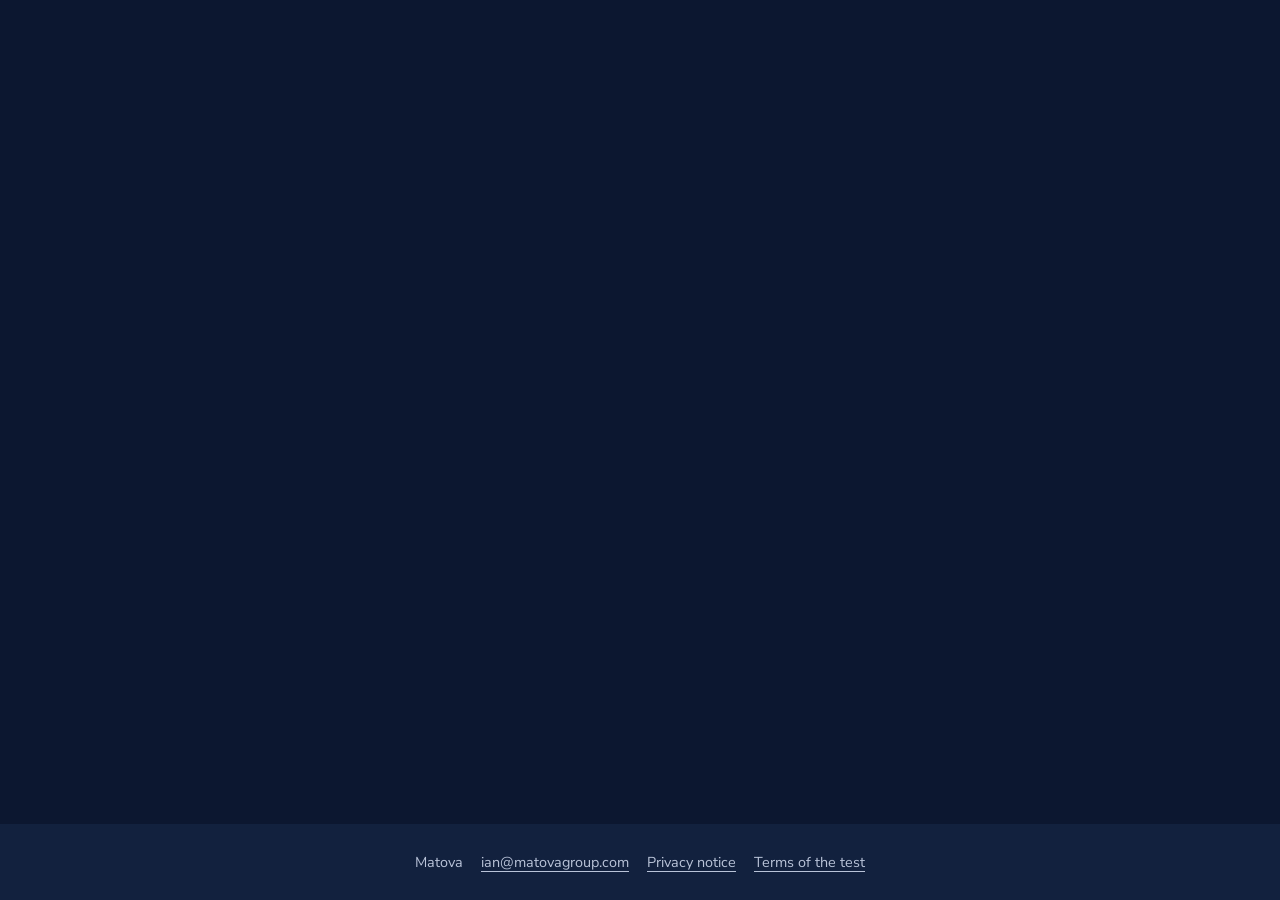
==== index.html @ 407a9e7a "Beacon web test 0.6.0 Co-Authored-By: Claude Opus 5.5 <noreply@anthropic.com>" ====
<!doctype html>
<html lang="en">
<head>
<meta charset="utf-8">
<meta http-equiv="Content-Security-Policy" content="default-src 'none'; script-src 'self'; style-src 'self'; img-src 'self' data:; media-src 'self'; font-src 'self'; connect-src 'none'; manifest-src 'self'; base-uri 'none'; form-action 'none'">
<meta name="viewport" content="width=device-width, initial-scale=1">
<meta name="robots" content="noindex, nofollow">
<meta name="referrer" content="no-referrer">
<meta name="color-scheme" content="light dark">
<title>Beacon test</title>
<meta name="theme-color" content="#0C1730">
<meta name="apple-mobile-web-app-capable" content="yes">
<meta name="mobile-web-app-capable" content="yes">
<meta name="apple-mobile-web-app-title" content="Beacon">
<link rel="manifest" href="assets/manifest.webmanifest">
<link rel="apple-touch-icon" href="assets/icons/apple-touch-icon.png">
<link rel="stylesheet" href="assets/styles.8045a0a0d5.css">
<script type="module" src="assets/ui-main.44bd66d9f8.js"></script>
</head>
<body class="child">
<a class="skip" href="#main">Skip to the main content</a>
<div id="banner" class="banner" role="status" aria-live="polite" hidden></div>
<main id="main" tabindex="-1" data-region="other">
<noscript><p class="noscript">Beacon needs JavaScript to run. Nothing is sent anywhere.</p></noscript>
</main>
<div id="layer"></div>
<footer class="site-footer">
<span>Matova</span>
<a href="mailto:ian@matovagroup.com">ian@matovagroup.com</a>
<a href="privacy/">Privacy notice</a>
<a href="terms/">Terms of the test</a>
</footer>
</body>
</html>
---- assets/styles.8045a0a0d5.css ----
/* Beacon test version. No inline styles anywhere: every rule lives here.
   Brand tokens from the logic spec section 1. Contrast pairs are tested in tests/unit/contrast.test.js. */

@font-face {
  font-family: "Nunito Sans";
  src: url("fonts/nunito-sans-latin-wght-normal.woff2") format("woff2");
  font-weight: 200 1000;
  font-style: normal;
  font-display: swap;
}
@font-face {
  font-family: "Nunito";
  src: url("fonts/nunito-latin-wght-normal.woff2") format("woff2");
  font-weight: 200 1000;
  font-style: normal;
  font-display: swap;
}
@font-face {
  font-family: "Fraunces";
  src: url("fonts/fraunces-latin-600-normal.woff2") format("woff2");
  font-weight: 600;
  font-style: normal;
  font-display: swap;
}

:root {
  --navy: #12213E;
  --navy-deep: #0C1730;
  --navy-surface: #1A2C4F;
  --navy-line: #2C426B;
  --cream: #F5F1E6;
  --cream-card: #FFFCF5;
  --cream-line: #DDD5C2;
  --amber: #E9A62A;
  --amber-deep: #B97F12;
  --teal: #1F6F6A;
  --mint: #8BF0D0;
  --coral: #B04A3A;
  --coral-soft: #FF9C8C;
  --ink: #12213E;
  --muted-dark: #B9C3D8;
  --muted-light: #4F5B70;
  --heading: "Fraunces", Georgia, "Times New Roman", serif;
  --body: "Nunito Sans", "Segoe UI", system-ui, -apple-system, sans-serif;
  --radius: 18px;
  --gap: 16px;
}

* { box-sizing: border-box; }
html { -webkit-text-size-adjust: 100%; }
body {
  margin: 0;
  font-family: var(--body);
  font-size: 1.0625rem;
  line-height: 1.55;
  min-height: 100vh;
  display: flex;
  flex-direction: column;
  overflow-wrap: break-word;
}
body.child { background: var(--navy-deep); color: var(--cream); }
body.parent { background: var(--cream); color: var(--ink); }

main { flex: 1; width: 100%; max-width: 640px; margin: 0 auto; padding: 20px 16px 32px; outline: none; }
.doc-main { max-width: 720px; }

h1, h2, h3 { font-family: var(--heading); font-weight: 600; line-height: 1.2; margin: 0.6em 0 0.4em; }
h1 { font-size: clamp(1.6rem, 6vw, 2.2rem); }
h2 { font-size: 1.3rem; }
h3 { font-size: 1.1rem; }
p { margin: 0.5em 0; }
.lead { font-size: 1.15rem; }
.big { font-size: 1.25rem; }
.small { font-size: 0.95rem; }
.strong { font-weight: 700; }
.small-h { font-size: 1.1rem; margin-top: 0; }

.sr-only {
  position: absolute; width: 1px; height: 1px; padding: 0; margin: -1px;
  overflow: hidden; clip: rect(0 0 0 0); white-space: nowrap; border: 0;
}

.skip {
  position: absolute; left: 8px; top: -60px; z-index: 10;
  background: var(--amber); color: var(--ink); padding: 10px 14px; border-radius: 10px; font-weight: 700;
}
.skip:focus { top: 8px; }

:focus-visible { outline: 3px solid var(--amber); outline-offset: 3px; }
.parent :focus-visible { outline-color: var(--teal); }
/* Headings get focus only so screen readers start at the top of each screen; they are not controls. */
[tabindex="-1"]:focus { outline: none; }

.eyebrow { text-transform: uppercase; letter-spacing: 0.12em; font-weight: 800; font-size: 0.85rem; font-family: var(--body); margin: 0.8em 0 0.2em; }
.child .eyebrow { color: var(--amber); }
.parent .eyebrow { color: var(--teal); }

.muted { opacity: 1; }
.child .muted { color: var(--muted-dark); }
.parent .muted { color: var(--muted-light); }

/* Banner */
.banner { background: var(--amber); color: var(--ink); padding: 10px 16px; text-align: center; font-weight: 700; }
.banner p { margin: 0; }

/* Buttons: every target at least 44 by 44 px */
.btn {
  font: inherit; font-weight: 800; min-height: 48px; min-width: 44px; padding: 10px 20px;
  border-radius: 999px; border: 2px solid transparent; cursor: pointer;
  display: inline-flex; align-items: center; justify-content: center; gap: 8px; text-decoration: none;
}
.btn.block { width: 100%; margin-top: 16px; }
.btn.primary { background: var(--amber); color: var(--ink); box-shadow: 0 4px 0 var(--amber-deep); text-transform: uppercase; letter-spacing: 0.06em; }
.btn.primary:active { transform: translateY(2px); box-shadow: 0 2px 0 var(--amber-deep); }
.child .btn.secondary, .child .btn.pill { background: var(--navy-surface); color: var(--cream); border-color: var(--navy-line); }
.parent .btn.secondary { background: var(--cream-card); color: var(--ink); border-color: var(--cream-line); }
.btn.dark { background: var(--navy); color: var(--cream); }
.btn.danger { background: var(--coral); color: #FFFFFF; }
.btn.text { background: none; text-decoration: underline; text-underline-offset: 4px; padding: 10px 8px; }
.child .btn.text { color: var(--amber); }
.parent .btn.text { color: var(--teal); }
.btn.icon-btn { width: 48px; height: 48px; padding: 0; border-radius: 14px; }
.child .btn.icon-btn { background: var(--navy-surface); color: var(--cream); border-color: var(--navy-line); }
.btn.pill { min-height: 44px; padding: 8px 16px; }
.btn.sticky { position: sticky; bottom: 12px; }
.icon { width: 22px; height: 22px; flex: none; }

.link { color: inherit; text-decoration: underline; text-underline-offset: 4px; display: inline-flex; align-items: center; gap: 6px; min-height: 44px; }
.parent .link { color: var(--teal); font-weight: 700; }

.row-2 { display: grid; grid-template-columns: repeat(auto-fit, minmax(140px, 1fr)); gap: 12px; margin-top: 16px; }
.row-2.equal { grid-template-columns: 1fr 1fr; }
.row-2.equal .btn { width: 100%; }
.row-between { display: flex; justify-content: space-between; align-items: center; gap: 12px; flex-wrap: wrap; }
.stack { display: grid; gap: 12px; }
.skip-row { display: flex; justify-content: flex-end; }

/* Cards */
.card { border-radius: var(--radius); padding: 16px 18px; margin: 16px 0; }
.child .card { background: var(--navy-surface); border: 1px solid var(--navy-line); }
.parent .card { background: var(--cream-card); border: 1px solid var(--cream-line); }

/* Characters */
.hero { display: flex; justify-content: center; margin: 8px 0; }
.char { width: 160px; height: auto; }
.hero.small .char { width: 110px; }
.bob { animation: bob 3.2s ease-in-out infinite; }
body.still .bob, body.still .stage * { animation: none !important; }
@keyframes bob { 0%, 100% { transform: translateY(0); } 50% { transform: translateY(-4px); } }
@media (prefers-reduced-motion: reduce) {
  .bob { animation: none; }
  * { scroll-behavior: auto; transition: none; }
}

/* Top bar and progress */
.topbar { display: flex; gap: 14px; align-items: center; margin-bottom: 8px; }
.topbar-main { flex: 1; }
.topbar-label { margin: 0 0 6px; font-weight: 700; color: var(--muted-dark); }
.parent .topbar-label { color: var(--muted-light); }
.bar { height: 10px; border-radius: 999px; background: var(--navy-line); overflow: hidden; }
.bar-fill { display: block; height: 100%; width: var(--p, 0%); background: var(--mint); border-radius: 999px; }

/* Forms */
.form { display: grid; gap: 6px; }
label { font-weight: 700; }
input[type="text"], select, textarea {
  font: inherit; width: 100%; min-height: 48px; padding: 10px 14px; border-radius: 12px;
  border: 2px solid var(--cream-line); background: var(--cream-card); color: var(--ink);
}
.child textarea { background: var(--navy-surface); color: var(--cream); border-color: var(--navy-line); }
.hint { margin: 0; font-size: 0.95rem; color: var(--muted-light); }
.error { color: var(--coral); font-weight: 700; min-height: 0; margin: 4px 0; }
.child .error { color: var(--coral-soft); }
.error:empty, .msg:empty { display: none; }
.msg { font-weight: 700; }
.consent { display: flex; gap: 12px; align-items: flex-start; margin: 16px 0 4px; }
.consent input { width: 28px; height: 28px; flex: none; margin-top: 2px; accent-color: var(--teal); }
.notice p { font-size: 0.98rem; }

/* Interests */
.counter { font-weight: 700; border: 1px solid var(--navy-line); border-radius: 14px; padding: 12px 16px; }
.tiles { display: grid; grid-template-columns: repeat(auto-fill, minmax(140px, 1fr)); gap: 12px; margin-top: 12px; }
/* Tablets: three wider interest tiles a row instead of four narrow ones, so names do not break mid-word. */
@media (min-width: 700px) { .tiles { grid-template-columns: repeat(auto-fill, minmax(180px, 1fr)); } }
.tile {
  font: inherit; font-weight: 700; text-align: left; min-height: 64px; padding: 10px 12px; border-radius: 16px; cursor: pointer;
  display: flex; align-items: center; gap: 10px; background: var(--navy-surface); color: var(--cream); border: 2px solid var(--navy-line);
}
.parent .tile { background: var(--cream-card); color: var(--ink); border-color: var(--cream-line); }
.tile[aria-pressed="true"] { border-color: var(--amber); box-shadow: inset 0 0 0 2px var(--amber); }
.tile { position: relative; hyphens: auto; }
.tile[aria-pressed="true"]::after {
  content: "\2713"; position: absolute; top: -8px; right: -8px; width: 26px; height: 26px; border-radius: 50%;
  display: grid; place-items: center; font-size: 0.85rem; font-weight: 900; background: var(--amber); color: var(--ink); border: 2px solid var(--navy-deep);
}
.tile.surprise { width: 100%; margin-top: 12px; border-style: dashed; }
.tile-badge { width: 36px; height: 36px; flex: none; border-radius: 10px; display: grid; place-items: center; background: var(--navy-line); color: var(--cream); font-family: var(--heading); }
.parent .tile-badge { background: var(--cream-line); color: var(--ink); }
.tile[aria-pressed="true"] .tile-badge { background: var(--amber); color: var(--ink); }
.tile-icon { width: 28px; height: 28px; }

/* Today */
.today-head { display: flex; justify-content: space-between; align-items: center; gap: 12px; flex-wrap: wrap; }
.brand { font-family: var(--heading); font-size: 1.6rem; font-weight: 600; display: flex; align-items: center; gap: 10px; margin: 0; }
.brand-mark { width: 28px; height: auto; }
.hero-card { position: relative; overflow: hidden; border-radius: 24px; border: 1px solid var(--navy-line); background: var(--navy); min-height: 190px; display: flex; justify-content: flex-end; align-items: flex-end; padding: 12px 24px; margin-top: 16px; }
.hero-card .char { width: 120px; }
.beam { position: absolute; left: 0; top: 30%; width: 70%; height: 70px; background: linear-gradient(90deg, transparent, rgba(233, 166, 42, 0.35)); clip-path: polygon(0 0, 100% 40%, 100% 60%, 0 100%); }
.quest-title { font-size: 1.7rem; margin-top: 0.2em; }
.chip-line { display: inline-block; background: var(--navy); border-radius: 999px; padding: 6px 14px; font-weight: 700; }
.note { background: var(--navy); border-left: 4px solid var(--amber); padding: 8px 12px; border-radius: 8px; }
.chips { list-style: none; padding: 0; margin: 8px 0; display: flex; flex-wrap: wrap; gap: 10px; }
.chip { background: var(--navy-surface); border: 1px solid var(--navy-line); border-radius: 999px; padding: 8px 16px; font-weight: 700; }
.today-foot { display: flex; flex-wrap: wrap; align-items: center; gap: 14px; margin-top: 12px; }
.today-foot p { min-width: 0; }
.ring { display: flex; align-items: center; gap: 10px; }
.ring-track { stroke: var(--navy-line); }
.ring-fill { stroke: var(--mint); }
.ring-label { font-weight: 800; }

/* Reading */
.passage p { font-size: 1.2rem; line-height: 1.75; }
.word {
  font: inherit; color: inherit; background: none; border: 0; padding: 0 1px; margin: 0; cursor: pointer;
  /* A dotted border, not text-decoration: Safari does not draw text-decoration on buttons. */
  border-bottom: 3px dotted var(--amber); border-radius: 0; line-height: 1.3; min-height: 0;
  position: relative;
}
.word::before { content: ""; position: absolute; inset: -10px -4px; } /* a larger hit area without moving the text */
.word:hover, .word:focus-visible { background: rgba(233, 166, 42, 0.25); border-radius: 4px; }

/* Dialog sheets */
dialog.sheet {
  border: 0; border-radius: 24px 24px 0 0; padding: 20px 18px 24px; width: 100%; max-width: 640px;
  margin: auto auto 0; background: var(--navy-surface); color: var(--cream); max-height: 90vh; overflow: auto;
}
dialog.sheet.light { background: #F2F5FA; color: var(--ink); }
dialog.sheet.tall { max-height: 94vh; }
dialog::backdrop { background: rgba(5, 10, 22, 0.7); }
.parent ~ #layer dialog.sheet, body.parent dialog.sheet { background: var(--cream-card); color: var(--ink); }
.helper { margin-top: 12px; }
.helper-head { display: flex; justify-content: space-between; align-items: center; gap: 12px; }
.helper-word { font-size: 2rem; margin: 0; }
.helper-pip { width: 80px; }
.helper-def { font-size: 1.2rem; }
.helper-ex { background: rgba(18, 33, 62, 0.08); border-radius: 12px; padding: 10px 14px; }
.sheet:not(.light) .helper-ex { background: var(--navy); }
.sheet:not(.light) .helper .muted { color: var(--muted-dark); }
.sheet.light .muted { color: var(--muted-light); }

/* Questions */
.question { font-size: clamp(1.4rem, 5vw, 1.9rem); }
.row-tools { display: flex; flex-wrap: wrap; gap: 10px; margin: 8px 0 12px; }
.choices { border: 0; padding: 0; margin: 0; display: grid; gap: 12px; }
.choice {
  display: flex; align-items: center; gap: 14px; padding: 14px 16px; min-height: 64px; border-radius: 18px; cursor: pointer;
  background: var(--navy-surface); border: 2px solid var(--navy-line); font-weight: 600;
}
.choice input { position: absolute; opacity: 0; width: 1px; height: 1px; }
.choice .letter { width: 40px; height: 40px; flex: none; display: grid; place-items: center; border-radius: 10px; background: var(--navy-line); font-weight: 800; }
.choice:has(input:checked) { border-color: #8FB8FF; background: #1E3563; }
.choice:has(input:checked) .letter { background: #8FB8FF; color: var(--ink); }
.choice:has(input:focus-visible) { outline: 3px solid var(--amber); outline-offset: 3px; }
.choice .ctext { flex: 1; }
.choice .tag { display: flex; align-items: center; gap: 6px; font-size: 0.9rem; font-weight: 800; margin-top: 6px; }
.choice.is-right, .choice.is-right:has(input:checked) { border-color: var(--mint); background: #163E46; }
.choice.is-right .letter, .choice.is-right:has(input:checked) .letter { background: var(--mint); color: var(--ink); }
.choice.is-wrong, .choice.is-wrong:has(input:checked) { border-color: var(--coral-soft); background: #3A2230; }
.choice.is-wrong .letter, .choice.is-wrong:has(input:checked) .letter { background: var(--coral-soft); color: var(--ink); }
.choice.is-dim { color: var(--muted-dark); }
.choice:has(input:disabled) { cursor: default; }

.feedback { margin-top: 18px; padding: 16px; border-radius: 22px; display: grid; grid-template-columns: 90px 1fr; gap: 12px; align-items: start; }
.feedback .btn { grid-column: 1 / -1; }
.feedback.good { background: #163E46; border: 2px solid var(--mint); }
.feedback.tricky { background: #3A2230; border: 2px solid var(--coral-soft); }
.feedback h2 { margin-top: 0; display: flex; align-items: center; gap: 8px; }
.feedback.good h2 { color: var(--mint); }
.feedback.tricky h2 { color: var(--coral-soft); }
.fb-pip { width: 90px; }
.fb-icon { width: 26px; height: 26px; }

.skill-tip { font-size: 1.1rem; }

/* Gate */
.gate-q { font-size: 1.6rem; font-family: var(--heading); margin-top: 16px; }
.gate-entry { display: block; min-height: 56px; font-size: 2rem; font-weight: 800; border: 2px solid var(--cream-line); border-radius: 14px; background: var(--cream-card); padding: 4px 16px; margin: 8px 0; }
.numpad { display: grid; grid-template-columns: repeat(3, 1fr); gap: 10px; max-width: 360px; }
.btn.key { background: var(--cream-card); color: var(--ink); border-color: var(--cream-line); font-size: 1.3rem; min-height: 56px; border-radius: 14px; }
.btn.key.primary { background: var(--amber); }

/* Grown-up area */
.gu-head { display: flex; justify-content: space-between; align-items: flex-end; gap: 12px; flex-wrap: wrap; }
.small-label { display: block; font-size: 0.9rem; }
.gu-head select { width: auto; min-width: 160px; }
.tabs { display: flex; flex-wrap: wrap; gap: 8px; margin: 16px 0 4px; border-bottom: 2px solid var(--cream-line); padding-bottom: 8px; }
.tab { color: var(--ink); text-decoration: none; font-weight: 700; padding: 10px 14px; border-radius: 999px; min-height: 44px; display: inline-flex; align-items: center; }
.tab.on { background: var(--navy); color: var(--cream); }
.report-list { list-style: none; padding: 0; margin: 0; }
.report-list .line { padding: 10px 0; border-bottom: 1px solid var(--cream-line); }
.pills { list-style: none; padding: 0; display: flex; flex-wrap: wrap; gap: 8px; }
.pills li { background: var(--cream-line); border-radius: 999px; padding: 6px 14px; font-weight: 700; }
.headline { font-family: var(--heading); font-size: 1.3rem; }
.say { border-left: 6px solid var(--amber); }
.say h2 { margin-top: 0; }
.skills { list-style: none; padding: 0; display: grid; gap: 6px; }
.skills li { display: flex; justify-content: space-between; gap: 12px; border-bottom: 1px solid var(--cream-line); padding: 6px 0; }
.table-wrap { overflow-x: auto; border: 1px solid var(--cream-line); border-radius: 14px; background: var(--cream-card); }
.qtable { border-collapse: collapse; width: 100%; font-size: 0.95rem; }
.qtable th, .qtable td { text-align: left; padding: 10px 8px; border-bottom: 1px solid var(--cream-line); vertical-align: top; }
.qtable th { font-size: 0.8rem; text-transform: uppercase; letter-spacing: 0.08em; }
.qtable td.ok { color: var(--teal); font-weight: 700; }
.qtable td.miss { color: var(--coral); font-weight: 700; }
.qtable td .icon { width: 16px; height: 16px; vertical-align: -3px; margin-right: 4px; }
.flags { list-style: none; padding: 0; margin: 0; display: grid; gap: 4px; }
.flags li { background: #FBEBC8; border-radius: 8px; padding: 2px 8px; }
.plain { list-style: none; padding: 0; margin: 0; }
.log li { padding: 6px 0; border-bottom: 1px solid var(--cream-line); }
.compare { display: grid; grid-template-columns: repeat(auto-fit, minmax(180px, 1fr)); gap: 12px; }
.compare .card { margin: 0; }
.chart { width: 100%; max-width: 420px; height: auto; background: var(--cream-card); border-radius: 12px; border: 1px solid var(--cream-line); }
.chart .axis { stroke: var(--cream-line); stroke-width: 2; }
.chart .line { stroke: var(--teal); stroke-width: 3; }
.chart .dot { fill: var(--amber-deep); }
.chart .tick { fill: var(--ink); font-size: 11px; }
.summary-box { font-family: ui-monospace, Menlo, Consolas, monospace; font-size: 0.9rem; min-height: 220px; }
.back { margin-top: 8px; }

/* Footer on every screen */
.site-footer { display: flex; flex-wrap: wrap; gap: 6px 18px; justify-content: center; align-items: center; padding: 16px; font-size: 0.9rem; }
.child .site-footer { background: var(--navy); color: var(--muted-dark); }
.parent .site-footer { background: var(--cream-line); color: var(--ink); }
.site-footer a { color: inherit; min-height: 44px; display: inline-flex; align-items: center; text-underline-offset: 4px; }
.noscript { padding: 16px; }

.list li { margin: 6px 0; }

/* Subjects */
h4 { font-family: var(--heading); font-weight: 600; font-size: 1.05rem; margin: 0.4em 0; }
.tiles.subjects { grid-template-columns: 1fr; }
.subject-tile { min-height: 88px; gap: 14px; }
.tile-guide { width: 56px; height: auto; flex: none; }
.tile-text { display: grid; gap: 2px; }
.tile-title { font-family: var(--heading); font-size: 1.25rem; }
.tile-blurb { font-weight: 600; font-size: 0.95rem; color: var(--muted-dark); }
.parent .tile-blurb { color: var(--muted-light); }
.subject-tabs { display: flex; flex-wrap: wrap; gap: 8px; margin-top: 14px; }
.subject-tab {
  font: inherit; font-weight: 800; min-height: 48px; padding: 4px 14px 4px 6px; border-radius: 999px; cursor: pointer;
  display: inline-flex; align-items: center; gap: 6px; background: var(--navy-surface); color: var(--cream); border: 2px solid var(--navy-line);
}
.subject-tab[aria-pressed="true"] { background: var(--amber); color: var(--ink); border-color: var(--amber); }
.tab-guide { width: 34px; height: auto; }
.subject-progress { border-top: 2px solid var(--cream-line); margin-top: 18px; padding-top: 4px; }

/* Scenes: a guide in its home, between questions only */
.stage { position: relative; overflow: hidden; border-radius: 24px; border: 1px solid var(--navy-line); aspect-ratio: 4 / 3; max-height: 300px; width: 100%; margin: 14px 0; background: var(--navy); }
.stage .scene-bg { position: absolute; inset: 0; width: 100%; height: 100%; }
/* The guide is drawn inside the scene (scenes.js), feet on the scene's ground line, so it stands on the dock,
   the sand or the grass at every stage size. Its shadow stays on the ground. Each moving group sits at its own
   pivot in the drawing (a foot, or the ground under the guide), so a lean can only turn about a planted foot.
   Lengths here are in the scene's units (400 by 300). Transform and opacity only. */
.small-stage { max-height: 180px; max-width: 240px; margin-inline: auto; }
.stage .actor-track, .stage .actor-face, .stage .actor-lift, .stage .actor-reach, .stage .actor-tilt-l, .stage .actor-tilt-r, .stage .actor-squash { transform-box: view-box; transform-origin: 0 0; }
.stage .actor-shadow { transform-box: fill-box; transform-origin: 50% 50%; }
/* WALK: generated by tools/walk-keyframes.mjs. Do not edit by hand. */
.stage.moving.walking.gait-pip .actor-track { animation: pip-track 24s linear infinite; }
@keyframes pip-track {
  0% { transform: translateX(0px); }
  3.1667% { transform: translateX(0px); }
  4.0833% { transform: translateX(5.87824px); }
  5.3333% { transform: translateX(5.87824px); }
  6.25% { transform: translateX(15.67531px); }
  7.5% { transform: translateX(15.67531px); }
  8.4167% { transform: translateX(25.47238px); }
  9.6667% { transform: translateX(25.47238px); }
  10.5833% { transform: translateX(35.26945px); }
  11.8333% { transform: translateX(35.26945px); }
  12.75% { transform: translateX(45.06652px); }
  14% { transform: translateX(45.06652px); }
  14.9167% { transform: translateX(54.86359px); }
  16.1667% { transform: translateX(54.86359px); }
  17.0833% { transform: translateX(64.66066px); }
  18.3333% { transform: translateX(64.66066px); }
  19.25% { transform: translateX(74.45773px); }
  20.5% { transform: translateX(74.45773px); }
  21.4167% { transform: translateX(80.336px); }
  38% { transform: translateX(80.336px); }
  38.9167% { transform: translateX(74.45776px); }
  40.1667% { transform: translateX(74.45776px); }
  41.0833% { transform: translateX(64.66069px); }
  42.3333% { transform: translateX(64.66069px); }
  43.25% { transform: translateX(54.86362px); }
  44.5% { transform: translateX(54.86362px); }
  45.4167% { transform: translateX(45.06655px); }
  46.6667% { transform: translateX(45.06655px); }
  47.5833% { transform: translateX(35.26948px); }
  48.8333% { transform: translateX(35.26948px); }
  49.75% { transform: translateX(25.47241px); }
  51% { transform: translateX(25.47241px); }
  51.9167% { transform: translateX(15.67534px); }
  53.1667% { transform: translateX(15.67534px); }
  54.0833% { transform: translateX(5.87827px); }
  55.3333% { transform: translateX(5.87827px); }
  56.25% { transform: translateX(0px); }
  100% { transform: translateX(0px); }
}
.stage.moving.walking.gait-pip .actor-lift { animation: pip-lift 24s linear infinite; }
@keyframes pip-lift {
  0% { transform: translateY(0px); }
  3.1667% { transform: translateY(0px); animation-timing-function: ease-out; }
  3.625% { transform: translateY(-2.184px); animation-timing-function: ease-in; }
  4.0833% { transform: translateY(0px); }
  5.3333% { transform: translateY(0px); animation-timing-function: ease-out; }
  5.7917% { transform: translateY(-2.6px); animation-timing-function: ease-in; }
  6.25% { transform: translateY(0px); }
  7.5% { transform: translateY(0px); animation-timing-function: ease-out; }
  7.9583% { transform: translateY(-2.6px); animation-timing-function: ease-in; }
  8.4167% { transform: translateY(0px); }
  9.6667% { transform: translateY(0px); animation-timing-function: ease-out; }
  10.125% { transform: translateY(-2.6px); animation-timing-function: ease-in; }
  10.5833% { transform: translateY(0px); }
  11.8333% { transform: translateY(0px); animation-timing-function: ease-out; }
  12.2917% { transform: translateY(-2.6px); animation-timing-function: ease-in; }
  12.75% { transform: translateY(0px); }
  14% { transform: translateY(0px); animation-timing-function: ease-out; }
  14.4583% { transform: translateY(-2.6px); animation-timing-function: ease-in; }
  14.9167% { transform: translateY(0px); }
  16.1667% { transform: translateY(0px); animation-timing-function: ease-out; }
  16.625% { transform: translateY(-2.6px); animation-timing-function: ease-in; }
  17.0833% { transform: translateY(0px); }
  18.3333% { transform: translateY(0px); animation-timing-function: ease-out; }
  18.7917% { transform: translateY(-2.6px); animation-timing-function: ease-in; }
  19.25% { transform: translateY(0px); }
  20.5% { transform: translateY(0px); animation-timing-function: ease-out; }
  20.9583% { transform: translateY(-2.184px); animation-timing-function: ease-in; }
  21.4167% { transform: translateY(0px); }
  38% { transform: translateY(0px); animation-timing-function: ease-out; }
  38.4583% { transform: translateY(-2.184px); animation-timing-function: ease-in; }
  38.9167% { transform: translateY(0px); }
  40.1667% { transform: translateY(0px); animation-timing-function: ease-out; }
  40.625% { transform: translateY(-2.6px); animation-timing-function: ease-in; }
  41.0833% { transform: translateY(0px); }
  42.3333% { transform: translateY(0px); animation-timing-function: ease-out; }
  42.7917% { transform: translateY(-2.6px); animation-timing-function: ease-in; }
  43.25% { transform: translateY(0px); }
  44.5% { transform: translateY(0px); animation-timing-function: ease-out; }
  44.9583% { transform: translateY(-2.6px); animation-timing-function: ease-in; }
  45.4167% { transform: translateY(0px); }
  46.6667% { transform: translateY(0px); animation-timing-function: ease-out; }
  47.125% { transform: translateY(-2.6px); animation-timing-function: ease-in; }
  47.5833% { transform: translateY(0px); }
  48.8333% { transform: translateY(0px); animation-timing-function: ease-out; }
  49.2917% { transform: translateY(-2.6px); animation-timing-function: ease-in; }
  49.75% { transform: translateY(0px); }
  51% { transform: translateY(0px); animation-timing-function: ease-out; }
  51.4583% { transform: translateY(-2.6px); animation-timing-function: ease-in; }
  51.9167% { transform: translateY(0px); }
  53.1667% { transform: translateY(0px); animation-timing-function: ease-out; }
  53.625% { transform: translateY(-2.6px); animation-timing-function: ease-in; }
  54.0833% { transform: translateY(0px); }
  55.3333% { transform: translateY(0px); animation-timing-function: ease-out; }
  55.7917% { transform: translateY(-2.184px); animation-timing-function: ease-in; }
  56.25% { transform: translateY(0px); }
  100% { transform: translateY(0px); }
}
.stage.moving.walking.gait-pip .actor-tilt-l { animation: pip-tiltl 24s linear infinite; }
@keyframes pip-tiltl {
  0% { transform: rotate(0deg); }
  2.5% { transform: rotate(0deg); animation-timing-function: ease-in-out; }
  3.1667% { transform: rotate(-3.36deg); }
  4.0833% { transform: rotate(0deg); }
  4.6667% { transform: rotate(0deg); animation-timing-function: ease-in-out; }
  5.3333% { transform: rotate(-4deg); }
  6.25% { transform: rotate(0deg); }
  6.8333% { transform: rotate(0deg); animation-timing-function: ease-in-out; }
  7.5% { transform: rotate(-4deg); }
  8.4167% { transform: rotate(0deg); }
  9% { transform: rotate(0deg); animation-timing-function: ease-in-out; }
  9.6667% { transform: rotate(-4deg); }
  10.5833% { transform: rotate(0deg); }
  11.1667% { transform: rotate(0deg); animation-timing-function: ease-in-out; }
  11.8333% { transform: rotate(-4deg); }
  12.75% { transform: rotate(0deg); }
  13.3333% { transform: rotate(0deg); animation-timing-function: ease-in-out; }
  14% { transform: rotate(-4deg); }
  14.9167% { transform: rotate(0deg); }
  15.5% { transform: rotate(0deg); animation-timing-function: ease-in-out; }
  16.1667% { transform: rotate(-4deg); }
  17.0833% { transform: rotate(0deg); }
  17.6667% { transform: rotate(0deg); animation-timing-function: ease-in-out; }
  18.3333% { transform: rotate(-4deg); }
  19.25% { transform: rotate(0deg); }
  19.8333% { transform: rotate(0deg); animation-timing-function: ease-in-out; }
  20.5% { transform: rotate(-3.36deg); }
  21.4167% { transform: rotate(0deg); }
  25.4167% { transform: rotate(0deg); animation-timing-function: ease-in-out; }
  26.1667% { transform: rotate(-1deg); animation-timing-function: ease-in-out; }
  26.6667% { transform: rotate(0deg); }
  30.1667% { transform: rotate(0deg); animation-timing-function: ease-out; }
  30.75% { transform: rotate(-0.8deg); animation-timing-function: ease-in-out; }
  31.5% { transform: rotate(0deg); }
  37.3333% { transform: rotate(0deg); animation-timing-function: ease-in-out; }
  38% { transform: rotate(-3.36deg); }
  38.9167% { transform: rotate(0deg); }
  39.5% { transform: rotate(0deg); animation-timing-function: ease-in-out; }
  40.1667% { transform: rotate(-4deg); }
  41.0833% { transform: rotate(0deg); }
  41.6667% { transform: rotate(0deg); animation-timing-function: ease-in-out; }
  42.3333% { transform: rotate(-4deg); }
  43.25% { transform: rotate(0deg); }
  43.8333% { transform: rotate(0deg); animation-timing-function: ease-in-out; }
  44.5% { transform: rotate(-4deg); }
  45.4167% { transform: rotate(0deg); }
  46% { transform: rotate(0deg); animation-timing-function: ease-in-out; }
  46.6667% { transform: rotate(-4deg); }
  47.5833% { transform: rotate(0deg); }
  48.1667% { transform: rotate(0deg); animation-timing-function: ease-in-out; }
  48.8333% { transform: rotate(-4deg); }
  49.75% { transform: rotate(0deg); }
  50.3333% { transform: rotate(0deg); animation-timing-function: ease-in-out; }
  51% { transform: rotate(-4deg); }
  51.9167% { transform: rotate(0deg); }
  52.5% { transform: rotate(0deg); animation-timing-function: ease-in-out; }
  53.1667% { transform: rotate(-4deg); }
  54.0833% { transform: rotate(0deg); }
  54.6667% { transform: rotate(0deg); animation-timing-function: ease-in-out; }
  55.3333% { transform: rotate(-3.36deg); }
  56.25% { transform: rotate(0deg); }
  100% { transform: rotate(0deg); }
}
.stage.moving.walking.gait-pip .actor-tilt-r { animation: pip-tiltr 24s linear infinite; }
@keyframes pip-tiltr {
  0% { transform: rotate(0deg); }
  3.1667% { transform: rotate(0deg); }
  4.0833% { transform: rotate(3.36deg); animation-timing-function: ease-out; }
  4.6667% { transform: rotate(0deg); }
  5.3333% { transform: rotate(0deg); }
  6.25% { transform: rotate(4deg); animation-timing-function: ease-out; }
  6.8333% { transform: rotate(0deg); }
  7.5% { transform: rotate(0deg); }
  8.4167% { transform: rotate(4deg); animation-timing-function: ease-out; }
  9% { transform: rotate(0deg); }
  9.6667% { transform: rotate(0deg); }
  10.5833% { transform: rotate(4deg); animation-timing-function: ease-out; }
  11.1667% { transform: rotate(0deg); }
  11.8333% { transform: rotate(0deg); }
  12.75% { transform: rotate(4deg); animation-timing-function: ease-out; }
  13.3333% { transform: rotate(0deg); }
  14% { transform: rotate(0deg); }
  14.9167% { transform: rotate(4deg); animation-timing-function: ease-out; }
  15.5% { transform: rotate(0deg); }
  16.1667% { transform: rotate(0deg); }
  17.0833% { transform: rotate(4deg); animation-timing-function: ease-out; }
  17.6667% { transform: rotate(0deg); }
  18.3333% { transform: rotate(0deg); }
  19.25% { transform: rotate(4deg); animation-timing-function: ease-out; }
  19.8333% { transform: rotate(0deg); }
  20.5% { transform: rotate(0deg); }
  21.4167% { transform: rotate(3.36deg); animation-timing-function: ease-out; }
  22% { transform: rotate(0deg); }
  26.6667% { transform: rotate(0deg); animation-timing-function: ease-in-out; }
  27.75% { transform: rotate(5deg); }
  29.1667% { transform: rotate(5deg); animation-timing-function: ease-in-out; }
  30.1667% { transform: rotate(0deg); }
  38% { transform: rotate(0deg); }
  38.9167% { transform: rotate(3.36deg); animation-timing-function: ease-out; }
  39.5% { transform: rotate(0deg); }
  40.1667% { transform: rotate(0deg); }
  41.0833% { transform: rotate(4deg); animation-timing-function: ease-out; }
  41.6667% { transform: rotate(0deg); }
  42.3333% { transform: rotate(0deg); }
  43.25% { transform: rotate(4deg); animation-timing-function: ease-out; }
  43.8333% { transform: rotate(0deg); }
  44.5% { transform: rotate(0deg); }
  45.4167% { transform: rotate(4deg); animation-timing-function: ease-out; }
  46% { transform: rotate(0deg); }
  46.6667% { transform: rotate(0deg); }
  47.5833% { transform: rotate(4deg); animation-timing-function: ease-out; }
  48.1667% { transform: rotate(0deg); }
  48.8333% { transform: rotate(0deg); }
  49.75% { transform: rotate(4deg); animation-timing-function: ease-out; }
  50.3333% { transform: rotate(0deg); }
  51% { transform: rotate(0deg); }
  51.9167% { transform: rotate(4deg); animation-timing-function: ease-out; }
  52.5% { transform: rotate(0deg); }
  53.1667% { transform: rotate(0deg); }
  54.0833% { transform: rotate(4deg); animation-timing-function: ease-out; }
  54.6667% { transform: rotate(0deg); }
  55.3333% { transform: rotate(0deg); }
  56.25% { transform: rotate(3.36deg); animation-timing-function: ease-out; }
  56.8333% { transform: rotate(0deg); }
  100% { transform: rotate(0deg); }
}
.stage.moving.walking.gait-pip .actor-squash { animation: pip-squash 24s linear infinite; }
@keyframes pip-squash {
  0% { transform: scaleY(1); }
  2.5% { transform: scaleY(1); animation-timing-function: ease-out; }
  3.1667% { transform: scaleY(0.97); animation-timing-function: ease-out; }
  3.625% { transform: scaleY(1.015); animation-timing-function: ease-in; }
  4.0833% { transform: scaleY(1); animation-timing-function: ease-out; }
  4.6667% { transform: scaleY(0.97); animation-timing-function: ease-out; }
  5.3333% { transform: scaleY(0.97); animation-timing-function: ease-out; }
  5.7917% { transform: scaleY(1.015); animation-timing-function: ease-in; }
  6.25% { transform: scaleY(1); animation-timing-function: ease-out; }
  6.8333% { transform: scaleY(0.97); animation-timing-function: ease-out; }
  7.5% { transform: scaleY(0.97); animation-timing-function: ease-out; }
  7.9583% { transform: scaleY(1.015); animation-timing-function: ease-in; }
  8.4167% { transform: scaleY(1); animation-timing-function: ease-out; }
  9% { transform: scaleY(0.97); animation-timing-function: ease-out; }
  9.6667% { transform: scaleY(0.97); animation-timing-function: ease-out; }
  10.125% { transform: scaleY(1.015); animation-timing-function: ease-in; }
  10.5833% { transform: scaleY(1); animation-timing-function: ease-out; }
  11.1667% { transform: scaleY(0.97); animation-timing-function: ease-out; }
  11.8333% { transform: scaleY(0.97); animation-timing-function: ease-out; }
  12.2917% { transform: scaleY(1.015); animation-timing-function: ease-in; }
  12.75% { transform: scaleY(1); animation-timing-function: ease-out; }
  13.3333% { transform: scaleY(0.97); animation-timing-function: ease-out; }
  14% { transform: scaleY(0.97); animation-timing-function: ease-out; }
  14.4583% { transform: scaleY(1.015); animation-timing-function: ease-in; }
  14.9167% { transform: scaleY(1); animation-timing-function: ease-out; }
  15.5% { transform: scaleY(0.97); animation-timing-function: ease-out; }
  16.1667% { transform: scaleY(0.97); animation-timing-function: ease-out; }
  16.625% { transform: scaleY(1.015); animation-timing-function: ease-in; }
  17.0833% { transform: scaleY(1); animation-timing-function: ease-out; }
  17.6667% { transform: scaleY(0.97); animation-timing-function: ease-out; }
  18.3333% { transform: scaleY(0.97); animation-timing-function: ease-out; }
  18.7917% { transform: scaleY(1.015); animation-timing-function: ease-in; }
  19.25% { transform: scaleY(1); animation-timing-function: ease-out; }
  19.8333% { transform: scaleY(0.97); animation-timing-function: ease-out; }
  20.5% { transform: scaleY(0.97); animation-timing-function: ease-out; }
  20.9583% { transform: scaleY(1.015); animation-timing-function: ease-in; }
  21.4167% { transform: scaleY(1); animation-timing-function: ease-out; }
  22% { transform: scaleY(0.95); animation-timing-function: ease-out; }
  22.6667% { transform: scaleY(1.012); animation-timing-function: ease-in-out; }
  23.3333% { transform: scaleY(1); }
  25.4167% { transform: scaleY(1); animation-timing-function: ease-out; }
  26.1667% { transform: scaleY(0.975); animation-timing-function: ease-in-out; }
  27.25% { transform: scaleY(1); }
  34.4167% { transform: scaleY(1); animation-timing-function: ease-in; }
  35% { transform: scaleY(0.94); animation-timing-function: ease-out; }
  35.5833% { transform: scaleY(1.015); animation-timing-function: ease-in-out; }
  36.0833% { transform: scaleY(1); }
  37.3333% { transform: scaleY(1); animation-timing-function: ease-out; }
  38% { transform: scaleY(0.97); animation-timing-function: ease-out; }
  38.4583% { transform: scaleY(1.015); animation-timing-function: ease-in; }
  38.9167% { transform: scaleY(1); animation-timing-function: ease-out; }
  39.5% { transform: scaleY(0.97); animation-timing-function: ease-out; }
  40.1667% { transform: scaleY(0.97); animation-timing-function: ease-out; }
  40.625% { transform: scaleY(1.015); animation-timing-function: ease-in; }
  41.0833% { transform: scaleY(1); animation-timing-function: ease-out; }
  41.6667% { transform: scaleY(0.97); animation-timing-function: ease-out; }
  42.3333% { transform: scaleY(0.97); animation-timing-function: ease-out; }
  42.7917% { transform: scaleY(1.015); animation-timing-function: ease-in; }
  43.25% { transform: scaleY(1); animation-timing-function: ease-out; }
  43.8333% { transform: scaleY(0.97); animation-timing-function: ease-out; }
  44.5% { transform: scaleY(0.97); animation-timing-function: ease-out; }
  44.9583% { transform: scaleY(1.015); animation-timing-function: ease-in; }
  45.4167% { transform: scaleY(1); animation-timing-function: ease-out; }
  46% { transform: scaleY(0.97); animation-timing-function: ease-out; }
  46.6667% { transform: scaleY(0.97); animation-timing-function: ease-out; }
  47.125% { transform: scaleY(1.015); animation-timing-function: ease-in; }
  47.5833% { transform: scaleY(1); animation-timing-function: ease-out; }
  48.1667% { transform: scaleY(0.97); animation-timing-function: ease-out; }
  48.8333% { transform: scaleY(0.97); animation-timing-function: ease-out; }
  49.2917% { transform: scaleY(1.015); animation-timing-function: ease-in; }
  49.75% { transform: scaleY(1); animation-timing-function: ease-out; }
  50.3333% { transform: scaleY(0.97); animation-timing-function: ease-out; }
  51% { transform: scaleY(0.97); animation-timing-function: ease-out; }
  51.4583% { transform: scaleY(1.015); animation-timing-function: ease-in; }
  51.9167% { transform: scaleY(1); animation-timing-function: ease-out; }
  52.5% { transform: scaleY(0.97); animation-timing-function: ease-out; }
  53.1667% { transform: scaleY(0.97); animation-timing-function: ease-out; }
  53.625% { transform: scaleY(1.015); animation-timing-function: ease-in; }
  54.0833% { transform: scaleY(1); animation-timing-function: ease-out; }
  54.6667% { transform: scaleY(0.97); animation-timing-function: ease-out; }
  55.3333% { transform: scaleY(0.97); animation-timing-function: ease-out; }
  55.7917% { transform: scaleY(1.015); animation-timing-function: ease-in; }
  56.25% { transform: scaleY(1); animation-timing-function: ease-out; }
  56.8333% { transform: scaleY(0.95); animation-timing-function: ease-out; }
  57.5% { transform: scaleY(1.012); animation-timing-function: ease-in-out; }
  58.1667% { transform: scaleY(1); }
  59.8333% { transform: scaleY(1); animation-timing-function: ease-in; }
  60.4167% { transform: scaleY(0.94); animation-timing-function: ease-out; }
  61% { transform: scaleY(1.015); animation-timing-function: ease-in-out; }
  61.5% { transform: scaleY(1); }
  100% { transform: scaleY(1); }
}
.stage.moving.walking.gait-pip .actor-face { animation: pip-face 24s steps(1) infinite; }
@keyframes pip-face {
  0% { transform: scaleX(1); }
  35% { transform: scaleX(-1); }
  60.4167% { transform: scaleX(1); }
  100% { transform: scaleX(1); }
}
.stage.moving.walking.gait-pip .actor-shadow { animation: pip-shadow 24s linear infinite; }
@keyframes pip-shadow {
  0% { transform: scale(1); }
  3.1667% { transform: scale(1); animation-timing-function: ease-out; }
  3.625% { transform: scale(0.91264); animation-timing-function: ease-in; }
  4.0833% { transform: scale(1); }
  5.3333% { transform: scale(1); animation-timing-function: ease-out; }
  5.7917% { transform: scale(0.896); animation-timing-function: ease-in; }
  6.25% { transform: scale(1); }
  7.5% { transform: scale(1); animation-timing-function: ease-out; }
  7.9583% { transform: scale(0.896); animation-timing-function: ease-in; }
  8.4167% { transform: scale(1); }
  9.6667% { transform: scale(1); animation-timing-function: ease-out; }
  10.125% { transform: scale(0.896); animation-timing-function: ease-in; }
  10.5833% { transform: scale(1); }
  11.8333% { transform: scale(1); animation-timing-function: ease-out; }
  12.2917% { transform: scale(0.896); animation-timing-function: ease-in; }
  12.75% { transform: scale(1); }
  14% { transform: scale(1); animation-timing-function: ease-out; }
  14.4583% { transform: scale(0.896); animation-timing-function: ease-in; }
  14.9167% { transform: scale(1); }
  16.1667% { transform: scale(1); animation-timing-function: ease-out; }
  16.625% { transform: scale(0.896); animation-timing-function: ease-in; }
  17.0833% { transform: scale(1); }
  18.3333% { transform: scale(1); animation-timing-function: ease-out; }
  18.7917% { transform: scale(0.896); animation-timing-function: ease-in; }
  19.25% { transform: scale(1); }
  20.5% { transform: scale(1); animation-timing-function: ease-out; }
  20.9583% { transform: scale(0.91264); animation-timing-function: ease-in; }
  21.4167% { transform: scale(1); }
  38% { transform: scale(1); animation-timing-function: ease-out; }
  38.4583% { transform: scale(0.91264); animation-timing-function: ease-in; }
  38.9167% { transform: scale(1); }
  40.1667% { transform: scale(1); animation-timing-function: ease-out; }
  40.625% { transform: scale(0.896); animation-timing-function: ease-in; }
  41.0833% { transform: scale(1); }
  42.3333% { transform: scale(1); animation-timing-function: ease-out; }
  42.7917% { transform: scale(0.896); animation-timing-function: ease-in; }
  43.25% { transform: scale(1); }
  44.5% { transform: scale(1); animation-timing-function: ease-out; }
  44.9583% { transform: scale(0.896); animation-timing-function: ease-in; }
  45.4167% { transform: scale(1); }
  46.6667% { transform: scale(1); animation-timing-function: ease-out; }
  47.125% { transform: scale(0.896); animation-timing-function: ease-in; }
  47.5833% { transform: scale(1); }
  48.8333% { transform: scale(1); animation-timing-function: ease-out; }
  49.2917% { transform: scale(0.896); animation-timing-function: ease-in; }
  49.75% { transform: scale(1); }
  51% { transform: scale(1); animation-timing-function: ease-out; }
  51.4583% { transform: scale(0.896); animation-timing-function: ease-in; }
  51.9167% { transform: scale(1); }
  53.1667% { transform: scale(1); animation-timing-function: ease-out; }
  53.625% { transform: scale(0.896); animation-timing-function: ease-in; }
  54.0833% { transform: scale(1); }
  55.3333% { transform: scale(1); animation-timing-function: ease-out; }
  55.7917% { transform: scale(0.91264); animation-timing-function: ease-in; }
  56.25% { transform: scale(1); }
  100% { transform: scale(1); }
}
.stage.moving.walking.gait-atlas .actor-track { animation: atlas-track 21s linear infinite; }
@keyframes atlas-track {
  0% { transform: translateX(0px); }
  3.7143% { transform: translateX(0px); }
  4.8571% { transform: translateX(7.14286px); }
  6.4762% { transform: translateX(7.14286px); }
  7.619% { transform: translateX(19.04762px); }
  9.2381% { transform: translateX(19.04762px); }
  10.381% { transform: translateX(30.95238px); }
  12% { transform: translateX(30.95238px); }
  13.1429% { transform: translateX(42.85714px); }
  14.7619% { transform: translateX(42.85714px); }
  15.9048% { transform: translateX(50px); }
  37.5238% { transform: translateX(50px); }
  38.6667% { transform: translateX(42.85714px); }
  40.2857% { transform: translateX(42.85714px); }
  41.4286% { transform: translateX(30.95238px); }
  43.0476% { transform: translateX(30.95238px); }
  44.1905% { transform: translateX(19.04762px); }
  45.8095% { transform: translateX(19.04762px); }
  46.9524% { transform: translateX(7.14286px); }
  48.5714% { transform: translateX(7.14286px); }
  49.7143% { transform: translateX(0px); }
  100% { transform: translateX(0px); }
}
.stage.moving.walking.gait-atlas .actor-lift { animation: atlas-lift 21s linear infinite; }
@keyframes atlas-lift {
  0% { transform: translateY(0px); }
  3.7143% { transform: translateY(0px); animation-timing-function: ease-out; }
  4.2857% { transform: translateY(-1.512px); animation-timing-function: ease-in; }
  4.8571% { transform: translateY(0px); }
  6.4762% { transform: translateY(0px); animation-timing-function: ease-out; }
  7.0476% { transform: translateY(-1.8px); animation-timing-function: ease-in; }
  7.619% { transform: translateY(0px); }
  9.2381% { transform: translateY(0px); animation-timing-function: ease-out; }
  9.8095% { transform: translateY(-1.8px); animation-timing-function: ease-in; }
  10.381% { transform: translateY(0px); }
  12% { transform: translateY(0px); animation-timing-function: ease-out; }
  12.5714% { transform: translateY(-1.8px); animation-timing-function: ease-in; }
  13.1429% { transform: translateY(0px); }
  14.7619% { transform: translateY(0px); animation-timing-function: ease-out; }
  15.3333% { transform: translateY(-1.512px); animation-timing-function: ease-in; }
  15.9048% { transform: translateY(0px); }
  37.5238% { transform: translateY(0px); animation-timing-function: ease-out; }
  38.0952% { transform: translateY(-1.512px); animation-timing-function: ease-in; }
  38.6667% { transform: translateY(0px); }
  40.2857% { transform: translateY(0px); animation-timing-function: ease-out; }
  40.8571% { transform: translateY(-1.8px); animation-timing-function: ease-in; }
  41.4286% { transform: translateY(0px); }
  43.0476% { transform: translateY(0px); animation-timing-function: ease-out; }
  43.619% { transform: translateY(-1.8px); animation-timing-function: ease-in; }
  44.1905% { transform: translateY(0px); }
  45.8095% { transform: translateY(0px); animation-timing-function: ease-out; }
  46.381% { transform: translateY(-1.8px); animation-timing-function: ease-in; }
  46.9524% { transform: translateY(0px); }
  48.5714% { transform: translateY(0px); animation-timing-function: ease-out; }
  49.1429% { transform: translateY(-1.512px); animation-timing-function: ease-in; }
  49.7143% { transform: translateY(0px); }
  100% { transform: translateY(0px); }
}
.stage.moving.walking.gait-atlas .actor-tilt-l { animation: atlas-tiltl 21s linear infinite; }
@keyframes atlas-tiltl {
  0% { transform: rotate(0deg); }
  2.8571% { transform: rotate(0deg); animation-timing-function: ease-in-out; }
  3.7143% { transform: rotate(-2.1deg); }
  4.8571% { transform: rotate(0deg); }
  5.619% { transform: rotate(0deg); animation-timing-function: ease-in-out; }
  6.4762% { transform: rotate(-2.5deg); }
  7.619% { transform: rotate(0deg); }
  8.381% { transform: rotate(0deg); animation-timing-function: ease-in-out; }
  9.2381% { transform: rotate(-2.5deg); }
  10.381% { transform: rotate(0deg); }
  11.1429% { transform: rotate(0deg); animation-timing-function: ease-in-out; }
  12% { transform: rotate(-2.5deg); }
  13.1429% { transform: rotate(0deg); }
  13.9048% { transform: rotate(0deg); animation-timing-function: ease-in-out; }
  14.7619% { transform: rotate(-2.1deg); }
  15.9048% { transform: rotate(0deg); }
  21.2381% { transform: rotate(0deg); animation-timing-function: ease-in-out; }
  22.6667% { transform: rotate(-3deg); }
  24.0952% { transform: rotate(-3deg); animation-timing-function: ease-in-out; }
  25.3333% { transform: rotate(0deg); }
  36.6667% { transform: rotate(0deg); animation-timing-function: ease-in-out; }
  37.5238% { transform: rotate(-2.1deg); }
  38.6667% { transform: rotate(0deg); }
  39.4286% { transform: rotate(0deg); animation-timing-function: ease-in-out; }
  40.2857% { transform: rotate(-2.5deg); }
  41.4286% { transform: rotate(0deg); }
  42.1905% { transform: rotate(0deg); animation-timing-function: ease-in-out; }
  43.0476% { transform: rotate(-2.5deg); }
  44.1905% { transform: rotate(0deg); }
  44.9524% { transform: rotate(0deg); animation-timing-function: ease-in-out; }
  45.8095% { transform: rotate(-2.5deg); }
  46.9524% { transform: rotate(0deg); }
  47.7143% { transform: rotate(0deg); animation-timing-function: ease-in-out; }
  48.5714% { transform: rotate(-2.1deg); }
  49.7143% { transform: rotate(0deg); }
  100% { transform: rotate(0deg); }
}
.stage.moving.walking.gait-atlas .actor-tilt-r { animation: atlas-tiltr 21s linear infinite; }
@keyframes atlas-tiltr {
  0% { transform: rotate(0deg); }
  3.7143% { transform: rotate(0deg); }
  4.8571% { transform: rotate(2.1deg); animation-timing-function: ease-out; }
  5.619% { transform: rotate(0deg); }
  6.4762% { transform: rotate(0deg); }
  7.619% { transform: rotate(2.5deg); animation-timing-function: ease-out; }
  8.381% { transform: rotate(0deg); }
  9.2381% { transform: rotate(0deg); }
  10.381% { transform: rotate(2.5deg); animation-timing-function: ease-out; }
  11.1429% { transform: rotate(0deg); }
  12% { transform: rotate(0deg); }
  13.1429% { transform: rotate(2.5deg); animation-timing-function: ease-out; }
  13.9048% { transform: rotate(0deg); }
  14.7619% { transform: rotate(0deg); }
  15.9048% { transform: rotate(2.1deg); animation-timing-function: ease-out; }
  16.6667% { transform: rotate(0deg); }
  25.3333% { transform: rotate(0deg); animation-timing-function: ease-in-out; }
  26.5714% { transform: rotate(2deg); }
  27.5238% { transform: rotate(2deg); animation-timing-function: ease-in-out; }
  28.6667% { transform: rotate(0deg); }
  37.5238% { transform: rotate(0deg); }
  38.6667% { transform: rotate(2.1deg); animation-timing-function: ease-out; }
  39.4286% { transform: rotate(0deg); }
  40.2857% { transform: rotate(0deg); }
  41.4286% { transform: rotate(2.5deg); animation-timing-function: ease-out; }
  42.1905% { transform: rotate(0deg); }
  43.0476% { transform: rotate(0deg); }
  44.1905% { transform: rotate(2.5deg); animation-timing-function: ease-out; }
  44.9524% { transform: rotate(0deg); }
  45.8095% { transform: rotate(0deg); }
  46.9524% { transform: rotate(2.5deg); animation-timing-function: ease-out; }
  47.7143% { transform: rotate(0deg); }
  48.5714% { transform: rotate(0deg); }
  49.7143% { transform: rotate(2.1deg); animation-timing-function: ease-out; }
  50.4762% { transform: rotate(0deg); }
  100% { transform: rotate(0deg); }
}
.stage.moving.walking.gait-atlas .actor-squash { animation: atlas-squash 21s linear infinite; }
@keyframes atlas-squash {
  0% { transform: scaleY(1); }
  2.8571% { transform: scaleY(1); animation-timing-function: ease-out; }
  3.7143% { transform: scaleY(0.975); animation-timing-function: ease-out; }
  4.2857% { transform: scaleY(1.015); animation-timing-function: ease-in; }
  4.8571% { transform: scaleY(1); animation-timing-function: ease-out; }
  5.619% { transform: scaleY(0.975); animation-timing-function: ease-out; }
  6.4762% { transform: scaleY(0.975); animation-timing-function: ease-out; }
  7.0476% { transform: scaleY(1.015); animation-timing-function: ease-in; }
  7.619% { transform: scaleY(1); animation-timing-function: ease-out; }
  8.381% { transform: scaleY(0.975); animation-timing-function: ease-out; }
  9.2381% { transform: scaleY(0.975); animation-timing-function: ease-out; }
  9.8095% { transform: scaleY(1.015); animation-timing-function: ease-in; }
  10.381% { transform: scaleY(1); animation-timing-function: ease-out; }
  11.1429% { transform: scaleY(0.975); animation-timing-function: ease-out; }
  12% { transform: scaleY(0.975); animation-timing-function: ease-out; }
  12.5714% { transform: scaleY(1.015); animation-timing-function: ease-in; }
  13.1429% { transform: scaleY(1); animation-timing-function: ease-out; }
  13.9048% { transform: scaleY(0.975); animation-timing-function: ease-out; }
  14.7619% { transform: scaleY(0.975); animation-timing-function: ease-out; }
  15.3333% { transform: scaleY(1.015); animation-timing-function: ease-in; }
  15.9048% { transform: scaleY(1); animation-timing-function: ease-out; }
  16.6667% { transform: scaleY(0.955); animation-timing-function: ease-out; }
  17.4286% { transform: scaleY(1.012); animation-timing-function: ease-in-out; }
  18.1905% { transform: scaleY(1); }
  20.5714% { transform: scaleY(1); animation-timing-function: ease-out; }
  21.2381% { transform: scaleY(0.98); animation-timing-function: ease-in-out; }
  22.6667% { transform: scaleY(1); }
  28.6667% { transform: scaleY(1); animation-timing-function: ease-out; }
  29.2381% { transform: scaleY(0.985); animation-timing-function: ease-in-out; }
  30% { transform: scaleY(1); }
  33.3333% { transform: scaleY(1); animation-timing-function: ease-in; }
  34% { transform: scaleY(0.94); animation-timing-function: ease-out; }
  34.6667% { transform: scaleY(1.015); animation-timing-function: ease-in-out; }
  35.2381% { transform: scaleY(1); }
  36.6667% { transform: scaleY(1); animation-timing-function: ease-out; }
  37.5238% { transform: scaleY(0.975); animation-timing-function: ease-out; }
  38.0952% { transform: scaleY(1.015); animation-timing-function: ease-in; }
  38.6667% { transform: scaleY(1); animation-timing-function: ease-out; }
  39.4286% { transform: scaleY(0.975); animation-timing-function: ease-out; }
  40.2857% { transform: scaleY(0.975); animation-timing-function: ease-out; }
  40.8571% { transform: scaleY(1.015); animation-timing-function: ease-in; }
  41.4286% { transform: scaleY(1); animation-timing-function: ease-out; }
  42.1905% { transform: scaleY(0.975); animation-timing-function: ease-out; }
  43.0476% { transform: scaleY(0.975); animation-timing-function: ease-out; }
  43.619% { transform: scaleY(1.015); animation-timing-function: ease-in; }
  44.1905% { transform: scaleY(1); animation-timing-function: ease-out; }
  44.9524% { transform: scaleY(0.975); animation-timing-function: ease-out; }
  45.8095% { transform: scaleY(0.975); animation-timing-function: ease-out; }
  46.381% { transform: scaleY(1.015); animation-timing-function: ease-in; }
  46.9524% { transform: scaleY(1); animation-timing-function: ease-out; }
  47.7143% { transform: scaleY(0.975); animation-timing-function: ease-out; }
  48.5714% { transform: scaleY(0.975); animation-timing-function: ease-out; }
  49.1429% { transform: scaleY(1.015); animation-timing-function: ease-in; }
  49.7143% { transform: scaleY(1); animation-timing-function: ease-out; }
  50.4762% { transform: scaleY(0.955); animation-timing-function: ease-out; }
  51.2381% { transform: scaleY(1.012); animation-timing-function: ease-in-out; }
  52% { transform: scaleY(1); }
  53.9048% { transform: scaleY(1); animation-timing-function: ease-in; }
  54.5714% { transform: scaleY(0.94); animation-timing-function: ease-out; }
  55.2381% { transform: scaleY(1.015); animation-timing-function: ease-in-out; }
  55.8095% { transform: scaleY(1); }
  100% { transform: scaleY(1); }
}
.stage.moving.walking.gait-atlas .actor-face { animation: atlas-face 21s steps(1) infinite; }
@keyframes atlas-face {
  0% { transform: scaleX(1); }
  34% { transform: scaleX(-1); }
  54.5714% { transform: scaleX(1); }
  100% { transform: scaleX(1); }
}
.stage.moving.walking.gait-atlas .actor-shadow { animation: atlas-shadow 21s linear infinite; }
@keyframes atlas-shadow {
  0% { transform: scale(1); }
  3.7143% { transform: scale(1); animation-timing-function: ease-out; }
  4.2857% { transform: scale(0.93952); animation-timing-function: ease-in; }
  4.8571% { transform: scale(1); }
  6.4762% { transform: scale(1); animation-timing-function: ease-out; }
  7.0476% { transform: scale(0.928); animation-timing-function: ease-in; }
  7.619% { transform: scale(1); }
  9.2381% { transform: scale(1); animation-timing-function: ease-out; }
  9.8095% { transform: scale(0.928); animation-timing-function: ease-in; }
  10.381% { transform: scale(1); }
  12% { transform: scale(1); animation-timing-function: ease-out; }
  12.5714% { transform: scale(0.928); animation-timing-function: ease-in; }
  13.1429% { transform: scale(1); }
  14.7619% { transform: scale(1); animation-timing-function: ease-out; }
  15.3333% { transform: scale(0.93952); animation-timing-function: ease-in; }
  15.9048% { transform: scale(1); }
  37.5238% { transform: scale(1); animation-timing-function: ease-out; }
  38.0952% { transform: scale(0.93952); animation-timing-function: ease-in; }
  38.6667% { transform: scale(1); }
  40.2857% { transform: scale(1); animation-timing-function: ease-out; }
  40.8571% { transform: scale(0.928); animation-timing-function: ease-in; }
  41.4286% { transform: scale(1); }
  43.0476% { transform: scale(1); animation-timing-function: ease-out; }
  43.619% { transform: scale(0.928); animation-timing-function: ease-in; }
  44.1905% { transform: scale(1); }
  45.8095% { transform: scale(1); animation-timing-function: ease-out; }
  46.381% { transform: scale(0.928); animation-timing-function: ease-in; }
  46.9524% { transform: scale(1); }
  48.5714% { transform: scale(1); animation-timing-function: ease-out; }
  49.1429% { transform: scale(0.93952); animation-timing-function: ease-in; }
  49.7143% { transform: scale(1); }
  100% { transform: scale(1); }
}
.stage.moving.walking.gait-fizz .actor-track { animation: fizz-track 25s linear infinite; }
@keyframes fizz-track {
  0% { transform: translateX(0px); }
  4.24% { transform: translateX(0px); }
  5.28% { transform: translateX(4.35484px); }
  7.2% { transform: translateX(4.35484px); }
  8.24% { transform: translateX(11.6129px); }
  10.16% { transform: translateX(11.6129px); }
  11.2% { transform: translateX(18.87096px); }
  13.12% { transform: translateX(18.87096px); }
  14.16% { transform: translateX(26.12902px); }
  16.08% { transform: translateX(26.12902px); }
  17.12% { transform: translateX(33.38708px); }
  19.04% { transform: translateX(33.38708px); }
  20.08% { transform: translateX(40.64514px); }
  22% { transform: translateX(40.64514px); }
  23.04% { transform: translateX(45px); }
  38.48% { transform: translateX(45px); }
  39.52% { transform: translateX(40.64516px); }
  41.44% { transform: translateX(40.64516px); }
  42.48% { transform: translateX(33.3871px); }
  44.4% { transform: translateX(33.3871px); }
  45.44% { transform: translateX(26.12904px); }
  47.36% { transform: translateX(26.12904px); }
  48.4% { transform: translateX(18.87098px); }
  50.32% { transform: translateX(18.87098px); }
  51.36% { transform: translateX(11.61292px); }
  53.28% { transform: translateX(11.61292px); }
  54.32% { transform: translateX(4.35486px); }
  56.24% { transform: translateX(4.35486px); }
  57.28% { transform: translateX(0px); }
  100% { transform: translateX(0px); }
}
.stage.moving.walking.gait-fizz .actor-lift { animation: fizz-lift 25s linear infinite; }
@keyframes fizz-lift {
  0% { transform: translateY(0px); }
  4.24% { transform: translateY(0px); animation-timing-function: ease-out; }
  4.76% { transform: translateY(-1.176px); animation-timing-function: ease-in; }
  5.28% { transform: translateY(0px); }
  7.2% { transform: translateY(0px); animation-timing-function: ease-out; }
  7.72% { transform: translateY(-1.4px); animation-timing-function: ease-in; }
  8.24% { transform: translateY(0px); }
  10.16% { transform: translateY(0px); animation-timing-function: ease-out; }
  10.68% { transform: translateY(-1.4px); animation-timing-function: ease-in; }
  11.2% { transform: translateY(0px); }
  13.12% { transform: translateY(0px); animation-timing-function: ease-out; }
  13.64% { transform: translateY(-1.4px); animation-timing-function: ease-in; }
  14.16% { transform: translateY(0px); }
  16.08% { transform: translateY(0px); animation-timing-function: ease-out; }
  16.6% { transform: translateY(-1.4px); animation-timing-function: ease-in; }
  17.12% { transform: translateY(0px); }
  19.04% { transform: translateY(0px); animation-timing-function: ease-out; }
  19.56% { transform: translateY(-1.4px); animation-timing-function: ease-in; }
  20.08% { transform: translateY(0px); }
  22% { transform: translateY(0px); animation-timing-function: ease-out; }
  22.52% { transform: translateY(-1.176px); animation-timing-function: ease-in; }
  23.04% { transform: translateY(0px); }
  38.48% { transform: translateY(0px); animation-timing-function: ease-out; }
  39% { transform: translateY(-1.176px); animation-timing-function: ease-in; }
  39.52% { transform: translateY(0px); }
  41.44% { transform: translateY(0px); animation-timing-function: ease-out; }
  41.96% { transform: translateY(-1.4px); animation-timing-function: ease-in; }
  42.48% { transform: translateY(0px); }
  44.4% { transform: translateY(0px); animation-timing-function: ease-out; }
  44.92% { transform: translateY(-1.4px); animation-timing-function: ease-in; }
  45.44% { transform: translateY(0px); }
  47.36% { transform: translateY(0px); animation-timing-function: ease-out; }
  47.88% { transform: translateY(-1.4px); animation-timing-function: ease-in; }
  48.4% { transform: translateY(0px); }
  50.32% { transform: translateY(0px); animation-timing-function: ease-out; }
  50.84% { transform: translateY(-1.4px); animation-timing-function: ease-in; }
  51.36% { transform: translateY(0px); }
  53.28% { transform: translateY(0px); animation-timing-function: ease-out; }
  53.8% { transform: translateY(-1.4px); animation-timing-function: ease-in; }
  54.32% { transform: translateY(0px); }
  56.24% { transform: translateY(0px); animation-timing-function: ease-out; }
  56.76% { transform: translateY(-1.176px); animation-timing-function: ease-in; }
  57.28% { transform: translateY(0px); }
  100% { transform: translateY(0px); }
}
.stage.moving.walking.gait-fizz .actor-tilt-l { animation: fizz-tiltl 25s linear infinite; }
@keyframes fizz-tiltl {
  0% { transform: rotate(0deg); }
  3.2% { transform: rotate(0deg); animation-timing-function: ease-in-out; }
  4.24% { transform: rotate(-1.68deg); }
  5.28% { transform: rotate(0deg); }
  6.16% { transform: rotate(0deg); animation-timing-function: ease-in-out; }
  7.2% { transform: rotate(-2deg); }
  8.24% { transform: rotate(0deg); }
  9.12% { transform: rotate(0deg); animation-timing-function: ease-in-out; }
  10.16% { transform: rotate(-2deg); }
  11.2% { transform: rotate(0deg); }
  12.08% { transform: rotate(0deg); animation-timing-function: ease-in-out; }
  13.12% { transform: rotate(-2deg); }
  14.16% { transform: rotate(0deg); }
  15.04% { transform: rotate(0deg); animation-timing-function: ease-in-out; }
  16.08% { transform: rotate(-2deg); }
  17.12% { transform: rotate(0deg); }
  18% { transform: rotate(0deg); animation-timing-function: ease-in-out; }
  19.04% { transform: rotate(-2deg); }
  20.08% { transform: rotate(0deg); }
  20.96% { transform: rotate(0deg); animation-timing-function: ease-in-out; }
  22% { transform: rotate(-1.68deg); }
  23.04% { transform: rotate(0deg); }
  37.44% { transform: rotate(0deg); animation-timing-function: ease-in-out; }
  38.48% { transform: rotate(-1.68deg); }
  39.52% { transform: rotate(0deg); }
  40.4% { transform: rotate(0deg); animation-timing-function: ease-in-out; }
  41.44% { transform: rotate(-2deg); }
  42.48% { transform: rotate(0deg); }
  43.36% { transform: rotate(0deg); animation-timing-function: ease-in-out; }
  44.4% { transform: rotate(-2deg); }
  45.44% { transform: rotate(0deg); }
  46.32% { transform: rotate(0deg); animation-timing-function: ease-in-out; }
  47.36% { transform: rotate(-2deg); }
  48.4% { transform: rotate(0deg); }
  49.28% { transform: rotate(0deg); animation-timing-function: ease-in-out; }
  50.32% { transform: rotate(-2deg); }
  51.36% { transform: rotate(0deg); }
  52.24% { transform: rotate(0deg); animation-timing-function: ease-in-out; }
  53.28% { transform: rotate(-2deg); }
  54.32% { transform: rotate(0deg); }
  55.2% { transform: rotate(0deg); animation-timing-function: ease-in-out; }
  56.24% { transform: rotate(-1.68deg); }
  57.28% { transform: rotate(0deg); }
  100% { transform: rotate(0deg); }
}
.stage.moving.walking.gait-fizz .actor-tilt-r { animation: fizz-tiltr 25s linear infinite; }
@keyframes fizz-tiltr {
  0% { transform: rotate(0deg); }
  4.24% { transform: rotate(0deg); }
  5.28% { transform: rotate(1.68deg); animation-timing-function: ease-out; }
  6.16% { transform: rotate(0deg); }
  7.2% { transform: rotate(0deg); }
  8.24% { transform: rotate(2deg); animation-timing-function: ease-out; }
  9.12% { transform: rotate(0deg); }
  10.16% { transform: rotate(0deg); }
  11.2% { transform: rotate(2deg); animation-timing-function: ease-out; }
  12.08% { transform: rotate(0deg); }
  13.12% { transform: rotate(0deg); }
  14.16% { transform: rotate(2deg); animation-timing-function: ease-out; }
  15.04% { transform: rotate(0deg); }
  16.08% { transform: rotate(0deg); }
  17.12% { transform: rotate(2deg); animation-timing-function: ease-out; }
  18% { transform: rotate(0deg); }
  19.04% { transform: rotate(0deg); }
  20.08% { transform: rotate(2deg); animation-timing-function: ease-out; }
  20.96% { transform: rotate(0deg); }
  22% { transform: rotate(0deg); }
  23.04% { transform: rotate(1.68deg); animation-timing-function: ease-out; }
  23.92% { transform: rotate(0deg); }
  38.48% { transform: rotate(0deg); }
  39.52% { transform: rotate(1.68deg); animation-timing-function: ease-out; }
  40.4% { transform: rotate(0deg); }
  41.44% { transform: rotate(0deg); }
  42.48% { transform: rotate(2deg); animation-timing-function: ease-out; }
  43.36% { transform: rotate(0deg); }
  44.4% { transform: rotate(0deg); }
  45.44% { transform: rotate(2deg); animation-timing-function: ease-out; }
  46.32% { transform: rotate(0deg); }
  47.36% { transform: rotate(0deg); }
  48.4% { transform: rotate(2deg); animation-timing-function: ease-out; }
  49.28% { transform: rotate(0deg); }
  50.32% { transform: rotate(0deg); }
  51.36% { transform: rotate(2deg); animation-timing-function: ease-out; }
  52.24% { transform: rotate(0deg); }
  53.28% { transform: rotate(0deg); }
  54.32% { transform: rotate(2deg); animation-timing-function: ease-out; }
  55.2% { transform: rotate(0deg); }
  56.24% { transform: rotate(0deg); }
  57.28% { transform: rotate(1.68deg); animation-timing-function: ease-out; }
  58.16% { transform: rotate(0deg); }
  100% { transform: rotate(0deg); }
}
.stage.moving.walking.gait-fizz .actor-squash { animation: fizz-squash 25s linear infinite; }
@keyframes fizz-squash {
  0% { transform: scaleY(1); }
  3.2% { transform: scaleY(1); animation-timing-function: ease-out; }
  4.24% { transform: scaleY(0.96); animation-timing-function: ease-out; }
  4.76% { transform: scaleY(1.015); animation-timing-function: ease-in; }
  5.28% { transform: scaleY(1); animation-timing-function: ease-out; }
  6.16% { transform: scaleY(0.96); animation-timing-function: ease-out; }
  7.2% { transform: scaleY(0.96); animation-timing-function: ease-out; }
  7.72% { transform: scaleY(1.015); animation-timing-function: ease-in; }
  8.24% { transform: scaleY(1); animation-timing-function: ease-out; }
  9.12% { transform: scaleY(0.96); animation-timing-function: ease-out; }
  10.16% { transform: scaleY(0.96); animation-timing-function: ease-out; }
  10.68% { transform: scaleY(1.015); animation-timing-function: ease-in; }
  11.2% { transform: scaleY(1); animation-timing-function: ease-out; }
  12.08% { transform: scaleY(0.96); animation-timing-function: ease-out; }
  13.12% { transform: scaleY(0.96); animation-timing-function: ease-out; }
  13.64% { transform: scaleY(1.015); animation-timing-function: ease-in; }
  14.16% { transform: scaleY(1); animation-timing-function: ease-out; }
  15.04% { transform: scaleY(0.96); animation-timing-function: ease-out; }
  16.08% { transform: scaleY(0.96); animation-timing-function: ease-out; }
  16.6% { transform: scaleY(1.015); animation-timing-function: ease-in; }
  17.12% { transform: scaleY(1); animation-timing-function: ease-out; }
  18% { transform: scaleY(0.96); animation-timing-function: ease-out; }
  19.04% { transform: scaleY(0.96); animation-timing-function: ease-out; }
  19.56% { transform: scaleY(1.015); animation-timing-function: ease-in; }
  20.08% { transform: scaleY(1); animation-timing-function: ease-out; }
  20.96% { transform: scaleY(0.96); animation-timing-function: ease-out; }
  22% { transform: scaleY(0.96); animation-timing-function: ease-out; }
  22.52% { transform: scaleY(1.015); animation-timing-function: ease-in; }
  23.04% { transform: scaleY(1); animation-timing-function: ease-out; }
  23.92% { transform: scaleY(0.94); animation-timing-function: ease-out; }
  24.56% { transform: scaleY(1.012); animation-timing-function: ease-in-out; }
  25.2% { transform: scaleY(1); }
  27.2% { transform: scaleY(1); animation-timing-function: ease-in-out; }
  28.4% { transform: scaleY(0.93); }
  29.6% { transform: scaleY(0.93); animation-timing-function: ease-out; }
  30.64% { transform: scaleY(1.03); animation-timing-function: ease-in-out; }
  31.28% { transform: scaleY(0.99); animation-timing-function: ease-in-out; }
  31.84% { transform: scaleY(1); }
  34.64% { transform: scaleY(1); animation-timing-function: ease-in; }
  35.2% { transform: scaleY(0.94); animation-timing-function: ease-out; }
  35.76% { transform: scaleY(1.015); animation-timing-function: ease-in-out; }
  36.24% { transform: scaleY(1); }
  37.44% { transform: scaleY(1); animation-timing-function: ease-out; }
  38.48% { transform: scaleY(0.96); animation-timing-function: ease-out; }
  39% { transform: scaleY(1.015); animation-timing-function: ease-in; }
  39.52% { transform: scaleY(1); animation-timing-function: ease-out; }
  40.4% { transform: scaleY(0.96); animation-timing-function: ease-out; }
  41.44% { transform: scaleY(0.96); animation-timing-function: ease-out; }
  41.96% { transform: scaleY(1.015); animation-timing-function: ease-in; }
  42.48% { transform: scaleY(1); animation-timing-function: ease-out; }
  43.36% { transform: scaleY(0.96); animation-timing-function: ease-out; }
  44.4% { transform: scaleY(0.96); animation-timing-function: ease-out; }
  44.92% { transform: scaleY(1.015); animation-timing-function: ease-in; }
  45.44% { transform: scaleY(1); animation-timing-function: ease-out; }
  46.32% { transform: scaleY(0.96); animation-timing-function: ease-out; }
  47.36% { transform: scaleY(0.96); animation-timing-function: ease-out; }
  47.88% { transform: scaleY(1.015); animation-timing-function: ease-in; }
  48.4% { transform: scaleY(1); animation-timing-function: ease-out; }
  49.28% { transform: scaleY(0.96); animation-timing-function: ease-out; }
  50.32% { transform: scaleY(0.96); animation-timing-function: ease-out; }
  50.84% { transform: scaleY(1.015); animation-timing-function: ease-in; }
  51.36% { transform: scaleY(1); animation-timing-function: ease-out; }
  52.24% { transform: scaleY(0.96); animation-timing-function: ease-out; }
  53.28% { transform: scaleY(0.96); animation-timing-function: ease-out; }
  53.8% { transform: scaleY(1.015); animation-timing-function: ease-in; }
  54.32% { transform: scaleY(1); animation-timing-function: ease-out; }
  55.2% { transform: scaleY(0.96); animation-timing-function: ease-out; }
  56.24% { transform: scaleY(0.96); animation-timing-function: ease-out; }
  56.76% { transform: scaleY(1.015); animation-timing-function: ease-in; }
  57.28% { transform: scaleY(1); animation-timing-function: ease-out; }
  58.16% { transform: scaleY(0.94); animation-timing-function: ease-out; }
  58.8% { transform: scaleY(1.012); animation-timing-function: ease-in-out; }
  59.44% { transform: scaleY(1); }
  61.04% { transform: scaleY(1); animation-timing-function: ease-in; }
  61.6% { transform: scaleY(0.94); animation-timing-function: ease-out; }
  62.16% { transform: scaleY(1.015); animation-timing-function: ease-in-out; }
  62.64% { transform: scaleY(1); }
  100% { transform: scaleY(1); }
}
.stage.moving.walking.gait-fizz .actor-face { animation: fizz-face 25s steps(1) infinite; }
@keyframes fizz-face {
  0% { transform: scaleX(1); }
  35.2% { transform: scaleX(-1); }
  61.6% { transform: scaleX(1); }
  100% { transform: scaleX(1); }
}
.stage.moving.walking.gait-fizz .actor-shadow { animation: fizz-shadow 25s linear infinite; }
@keyframes fizz-shadow {
  0% { transform: scale(1); }
  4.24% { transform: scale(1); animation-timing-function: ease-out; }
  4.76% { transform: scale(0.95296); animation-timing-function: ease-in; }
  5.28% { transform: scale(1); }
  7.2% { transform: scale(1); animation-timing-function: ease-out; }
  7.72% { transform: scale(0.944); animation-timing-function: ease-in; }
  8.24% { transform: scale(1); }
  10.16% { transform: scale(1); animation-timing-function: ease-out; }
  10.68% { transform: scale(0.944); animation-timing-function: ease-in; }
  11.2% { transform: scale(1); }
  13.12% { transform: scale(1); animation-timing-function: ease-out; }
  13.64% { transform: scale(0.944); animation-timing-function: ease-in; }
  14.16% { transform: scale(1); }
  16.08% { transform: scale(1); animation-timing-function: ease-out; }
  16.6% { transform: scale(0.944); animation-timing-function: ease-in; }
  17.12% { transform: scale(1); }
  19.04% { transform: scale(1); animation-timing-function: ease-out; }
  19.56% { transform: scale(0.944); animation-timing-function: ease-in; }
  20.08% { transform: scale(1); }
  22% { transform: scale(1); animation-timing-function: ease-out; }
  22.52% { transform: scale(0.95296); animation-timing-function: ease-in; }
  23.04% { transform: scale(1); }
  38.48% { transform: scale(1); animation-timing-function: ease-out; }
  39% { transform: scale(0.95296); animation-timing-function: ease-in; }
  39.52% { transform: scale(1); }
  41.44% { transform: scale(1); animation-timing-function: ease-out; }
  41.96% { transform: scale(0.944); animation-timing-function: ease-in; }
  42.48% { transform: scale(1); }
  44.4% { transform: scale(1); animation-timing-function: ease-out; }
  44.92% { transform: scale(0.944); animation-timing-function: ease-in; }
  45.44% { transform: scale(1); }
  47.36% { transform: scale(1); animation-timing-function: ease-out; }
  47.88% { transform: scale(0.944); animation-timing-function: ease-in; }
  48.4% { transform: scale(1); }
  50.32% { transform: scale(1); animation-timing-function: ease-out; }
  50.84% { transform: scale(0.944); animation-timing-function: ease-in; }
  51.36% { transform: scale(1); }
  53.28% { transform: scale(1); animation-timing-function: ease-out; }
  53.8% { transform: scale(0.944); animation-timing-function: ease-in; }
  54.32% { transform: scale(1); }
  56.24% { transform: scale(1); animation-timing-function: ease-out; }
  56.76% { transform: scale(0.95296); animation-timing-function: ease-in; }
  57.28% { transform: scale(1); }
  100% { transform: scale(1); }
}
.stage.moving.walking.gait-tally .actor-track { animation: tally-track 24s linear infinite; }
@keyframes tally-track {
  0% { transform: translateX(0px); }
  3.5417% { transform: translateX(0px); }
  3.9583% { transform: translateX(2.33425px); }
  5.2083% { transform: translateX(2.33425px); }
  5.625% { transform: translateX(6.22466px); }
  6.875% { transform: translateX(6.22466px); }
  7.2917% { transform: translateX(10.11507px); }
  8.5417% { transform: translateX(10.11507px); }
  8.9583% { transform: translateX(14.00548px); }
  10.2083% { transform: translateX(14.00548px); }
  10.625% { transform: translateX(17.89589px); }
  11.875% { transform: translateX(17.89589px); }
  12.2917% { transform: translateX(21.7863px); }
  13.5417% { transform: translateX(21.7863px); }
  13.9583% { transform: translateX(25.67671px); }
  15.2083% { transform: translateX(25.67671px); }
  15.625% { transform: translateX(29.56712px); }
  16.875% { transform: translateX(29.56712px); }
  17.2917% { transform: translateX(33.45753px); }
  18.5417% { transform: translateX(33.45753px); }
  18.9583% { transform: translateX(37.34794px); }
  20.2083% { transform: translateX(37.34794px); }
  20.625% { transform: translateX(41.23835px); }
  21.875% { transform: translateX(41.23835px); }
  22.2917% { transform: translateX(45.12876px); }
  23.5417% { transform: translateX(45.12876px); }
  23.9583% { transform: translateX(47.463px); }
  36.7083% { transform: translateX(47.463px); }
  37.125% { transform: translateX(45.12875px); }
  38.375% { transform: translateX(45.12875px); }
  38.7917% { transform: translateX(41.23834px); }
  40.0417% { transform: translateX(41.23834px); }
  40.4583% { transform: translateX(37.34793px); }
  41.7083% { transform: translateX(37.34793px); }
  42.125% { transform: translateX(33.45752px); }
  43.375% { transform: translateX(33.45752px); }
  43.7917% { transform: translateX(29.56711px); }
  45.0417% { transform: translateX(29.56711px); }
  45.4583% { transform: translateX(25.6767px); }
  46.7083% { transform: translateX(25.6767px); }
  47.125% { transform: translateX(21.78629px); }
  48.375% { transform: translateX(21.78629px); }
  48.7917% { transform: translateX(17.89588px); }
  50.0417% { transform: translateX(17.89588px); }
  50.4583% { transform: translateX(14.00547px); }
  51.7083% { transform: translateX(14.00547px); }
  52.125% { transform: translateX(10.11506px); }
  53.375% { transform: translateX(10.11506px); }
  53.7917% { transform: translateX(6.22465px); }
  55.0417% { transform: translateX(6.22465px); }
  55.4583% { transform: translateX(2.33424px); }
  56.7083% { transform: translateX(2.33424px); }
  57.125% { transform: translateX(0px); }
  100% { transform: translateX(0px); }
}
.stage.moving.walking.gait-tally .actor-reach { animation: tally-reach 24s linear infinite; }
@keyframes tally-reach {
  0% { transform: scaleX(1); }
  2.7083% { transform: scaleX(1); }
  3.125% { transform: scaleX(1.04668); }
  3.5417% { transform: scaleX(1.04668); }
  3.9583% { transform: scaleX(1); }
  4.375% { transform: scaleX(1); }
  4.7917% { transform: scaleX(1.07781); }
  5.2083% { transform: scaleX(1.07781); }
  5.625% { transform: scaleX(1); }
  6.0417% { transform: scaleX(1); }
  6.4583% { transform: scaleX(1.07781); }
  6.875% { transform: scaleX(1.07781); }
  7.2917% { transform: scaleX(1); }
  7.7083% { transform: scaleX(1); }
  8.125% { transform: scaleX(1.07781); }
  8.5417% { transform: scaleX(1.07781); }
  8.9583% { transform: scaleX(1); }
  9.375% { transform: scaleX(1); }
  9.7917% { transform: scaleX(1.07781); }
  10.2083% { transform: scaleX(1.07781); }
  10.625% { transform: scaleX(1); }
  11.0417% { transform: scaleX(1); }
  11.4583% { transform: scaleX(1.07781); }
  11.875% { transform: scaleX(1.07781); }
  12.2917% { transform: scaleX(1); }
  12.7083% { transform: scaleX(1); }
  13.125% { transform: scaleX(1.07781); }
  13.5417% { transform: scaleX(1.07781); }
  13.9583% { transform: scaleX(1); }
  14.375% { transform: scaleX(1); }
  14.7917% { transform: scaleX(1.07781); }
  15.2083% { transform: scaleX(1.07781); }
  15.625% { transform: scaleX(1); }
  16.0417% { transform: scaleX(1); }
  16.4583% { transform: scaleX(1.07781); }
  16.875% { transform: scaleX(1.07781); }
  17.2917% { transform: scaleX(1); }
  17.7083% { transform: scaleX(1); }
  18.125% { transform: scaleX(1.07781); }
  18.5417% { transform: scaleX(1.07781); }
  18.9583% { transform: scaleX(1); }
  19.375% { transform: scaleX(1); }
  19.7917% { transform: scaleX(1.07781); }
  20.2083% { transform: scaleX(1.07781); }
  20.625% { transform: scaleX(1); }
  21.0417% { transform: scaleX(1); }
  21.4583% { transform: scaleX(1.07781); }
  21.875% { transform: scaleX(1.07781); }
  22.2917% { transform: scaleX(1); }
  22.7083% { transform: scaleX(1); }
  23.125% { transform: scaleX(1.04668); }
  23.5417% { transform: scaleX(1.04668); }
  23.9583% { transform: scaleX(1); }
  36.7083% { transform: scaleX(1); }
  37.125% { transform: scaleX(1.04668); }
  37.5417% { transform: scaleX(1.04668); }
  37.9583% { transform: scaleX(1); }
  38.375% { transform: scaleX(1); }
  38.7917% { transform: scaleX(1.07781); }
  39.2083% { transform: scaleX(1.07781); }
  39.625% { transform: scaleX(1); }
  40.0417% { transform: scaleX(1); }
  40.4583% { transform: scaleX(1.07781); }
  40.875% { transform: scaleX(1.07781); }
  41.2917% { transform: scaleX(1); }
  41.7083% { transform: scaleX(1); }
  42.125% { transform: scaleX(1.07781); }
  42.5417% { transform: scaleX(1.07781); }
  42.9583% { transform: scaleX(1); }
  43.375% { transform: scaleX(1); }
  43.7917% { transform: scaleX(1.07781); }
  44.2083% { transform: scaleX(1.07781); }
  44.625% { transform: scaleX(1); }
  45.0417% { transform: scaleX(1); }
  45.4583% { transform: scaleX(1.07781); }
  45.875% { transform: scaleX(1.07781); }
  46.2917% { transform: scaleX(1); }
  46.7083% { transform: scaleX(1); }
  47.125% { transform: scaleX(1.07781); }
  47.5417% { transform: scaleX(1.07781); }
  47.9583% { transform: scaleX(1); }
  48.375% { transform: scaleX(1); }
  48.7917% { transform: scaleX(1.07781); }
  49.2083% { transform: scaleX(1.07781); }
  49.625% { transform: scaleX(1); }
  50.0417% { transform: scaleX(1); }
  50.4583% { transform: scaleX(1.07781); }
  50.875% { transform: scaleX(1.07781); }
  51.2917% { transform: scaleX(1); }
  51.7083% { transform: scaleX(1); }
  52.125% { transform: scaleX(1.07781); }
  52.5417% { transform: scaleX(1.07781); }
  52.9583% { transform: scaleX(1); }
  53.375% { transform: scaleX(1); }
  53.7917% { transform: scaleX(1.07781); }
  54.2083% { transform: scaleX(1.07781); }
  54.625% { transform: scaleX(1); }
  55.0417% { transform: scaleX(1); }
  55.4583% { transform: scaleX(1.07781); }
  55.875% { transform: scaleX(1.07781); }
  56.2917% { transform: scaleX(1); }
  56.7083% { transform: scaleX(1); }
  57.125% { transform: scaleX(1.04668); }
  57.5417% { transform: scaleX(1.04668); }
  57.9583% { transform: scaleX(1); }
  100% { transform: scaleX(1); }
}
.stage.moving.walking.gait-tally .actor-tilt-l { animation: tally-tiltl 24s linear infinite; }
@keyframes tally-tiltl {
  0% { transform: rotate(0deg); }
  2.5% { transform: rotate(0deg); animation-timing-function: ease-in-out; }
  2.7083% { transform: rotate(-1.4deg); }
  3.125% { transform: rotate(-1.4deg); animation-timing-function: ease-in-out; }
  3.3333% { transform: rotate(0deg); }
  4.1667% { transform: rotate(0deg); animation-timing-function: ease-in-out; }
  4.375% { transform: rotate(-1.4deg); }
  4.7917% { transform: rotate(-1.4deg); animation-timing-function: ease-in-out; }
  5% { transform: rotate(0deg); }
  5.8333% { transform: rotate(0deg); animation-timing-function: ease-in-out; }
  6.0417% { transform: rotate(-1.4deg); }
  6.4583% { transform: rotate(-1.4deg); animation-timing-function: ease-in-out; }
  6.6667% { transform: rotate(0deg); }
  7.5% { transform: rotate(0deg); animation-timing-function: ease-in-out; }
  7.7083% { transform: rotate(-1.4deg); }
  8.125% { transform: rotate(-1.4deg); animation-timing-function: ease-in-out; }
  8.3333% { transform: rotate(0deg); }
  9.1667% { transform: rotate(0deg); animation-timing-function: ease-in-out; }
  9.375% { transform: rotate(-1.4deg); }
  9.7917% { transform: rotate(-1.4deg); animation-timing-function: ease-in-out; }
  10% { transform: rotate(0deg); }
  10.8333% { transform: rotate(0deg); animation-timing-function: ease-in-out; }
  11.0417% { transform: rotate(-1.4deg); }
  11.4583% { transform: rotate(-1.4deg); animation-timing-function: ease-in-out; }
  11.6667% { transform: rotate(0deg); }
  12.5% { transform: rotate(0deg); animation-timing-function: ease-in-out; }
  12.7083% { transform: rotate(-1.4deg); }
  13.125% { transform: rotate(-1.4deg); animation-timing-function: ease-in-out; }
  13.3333% { transform: rotate(0deg); }
  14.1667% { transform: rotate(0deg); animation-timing-function: ease-in-out; }
  14.375% { transform: rotate(-1.4deg); }
  14.7917% { transform: rotate(-1.4deg); animation-timing-function: ease-in-out; }
  15% { transform: rotate(0deg); }
  15.8333% { transform: rotate(0deg); animation-timing-function: ease-in-out; }
  16.0417% { transform: rotate(-1.4deg); }
  16.4583% { transform: rotate(-1.4deg); animation-timing-function: ease-in-out; }
  16.6667% { transform: rotate(0deg); }
  17.5% { transform: rotate(0deg); animation-timing-function: ease-in-out; }
  17.7083% { transform: rotate(-1.4deg); }
  18.125% { transform: rotate(-1.4deg); animation-timing-function: ease-in-out; }
  18.3333% { transform: rotate(0deg); }
  19.1667% { transform: rotate(0deg); animation-timing-function: ease-in-out; }
  19.375% { transform: rotate(-1.4deg); }
  19.7917% { transform: rotate(-1.4deg); animation-timing-function: ease-in-out; }
  20% { transform: rotate(0deg); }
  20.8333% { transform: rotate(0deg); animation-timing-function: ease-in-out; }
  21.0417% { transform: rotate(-1.4deg); }
  21.4583% { transform: rotate(-1.4deg); animation-timing-function: ease-in-out; }
  21.6667% { transform: rotate(0deg); }
  22.5% { transform: rotate(0deg); animation-timing-function: ease-in-out; }
  22.7083% { transform: rotate(-1.4deg); }
  23.125% { transform: rotate(-1.4deg); animation-timing-function: ease-in-out; }
  23.3333% { transform: rotate(0deg); }
  27.5% { transform: rotate(0deg); animation-timing-function: ease-in-out; }
  28.25% { transform: rotate(-1deg); animation-timing-function: ease-in-out; }
  28.75% { transform: rotate(0deg); }
  32.25% { transform: rotate(0deg); animation-timing-function: ease-out; }
  32.8333% { transform: rotate(-0.8deg); animation-timing-function: ease-in-out; }
  33.5833% { transform: rotate(0deg); }
  37.3333% { transform: rotate(0deg); animation-timing-function: ease-in-out; }
  37.5417% { transform: rotate(-1.4deg); }
  37.9583% { transform: rotate(-1.4deg); animation-timing-function: ease-in-out; }
  38.1667% { transform: rotate(0deg); }
  39% { transform: rotate(0deg); animation-timing-function: ease-in-out; }
  39.2083% { transform: rotate(-1.4deg); }
  39.625% { transform: rotate(-1.4deg); animation-timing-function: ease-in-out; }
  39.8333% { transform: rotate(0deg); }
  40.6667% { transform: rotate(0deg); animation-timing-function: ease-in-out; }
  40.875% { transform: rotate(-1.4deg); }
  41.2917% { transform: rotate(-1.4deg); animation-timing-function: ease-in-out; }
  41.5% { transform: rotate(0deg); }
  42.3333% { transform: rotate(0deg); animation-timing-function: ease-in-out; }
  42.5417% { transform: rotate(-1.4deg); }
  42.9583% { transform: rotate(-1.4deg); animation-timing-function: ease-in-out; }
  43.1667% { transform: rotate(0deg); }
  44% { transform: rotate(0deg); animation-timing-function: ease-in-out; }
  44.2083% { transform: rotate(-1.4deg); }
  44.625% { transform: rotate(-1.4deg); animation-timing-function: ease-in-out; }
  44.8333% { transform: rotate(0deg); }
  45.6667% { transform: rotate(0deg); animation-timing-function: ease-in-out; }
  45.875% { transform: rotate(-1.4deg); }
  46.2917% { transform: rotate(-1.4deg); animation-timing-function: ease-in-out; }
  46.5% { transform: rotate(0deg); }
  47.3333% { transform: rotate(0deg); animation-timing-function: ease-in-out; }
  47.5417% { transform: rotate(-1.4deg); }
  47.9583% { transform: rotate(-1.4deg); animation-timing-function: ease-in-out; }
  48.1667% { transform: rotate(0deg); }
  49% { transform: rotate(0deg); animation-timing-function: ease-in-out; }
  49.2083% { transform: rotate(-1.4deg); }
  49.625% { transform: rotate(-1.4deg); animation-timing-function: ease-in-out; }
  49.8333% { transform: rotate(0deg); }
  50.6667% { transform: rotate(0deg); animation-timing-function: ease-in-out; }
  50.875% { transform: rotate(-1.4deg); }
  51.2917% { transform: rotate(-1.4deg); animation-timing-function: ease-in-out; }
  51.5% { transform: rotate(0deg); }
  52.3333% { transform: rotate(0deg); animation-timing-function: ease-in-out; }
  52.5417% { transform: rotate(-1.4deg); }
  52.9583% { transform: rotate(-1.4deg); animation-timing-function: ease-in-out; }
  53.1667% { transform: rotate(0deg); }
  54% { transform: rotate(0deg); animation-timing-function: ease-in-out; }
  54.2083% { transform: rotate(-1.4deg); }
  54.625% { transform: rotate(-1.4deg); animation-timing-function: ease-in-out; }
  54.8333% { transform: rotate(0deg); }
  55.6667% { transform: rotate(0deg); animation-timing-function: ease-in-out; }
  55.875% { transform: rotate(-1.4deg); }
  56.2917% { transform: rotate(-1.4deg); animation-timing-function: ease-in-out; }
  56.5% { transform: rotate(0deg); }
  57.3333% { transform: rotate(0deg); animation-timing-function: ease-in-out; }
  57.5417% { transform: rotate(-1.4deg); }
  57.9583% { transform: rotate(-1.4deg); animation-timing-function: ease-in-out; }
  58.1667% { transform: rotate(0deg); }
  100% { transform: rotate(0deg); }
}
.stage.moving.walking.gait-tally .actor-tilt-r { animation: tally-tiltr 24s linear infinite; }
@keyframes tally-tiltr {
  0% { transform: rotate(0deg); }
  3.3333% { transform: rotate(0deg); animation-timing-function: ease-in-out; }
  3.5417% { transform: rotate(1.4deg); }
  3.9583% { transform: rotate(1.4deg); animation-timing-function: ease-in-out; }
  4.1667% { transform: rotate(0deg); }
  5% { transform: rotate(0deg); animation-timing-function: ease-in-out; }
  5.2083% { transform: rotate(1.4deg); }
  5.625% { transform: rotate(1.4deg); animation-timing-function: ease-in-out; }
  5.8333% { transform: rotate(0deg); }
  6.6667% { transform: rotate(0deg); animation-timing-function: ease-in-out; }
  6.875% { transform: rotate(1.4deg); }
  7.2917% { transform: rotate(1.4deg); animation-timing-function: ease-in-out; }
  7.5% { transform: rotate(0deg); }
  8.3333% { transform: rotate(0deg); animation-timing-function: ease-in-out; }
  8.5417% { transform: rotate(1.4deg); }
  8.9583% { transform: rotate(1.4deg); animation-timing-function: ease-in-out; }
  9.1667% { transform: rotate(0deg); }
  10% { transform: rotate(0deg); animation-timing-function: ease-in-out; }
  10.2083% { transform: rotate(1.4deg); }
  10.625% { transform: rotate(1.4deg); animation-timing-function: ease-in-out; }
  10.8333% { transform: rotate(0deg); }
  11.6667% { transform: rotate(0deg); animation-timing-function: ease-in-out; }
  11.875% { transform: rotate(1.4deg); }
  12.2917% { transform: rotate(1.4deg); animation-timing-function: ease-in-out; }
  12.5% { transform: rotate(0deg); }
  13.3333% { transform: rotate(0deg); animation-timing-function: ease-in-out; }
  13.5417% { transform: rotate(1.4deg); }
  13.9583% { transform: rotate(1.4deg); animation-timing-function: ease-in-out; }
  14.1667% { transform: rotate(0deg); }
  15% { transform: rotate(0deg); animation-timing-function: ease-in-out; }
  15.2083% { transform: rotate(1.4deg); }
  15.625% { transform: rotate(1.4deg); animation-timing-function: ease-in-out; }
  15.8333% { transform: rotate(0deg); }
  16.6667% { transform: rotate(0deg); animation-timing-function: ease-in-out; }
  16.875% { transform: rotate(1.4deg); }
  17.2917% { transform: rotate(1.4deg); animation-timing-function: ease-in-out; }
  17.5% { transform: rotate(0deg); }
  18.3333% { transform: rotate(0deg); animation-timing-function: ease-in-out; }
  18.5417% { transform: rotate(1.4deg); }
  18.9583% { transform: rotate(1.4deg); animation-timing-function: ease-in-out; }
  19.1667% { transform: rotate(0deg); }
  20% { transform: rotate(0deg); animation-timing-function: ease-in-out; }
  20.2083% { transform: rotate(1.4deg); }
  20.625% { transform: rotate(1.4deg); animation-timing-function: ease-in-out; }
  20.8333% { transform: rotate(0deg); }
  21.6667% { transform: rotate(0deg); animation-timing-function: ease-in-out; }
  21.875% { transform: rotate(1.4deg); }
  22.2917% { transform: rotate(1.4deg); animation-timing-function: ease-in-out; }
  22.5% { transform: rotate(0deg); }
  23.3333% { transform: rotate(0deg); animation-timing-function: ease-in-out; }
  23.5417% { transform: rotate(1.4deg); }
  23.9583% { transform: rotate(1.4deg); animation-timing-function: ease-in-out; }
  24.1667% { transform: rotate(0deg); }
  28.75% { transform: rotate(0deg); animation-timing-function: ease-in-out; }
  29.8333% { transform: rotate(3deg); }
  31.25% { transform: rotate(3deg); animation-timing-function: ease-in-out; }
  32.25% { transform: rotate(0deg); }
  36.5% { transform: rotate(0deg); animation-timing-function: ease-in-out; }
  36.7083% { transform: rotate(1.4deg); }
  37.125% { transform: rotate(1.4deg); animation-timing-function: ease-in-out; }
  37.3333% { transform: rotate(0deg); }
  38.1667% { transform: rotate(0deg); animation-timing-function: ease-in-out; }
  38.375% { transform: rotate(1.4deg); }
  38.7917% { transform: rotate(1.4deg); animation-timing-function: ease-in-out; }
  39% { transform: rotate(0deg); }
  39.8333% { transform: rotate(0deg); animation-timing-function: ease-in-out; }
  40.0417% { transform: rotate(1.4deg); }
  40.4583% { transform: rotate(1.4deg); animation-timing-function: ease-in-out; }
  40.6667% { transform: rotate(0deg); }
  41.5% { transform: rotate(0deg); animation-timing-function: ease-in-out; }
  41.7083% { transform: rotate(1.4deg); }
  42.125% { transform: rotate(1.4deg); animation-timing-function: ease-in-out; }
  42.3333% { transform: rotate(0deg); }
  43.1667% { transform: rotate(0deg); animation-timing-function: ease-in-out; }
  43.375% { transform: rotate(1.4deg); }
  43.7917% { transform: rotate(1.4deg); animation-timing-function: ease-in-out; }
  44% { transform: rotate(0deg); }
  44.8333% { transform: rotate(0deg); animation-timing-function: ease-in-out; }
  45.0417% { transform: rotate(1.4deg); }
  45.4583% { transform: rotate(1.4deg); animation-timing-function: ease-in-out; }
  45.6667% { transform: rotate(0deg); }
  46.5% { transform: rotate(0deg); animation-timing-function: ease-in-out; }
  46.7083% { transform: rotate(1.4deg); }
  47.125% { transform: rotate(1.4deg); animation-timing-function: ease-in-out; }
  47.3333% { transform: rotate(0deg); }
  48.1667% { transform: rotate(0deg); animation-timing-function: ease-in-out; }
  48.375% { transform: rotate(1.4deg); }
  48.7917% { transform: rotate(1.4deg); animation-timing-function: ease-in-out; }
  49% { transform: rotate(0deg); }
  49.8333% { transform: rotate(0deg); animation-timing-function: ease-in-out; }
  50.0417% { transform: rotate(1.4deg); }
  50.4583% { transform: rotate(1.4deg); animation-timing-function: ease-in-out; }
  50.6667% { transform: rotate(0deg); }
  51.5% { transform: rotate(0deg); animation-timing-function: ease-in-out; }
  51.7083% { transform: rotate(1.4deg); }
  52.125% { transform: rotate(1.4deg); animation-timing-function: ease-in-out; }
  52.3333% { transform: rotate(0deg); }
  53.1667% { transform: rotate(0deg); animation-timing-function: ease-in-out; }
  53.375% { transform: rotate(1.4deg); }
  53.7917% { transform: rotate(1.4deg); animation-timing-function: ease-in-out; }
  54% { transform: rotate(0deg); }
  54.8333% { transform: rotate(0deg); animation-timing-function: ease-in-out; }
  55.0417% { transform: rotate(1.4deg); }
  55.4583% { transform: rotate(1.4deg); animation-timing-function: ease-in-out; }
  55.6667% { transform: rotate(0deg); }
  56.5% { transform: rotate(0deg); animation-timing-function: ease-in-out; }
  56.7083% { transform: rotate(1.4deg); }
  57.125% { transform: rotate(1.4deg); animation-timing-function: ease-in-out; }
  57.3333% { transform: rotate(0deg); }
  100% { transform: rotate(0deg); }
}
.stage.moving.walking.gait-tally .actor-squash { animation: tally-squash 24s linear infinite; }
@keyframes tally-squash {
  0% { transform: scaleY(1); }
  24.1667% { transform: scaleY(1); animation-timing-function: ease-out; }
  24.6667% { transform: scaleY(0.975); animation-timing-function: ease-in-out; }
  25.4167% { transform: scaleY(1); }
  27.5% { transform: scaleY(1); animation-timing-function: ease-out; }
  28.25% { transform: scaleY(0.975); animation-timing-function: ease-in-out; }
  29.3333% { transform: scaleY(1); }
  58.1667% { transform: scaleY(1); animation-timing-function: ease-out; }
  58.6667% { transform: scaleY(0.975); animation-timing-function: ease-in-out; }
  59.4167% { transform: scaleY(1); }
  100% { transform: scaleY(1); }
}
/* END WALK */
.stage.moving .twinkle { animation: twinkle 3.6s ease-in-out infinite; }
.stage.moving .twinkle.t1 { animation-delay: 1.2s; } .stage.moving .twinkle.t2 { animation-delay: 2.4s; }
@keyframes twinkle { 0%, 100% { opacity: 1; } 50% { opacity: 0.35; } }
.stage.moving .waves { animation: drift 7s ease-in-out infinite alternate; }
@keyframes drift { from { transform: translateX(0); } to { transform: translateX(-24px); } }
.stage.moving .bubble { animation: rise 6s linear infinite; }
.stage.moving .bubble.b1 { animation-delay: 2s; } .stage.moving .bubble.b2 { animation-delay: 4s; }
@keyframes rise { 0% { transform: translateY(0); opacity: 0; } 15% { opacity: 1; } 100% { transform: translateY(-220px); opacity: 0; } }
.stage.moving .kelp { animation: sway 5s ease-in-out infinite alternate; transform-origin: bottom; transform-box: fill-box; }
@keyframes sway { from { transform: rotate(-4deg); } to { transform: rotate(4deg); } }
/* Lumi's beam sweeps from her lantern. Lumi herself, and any planted guide, stands still on the ground. */
.stage .beam { transform-box: fill-box; transform-origin: 0% 50%; }
.stage.moving .beam { animation: beam 8s ease-in-out infinite alternate; }
@keyframes beam { from { transform: rotate(-6deg); } to { transform: rotate(6deg); } }
.stage.moving .flag { animation: flutter 1.6s ease-in-out infinite alternate; transform-box: fill-box; transform-origin: left center; }
@keyframes flutter { from { transform: skewY(-6deg); } to { transform: skewY(6deg); } }
.stage.moving .glow { animation: twinkle 4s ease-in-out infinite; }
@media (prefers-reduced-motion: reduce) {
  .stage * { animation: none !important; }
}
/* Feedback and its Next button stay clear of a phone browser's bottom toolbar. */
[data-reveal] { scroll-margin-bottom: 96px; }

/* Celebrations */
dialog.celebrate { text-align: center; }
.celebrate-media { display: flex; justify-content: center; }
.celebrate-clip { width: min(280px, 70vw); height: auto; border-radius: 22px; aspect-ratio: 1; object-fit: cover; }
.celebrate-char { width: 150px; }
.milestones { list-style: none; padding: 0; display: grid; gap: 10px; }
.milestones li { display: flex; align-items: center; gap: 10px; background: var(--navy-surface); border: 1px solid var(--navy-line); border-radius: 16px; padding: 12px 14px; font-weight: 700; }
.milestones .icon { color: var(--amber); }
.tile-guide-slot { display: inline-flex; width: 56px; flex: none; }
.tile-clip { width: 56px; height: 56px; border-radius: 12px; object-fit: cover; }

/* Word helper */
.word-sheet { max-height: 92vh; }
.guess-list { display: grid; gap: 10px; margin: 8px 0; }
.guess-choice { font: inherit; text-align: left; font-weight: 600; min-height: 52px; padding: 12px 14px; border-radius: 14px; cursor: pointer; background: #FFFFFF; color: var(--ink); border: 2px solid #C9D3E6; }
.guess-choice:hover, .guess-choice:focus-visible { border-color: var(--teal); }
.helper-sec { border-top: 1px solid #D6DDEA; padding-top: 8px; margin-top: 10px; }
.helper-h { font-size: 1rem; margin: 0.2em 0 0.3em; font-family: var(--body); font-weight: 800; text-transform: uppercase; letter-spacing: 0.08em; color: var(--teal); }
.syls { display: flex; flex-wrap: wrap; gap: 6px; margin: 6px 0; }
.syl { font-family: var(--heading); font-size: 1.6rem; padding: 2px 12px; border-radius: 10px; background: #E3E9F4; color: var(--ink); transition: background 0.15s; }
.syl.on { background: var(--amber); }
.say-it { font-size: 1.1rem; }
.speak-row { display: flex; flex-wrap: wrap; gap: 8px; }
.sheet.light .btn.pill.speak { background: #FFFFFF; color: var(--ink); border: 2px solid #C9D3E6; }
.tip { background: #FBEBC8; border-radius: 12px; padding: 8px 12px; }
.syn { list-style: none; padding: 0; display: flex; flex-wrap: wrap; gap: 8px; }
.syn li { background: #E3F4EF; color: var(--ink); border-radius: 999px; padding: 4px 12px; font-weight: 700; }
.syn.ant li { background: #FBE3DE; }
.parts { padding-left: 18px; }
.select-ask { min-height: 0; margin-top: 4px; }
.select-ask:empty { display: none; }
.ask-btn { margin-top: 4px; }
.setting { align-items: flex-start; }
.setting .hint { margin-top: 2px; }

/* Coming back (logic spec section 19): the weekly goal, keepsakes and Lumi's cliff. */
.week-row { display: flex; align-items: center; gap: 12px; flex-wrap: wrap; }
.week-dots { display: flex; gap: 8px; margin: 0; padding: 0; list-style: none; }
.week-dots li { width: 18px; height: 18px; border-radius: 50%; border: 2px solid var(--amber); }
.week-dots li.on { background: var(--amber); }
.keepsake { width: 28px; height: 28px; flex: none; }
.keepsake-line { display: flex; align-items: center; gap: 10px; font-weight: 700; }
.rewards .keepsake { width: 36px; height: 36px; }
.shelf { list-style: none; margin: 8px 0 0; padding: 0; display: grid; grid-template-columns: repeat(auto-fill, minmax(160px, 1fr)); gap: 10px; }
.shelf li { display: flex; align-items: center; gap: 10px; padding: 10px 12px; border-radius: 16px; background: var(--navy-surface); border: 2px solid var(--navy-line); font-weight: 700; }
.shelf-count { margin-left: auto; font-size: 0.85rem; font-weight: 600; color: var(--muted-dark); white-space: nowrap; }
.stage.moving .glide { animation: glide 6s ease-in-out infinite alternate; }
@keyframes glide { from { transform: translate(0, 0); } to { transform: translate(14px, -4px); } }
.stage.moving .kite { animation: sway 3.5s ease-in-out infinite alternate; transform-box: fill-box; transform-origin: 50% 100%; }
.stage.moving .rock { animation: bob 3.2s ease-in-out infinite; }
.stage.moving .float { animation: bob 5s ease-in-out infinite; }

/* Polish 0.6 (November 10, 2026) */
:root { --ease-out: cubic-bezier(0.23, 1, 0.32, 1); }

/* During a quest the footer links are hidden: one tap on them would leave the page and drop the quest. */
body.in-quest .site-footer { display: none; }

/* Today names the reader, so two readers can tell whose turn it is. */
.today-hello { font-size: clamp(1.5rem, 5vw, 1.9rem); margin: 0.5em 0 0; }

/* Keep the last control clear of a phone's home bar and browser toolbar. */
main { padding-bottom: calc(32px + env(safe-area-inset-bottom, 0px)); }
.btn.sticky { bottom: calc(12px + env(safe-area-inset-bottom, 0px)); }
dialog.sheet { padding-bottom: calc(24px + env(safe-area-inset-bottom, 0px)); max-height: 90dvh; }
dialog.sheet.tall { max-height: 94dvh; }

/* Tablets and desktops: a wider column, sheets centered as cards, two columns where it helps. */
@media (min-width: 700px) {
  main { max-width: 760px; padding: 28px 32px calc(40px + env(safe-area-inset-bottom, 0px)); }
  body.parent main { max-width: 880px; }
  body.in-quest main { max-width: 720px; }
  .passage p { font-size: 1.3rem; }
  dialog.sheet { margin: auto; border-radius: 24px; max-width: 600px; }
  .tiles.subjects { grid-template-columns: 1fr 1fr; }
  .choices { gap: 14px; }
  .stage { max-height: 340px; }
  .btn.block { max-width: 420px; margin-inline: auto; display: flex; }
  .feedback .btn.block, .card .btn.block { max-width: none; }
  .report-list.cards, .parent .skills { max-width: 640px; }
}

/* Small press and hover feedback, outside reading and question screens only. Off with movement off. */
@media (prefers-reduced-motion: no-preference) {
  body:not(.in-quest):not(.still) .btn, body:not(.in-quest):not(.still) .tile, body:not(.in-quest):not(.still) .subject-tab {
    transition: transform 140ms var(--ease-out), background-color 160ms ease, border-color 160ms ease;
  }
  body:not(.in-quest):not(.still) .btn:not(.primary):active, body:not(.in-quest):not(.still) .tile:active, body:not(.in-quest):not(.still) .subject-tab:active { transform: scale(0.97); }
}
@media (hover: hover) and (pointer: fine) {
  .child .btn.secondary:hover, .child .btn.pill:hover, .child .tile:hover { border-color: var(--muted-dark); }
  .parent .btn.secondary:hover, .parent .tile:hover, .btn.key:hover { border-color: var(--muted-light); }
  .tab:not(.on):hover { background: var(--cream-line); }
}

/* Touch targets: the consent and settings boxes get a 44 px hit area. */
.consent input { position: relative; }
.consent input::after { content: ""; position: absolute; inset: -8px; }
.consent label { display: block; padding: 4px 0; min-height: 32px; }

/* Printing a report: the report only, dark text on white. */
@media print {
  body, body.parent { background: #FFFFFF; color: #000000; }
  .site-footer, .banner, .skip, .tabs, .gu-head, .no-print, .back, #layer { display: none !important; }
  main { max-width: none; padding: 0; }
  .card, .table-wrap { border: 1px solid #999999; break-inside: avoid; }
  .table-wrap { overflow: visible; }
}
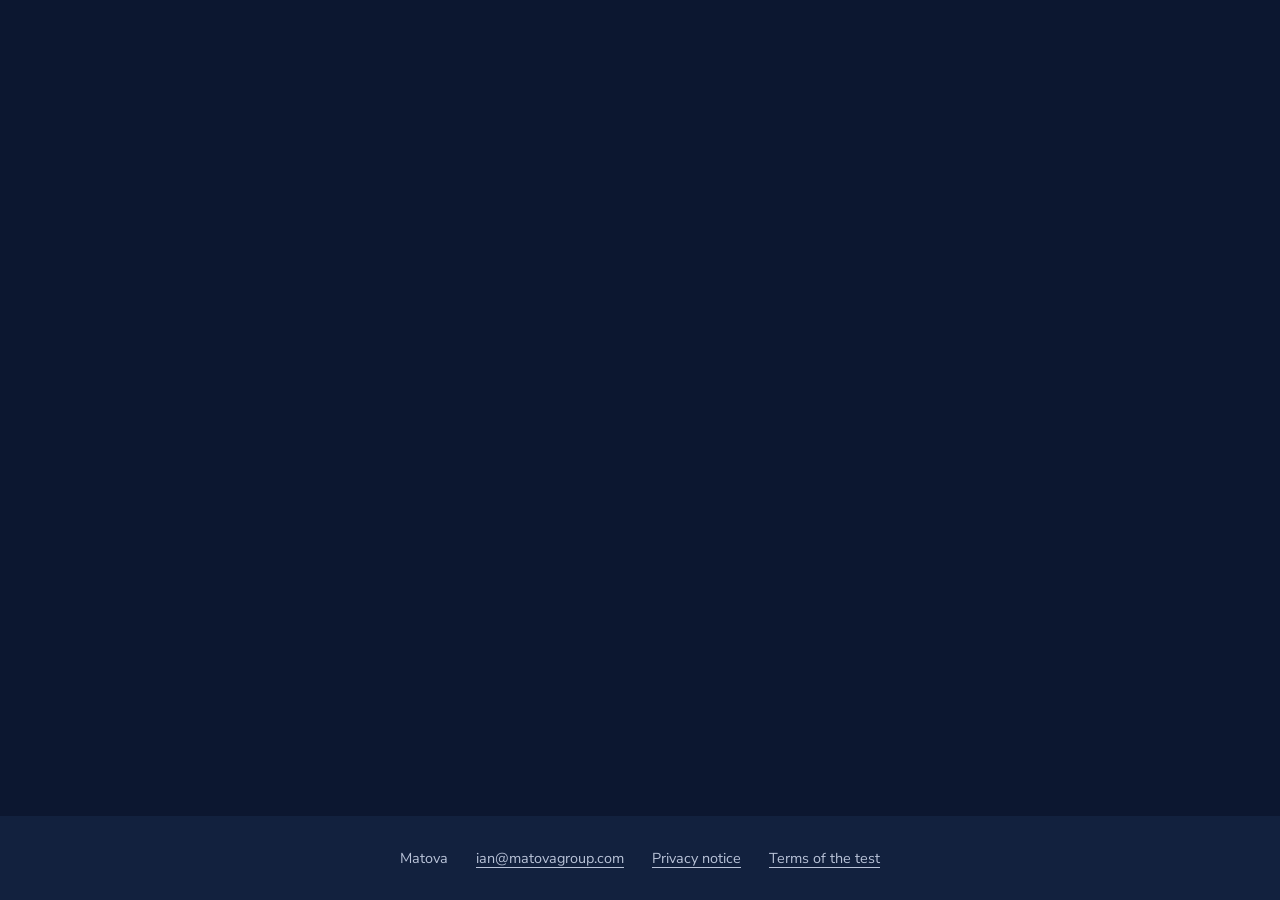
==== commit b207cf2a: "Beacon web test 0.7.0 Co-Authored-By: Claude Opus 5.5 <noreply@anthropic.com>" ====
--- a/index.html
+++ b/index.html
@@ -14,11 +14,12 @@
 <meta name="apple-mobile-web-app-title" content="Beacon">
 <link rel="manifest" href="assets/manifest.webmanifest">
 <link rel="apple-touch-icon" href="assets/icons/apple-touch-icon.png">
-<link rel="stylesheet" href="assets/styles.8045a0a0d5.css">
-<script type="module" src="assets/ui-main.44bd66d9f8.js"></script>
+<link rel="stylesheet" href="assets/styles.89051d0844.css">
+<script type="module" src="assets/ui-main.b531938530.js"></script>
 </head>
 <body class="child">
 <a class="skip" href="#main">Skip to the main content</a>
+<div id="island" class="island-host" hidden></div>
 <div id="banner" class="banner" role="status" aria-live="polite" hidden></div>
 <main id="main" tabindex="-1" data-region="other">
 <noscript><p class="noscript">Beacon needs JavaScript to run. Nothing is sent anywhere.</p></noscript>
--- a/assets/styles.89051d0844.css
+++ b/assets/styles.89051d0844.css
@@ -0,0 +1,2791 @@
+/* Beacon test version. No inline styles anywhere: every rule lives here.
+   Brand tokens from the logic spec section 1. Contrast pairs are tested in tests/unit/contrast.test.js. */
+
+@font-face {
+  font-family: "Nunito Sans";
+  src: url("fonts/nunito-sans-latin-wght-normal.woff2") format("woff2");
+  font-weight: 200 1000;
+  font-style: normal;
+  font-display: swap;
+}
+@font-face {
+  font-family: "Nunito";
+  src: url("fonts/nunito-latin-wght-normal.woff2") format("woff2");
+  font-weight: 200 1000;
+  font-style: normal;
+  font-display: swap;
+}
+@font-face {
+  font-family: "Fraunces";
+  src: url("fonts/fraunces-latin-600-normal.woff2") format("woff2");
+  font-weight: 600;
+  font-style: normal;
+  font-display: swap;
+}
+
+:root {
+  --navy: #12213E;
+  --navy-deep: #0C1730;
+  --navy-surface: #1A2C4F;
+  --navy-line: #2C426B;
+  --cream: #F5F1E6;
+  --cream-card: #FFFCF5;
+  --cream-line: #DDD5C2;
+  --amber: #E9A62A;
+  --amber-deep: #B97F12;
+  --teal: #1F6F6A;
+  --mint: #8BF0D0;
+  --coral: #B04A3A;
+  --coral-soft: #FF9C8C;
+  --ink: #12213E;
+  --muted-dark: #B9C3D8;
+  --muted-light: #4F5B70;
+  --heading: "Fraunces", Georgia, "Times New Roman", serif;
+  --body: "Nunito Sans", "Segoe UI", system-ui, -apple-system, sans-serif;
+  --radius: 18px;
+  --gap: 16px;
+}
+
+* { box-sizing: border-box; }
+html { -webkit-text-size-adjust: 100%; }
+body {
+  margin: 0;
+  font-family: var(--body);
+  font-size: 1.0625rem;
+  line-height: 1.55;
+  min-height: 100vh;
+  display: flex;
+  flex-direction: column;
+  overflow-wrap: break-word;
+}
+body.child { background: var(--navy-deep); color: var(--cream); }
+body.parent { background: var(--cream); color: var(--ink); }
+
+main { flex: 1; width: 100%; max-width: 640px; margin: 0 auto; padding: 20px 16px 32px; outline: none; }
+.doc-main { max-width: 720px; }
+
+h1, h2, h3 { font-family: var(--heading); font-weight: 600; line-height: 1.2; margin: 0.6em 0 0.4em; }
+h1 { font-size: clamp(1.6rem, 6vw, 2.2rem); }
+h2 { font-size: 1.3rem; }
+h3 { font-size: 1.1rem; }
+p { margin: 0.5em 0; }
+.lead { font-size: 1.15rem; }
+.big { font-size: 1.25rem; }
+.small { font-size: 0.95rem; }
+.strong { font-weight: 700; }
+.small-h { font-size: 1.1rem; margin-top: 0; }
+
+.sr-only {
+  position: absolute; width: 1px; height: 1px; padding: 0; margin: -1px;
+  overflow: hidden; clip: rect(0 0 0 0); white-space: nowrap; border: 0;
+}
+
+.skip {
+  position: absolute; left: 8px; top: -60px; z-index: 10;
+  background: var(--amber); color: var(--ink); padding: 10px 14px; border-radius: 10px; font-weight: 700;
+}
+.skip:focus { top: 8px; }
+
+:focus-visible { outline: 3px solid var(--amber); outline-offset: 3px; }
+.parent :focus-visible { outline-color: var(--teal); }
+/* Headings get focus only so screen readers start at the top of each screen; they are not controls. */
+[tabindex="-1"]:focus { outline: none; }
+
+.eyebrow { text-transform: uppercase; letter-spacing: 0.12em; font-weight: 800; font-size: 0.85rem; font-family: var(--body); margin: 0.8em 0 0.2em; }
+.child .eyebrow { color: var(--amber); }
+.parent .eyebrow { color: var(--teal); }
+
+.muted { opacity: 1; }
+.child .muted { color: var(--muted-dark); }
+.parent .muted { color: var(--muted-light); }
+
+/* Banner */
+.banner { background: var(--amber); color: var(--ink); padding: 10px 16px; text-align: center; font-weight: 700; }
+.banner p { margin: 0; }
+
+/* Buttons: every target at least 44 by 44 px */
+.btn {
+  font: inherit; font-weight: 800; min-height: 48px; min-width: 44px; padding: 10px 20px;
+  border-radius: 999px; border: 2px solid transparent; cursor: pointer;
+  display: inline-flex; align-items: center; justify-content: center; gap: 8px; text-decoration: none;
+}
+.btn.block { width: 100%; margin-top: 16px; }
+.btn.primary { background: var(--amber); color: var(--ink); box-shadow: 0 4px 0 var(--amber-deep); text-transform: uppercase; letter-spacing: 0.06em; }
+.btn.primary:active { transform: translateY(2px); box-shadow: 0 2px 0 var(--amber-deep); }
+.child .btn.secondary, .child .btn.pill { background: var(--navy-surface); color: var(--cream); border-color: var(--navy-line); }
+.parent .btn.secondary { background: var(--cream-card); color: var(--ink); border-color: var(--cream-line); }
+.btn.dark { background: var(--navy); color: var(--cream); }
+.btn.danger { background: var(--coral); color: #FFFFFF; }
+.btn.text { background: none; text-decoration: underline; text-underline-offset: 4px; padding: 10px 8px; }
+.child .btn.text { color: var(--amber); }
+.parent .btn.text { color: var(--teal); }
+.btn.icon-btn { width: 48px; height: 48px; padding: 0; border-radius: 14px; }
+.child .btn.icon-btn { background: var(--navy-surface); color: var(--cream); border-color: var(--navy-line); }
+.btn.pill { min-height: 44px; padding: 8px 16px; }
+.btn.sticky { position: sticky; bottom: 12px; }
+.icon { width: 22px; height: 22px; flex: none; }
+
+.link { color: inherit; text-decoration: underline; text-underline-offset: 4px; display: inline-flex; align-items: center; gap: 6px; min-height: 44px; }
+.parent .link { color: var(--teal); font-weight: 700; }
+
+.row-2 { display: grid; grid-template-columns: repeat(auto-fit, minmax(140px, 1fr)); gap: 12px; margin-top: 16px; }
+.row-2.equal { grid-template-columns: 1fr 1fr; }
+.row-2.equal .btn { width: 100%; }
+.row-between { display: flex; justify-content: space-between; align-items: center; gap: 12px; flex-wrap: wrap; }
+.stack { display: grid; gap: 12px; }
+.skip-row { display: flex; justify-content: flex-end; }
+
+/* Cards */
+.card { border-radius: var(--radius); padding: 16px 18px; margin: 16px 0; }
+.child .card { background: var(--navy-surface); border: 1px solid var(--navy-line); }
+.parent .card { background: var(--cream-card); border: 1px solid var(--cream-line); }
+
+/* Characters */
+.hero { display: flex; justify-content: center; margin: 8px 0; }
+.char { width: 160px; height: auto; }
+.hero.small .char { width: 110px; }
+.bob { animation: bob 3.2s ease-in-out infinite; }
+body.still .bob, body.still .stage * { animation: none !important; }
+@keyframes bob { 0%, 100% { transform: translateY(0); } 50% { transform: translateY(-4px); } }
+@media (prefers-reduced-motion: reduce) {
+  .bob { animation: none; }
+  * { scroll-behavior: auto; transition: none; }
+}
+
+/* Top bar and progress */
+.topbar { display: flex; gap: 14px; align-items: center; margin-bottom: 8px; }
+.topbar-main { flex: 1; }
+.topbar-label { margin: 0 0 6px; font-weight: 700; color: var(--muted-dark); }
+.parent .topbar-label { color: var(--muted-light); }
+.bar { height: 10px; border-radius: 999px; background: var(--navy-line); overflow: hidden; }
+.bar-fill { display: block; height: 100%; width: var(--p, 0%); background: var(--mint); border-radius: 999px; }
+
+/* Forms */
+.form { display: grid; gap: 6px; }
+label { font-weight: 700; }
+input[type="text"], select, textarea {
+  font: inherit; width: 100%; min-height: 48px; padding: 10px 14px; border-radius: 12px;
+  border: 2px solid var(--cream-line); background: var(--cream-card); color: var(--ink);
+}
+.child textarea { background: var(--navy-surface); color: var(--cream); border-color: var(--navy-line); }
+.hint { margin: 0; font-size: 0.95rem; color: var(--muted-light); }
+.error { color: var(--coral); font-weight: 700; min-height: 0; margin: 4px 0; }
+.child .error { color: var(--coral-soft); }
+.error:empty, .msg:empty { display: none; }
+.msg { font-weight: 700; }
+.consent { display: flex; gap: 12px; align-items: flex-start; margin: 16px 0 4px; }
+.consent input { width: 28px; height: 28px; flex: none; margin-top: 2px; accent-color: var(--teal); }
+.notice p { font-size: 0.98rem; }
+
+/* Interests */
+.counter { font-weight: 700; border: 1px solid var(--navy-line); border-radius: 14px; padding: 12px 16px; }
+.tiles { display: grid; grid-template-columns: repeat(auto-fill, minmax(140px, 1fr)); gap: 12px; margin-top: 12px; }
+/* Tablets: three wider interest tiles a row instead of four narrow ones, so names do not break mid-word. */
+@media (min-width: 700px) { .tiles { grid-template-columns: repeat(auto-fill, minmax(180px, 1fr)); } }
+.tile {
+  font: inherit; font-weight: 700; text-align: left; min-height: 64px; padding: 10px 12px; border-radius: 16px; cursor: pointer;
+  display: flex; align-items: center; gap: 10px; background: var(--navy-surface); color: var(--cream); border: 2px solid var(--navy-line);
+}
+.parent .tile { background: var(--cream-card); color: var(--ink); border-color: var(--cream-line); }
+.tile[aria-pressed="true"] { border-color: var(--amber); box-shadow: inset 0 0 0 2px var(--amber); }
+.tile { position: relative; hyphens: auto; }
+.tile[aria-pressed="true"]::after {
+  content: "\2713"; position: absolute; top: -8px; right: -8px; width: 26px; height: 26px; border-radius: 50%;
+  display: grid; place-items: center; font-size: 0.85rem; font-weight: 900; background: var(--amber); color: var(--ink); border: 2px solid var(--navy-deep);
+}
+.tile.surprise { width: 100%; margin-top: 12px; border-style: dashed; }
+.tile-badge { width: 36px; height: 36px; flex: none; border-radius: 10px; display: grid; place-items: center; background: var(--navy-line); color: var(--cream); font-family: var(--heading); }
+.parent .tile-badge { background: var(--cream-line); color: var(--ink); }
+.tile[aria-pressed="true"] .tile-badge { background: var(--amber); color: var(--ink); }
+.tile-icon { width: 28px; height: 28px; }
+
+/* Today */
+.today-head { display: flex; justify-content: space-between; align-items: center; gap: 12px; flex-wrap: wrap; }
+.brand { font-family: var(--heading); font-size: 1.6rem; font-weight: 600; display: flex; align-items: center; gap: 10px; margin: 0; }
+.brand-mark { width: 28px; height: auto; }
+.hero-card { position: relative; overflow: hidden; border-radius: 24px; border: 1px solid var(--navy-line); background: var(--navy); min-height: 190px; display: flex; justify-content: flex-end; align-items: flex-end; padding: 12px 24px; margin-top: 16px; }
+.hero-card .char { width: 120px; }
+.beam { position: absolute; left: 0; top: 30%; width: 70%; height: 70px; background: linear-gradient(90deg, transparent, rgba(233, 166, 42, 0.35)); clip-path: polygon(0 0, 100% 40%, 100% 60%, 0 100%); }
+.quest-title { font-size: 1.7rem; margin-top: 0.2em; }
+.chip-line { display: inline-block; background: var(--navy); border-radius: 999px; padding: 6px 14px; font-weight: 700; }
+.note { background: var(--navy); border-left: 4px solid var(--amber); padding: 8px 12px; border-radius: 8px; }
+.chips { list-style: none; padding: 0; margin: 8px 0; display: flex; flex-wrap: wrap; gap: 10px; }
+.chip { background: var(--navy-surface); border: 1px solid var(--navy-line); border-radius: 999px; padding: 8px 16px; font-weight: 700; }
+.today-foot { display: flex; flex-wrap: wrap; align-items: center; gap: 14px; margin-top: 12px; }
+.today-foot p { min-width: 0; }
+.ring { display: flex; align-items: center; gap: 10px; }
+.ring-track { stroke: var(--navy-line); }
+.ring-fill { stroke: var(--mint); }
+.ring-label { font-weight: 800; }
+
+/* Reading */
+.passage p { font-size: 1.2rem; line-height: 1.75; }
+.word {
+  font: inherit; color: inherit; background: none; border: 0; padding: 0 1px; margin: 0; cursor: pointer;
+  /* A dotted border, not text-decoration: Safari does not draw text-decoration on buttons. */
+  border-bottom: 3px dotted var(--amber); border-radius: 0; line-height: 1.3; min-height: 0;
+  position: relative;
+}
+.word::before { content: ""; position: absolute; inset: -10px -4px; } /* a larger hit area without moving the text */
+.word:hover, .word:focus-visible { background: rgba(233, 166, 42, 0.25); border-radius: 4px; }
+
+/* Dialog sheets */
+dialog.sheet {
+  border: 0; border-radius: 24px 24px 0 0; padding: 20px 18px 24px; width: 100%; max-width: 640px;
+  margin: auto auto 0; background: var(--navy-surface); color: var(--cream); max-height: 90vh; overflow: auto;
+}
+dialog.sheet.light { background: #F2F5FA; color: var(--ink); }
+dialog.sheet.tall { max-height: 94vh; }
+dialog::backdrop { background: rgba(5, 10, 22, 0.7); }
+.parent ~ #layer dialog.sheet, body.parent dialog.sheet { background: var(--cream-card); color: var(--ink); }
+.helper { margin-top: 12px; }
+.helper-head { display: flex; justify-content: space-between; align-items: center; gap: 12px; }
+.helper-word { font-size: 2rem; margin: 0; }
+.helper-pip { width: 80px; }
+.helper-def { font-size: 1.2rem; }
+.helper-ex { background: rgba(18, 33, 62, 0.08); border-radius: 12px; padding: 10px 14px; }
+.sheet:not(.light) .helper-ex { background: var(--navy); }
+.sheet:not(.light) .helper .muted { color: var(--muted-dark); }
+.sheet.light .muted { color: var(--muted-light); }
+
+/* Questions */
+.question { font-size: clamp(1.4rem, 5vw, 1.9rem); }
+.row-tools { display: flex; flex-wrap: wrap; gap: 10px; margin: 8px 0 12px; }
+.choices { border: 0; padding: 0; margin: 0; display: grid; gap: 12px; }
+.choice {
+  display: flex; align-items: center; gap: 14px; padding: 14px 16px; min-height: 64px; border-radius: 18px; cursor: pointer;
+  background: var(--navy-surface); border: 2px solid var(--navy-line); font-weight: 600;
+}
+.choice input { position: absolute; opacity: 0; width: 1px; height: 1px; }
+.choice .letter { width: 40px; height: 40px; flex: none; display: grid; place-items: center; border-radius: 10px; background: var(--navy-line); font-weight: 800; }
+.choice:has(input:checked) { border-color: #8FB8FF; background: #1E3563; }
+.choice:has(input:checked) .letter { background: #8FB8FF; color: var(--ink); }
+.choice:has(input:focus-visible) { outline: 3px solid var(--amber); outline-offset: 3px; }
+.choice .ctext { flex: 1; }
+.choice .tag { display: flex; align-items: center; gap: 6px; font-size: 0.9rem; font-weight: 800; margin-top: 6px; }
+.choice.is-right, .choice.is-right:has(input:checked) { border-color: var(--mint); background: #163E46; }
+.choice.is-right .letter, .choice.is-right:has(input:checked) .letter { background: var(--mint); color: var(--ink); }
+.choice.is-wrong, .choice.is-wrong:has(input:checked) { border-color: var(--coral-soft); background: #3A2230; }
+.choice.is-wrong .letter, .choice.is-wrong:has(input:checked) .letter { background: var(--coral-soft); color: var(--ink); }
+.choice.is-dim { color: var(--muted-dark); }
+.choice:has(input:disabled) { cursor: default; }
+
+.feedback { margin-top: 18px; padding: 16px; border-radius: 22px; display: grid; grid-template-columns: 90px 1fr; gap: 12px; align-items: start; }
+.feedback .btn { grid-column: 1 / -1; }
+.feedback.good { background: #163E46; border: 2px solid var(--mint); }
+.feedback.tricky { background: #3A2230; border: 2px solid var(--coral-soft); }
+.feedback h2 { margin-top: 0; display: flex; align-items: center; gap: 8px; }
+.feedback.good h2 { color: var(--mint); }
+.feedback.tricky h2 { color: var(--coral-soft); }
+.fb-pip { width: 90px; }
+.fb-icon { width: 26px; height: 26px; }
+
+.skill-tip { font-size: 1.1rem; }
+
+/* Gate */
+.gate-q { font-size: 1.6rem; font-family: var(--heading); margin-top: 16px; }
+.gate-entry { display: block; min-height: 56px; font-size: 2rem; font-weight: 800; border: 2px solid var(--cream-line); border-radius: 14px; background: var(--cream-card); padding: 4px 16px; margin: 8px 0; }
+.numpad { display: grid; grid-template-columns: repeat(3, 1fr); gap: 10px; max-width: 360px; }
+.btn.key { background: var(--cream-card); color: var(--ink); border-color: var(--cream-line); font-size: 1.3rem; min-height: 56px; border-radius: 14px; }
+.btn.key.primary { background: var(--amber); }
+
+/* Grown-up area */
+.gu-head { display: flex; justify-content: space-between; align-items: flex-end; gap: 12px; flex-wrap: wrap; }
+.small-label { display: block; font-size: 0.9rem; }
+.gu-head select { width: auto; min-width: 160px; }
+.tabs { display: flex; flex-wrap: wrap; gap: 8px; margin: 16px 0 4px; border-bottom: 2px solid var(--cream-line); padding-bottom: 8px; }
+.tab { color: var(--ink); text-decoration: none; font-weight: 700; padding: 10px 14px; border-radius: 999px; min-height: 44px; display: inline-flex; align-items: center; }
+.tab.on { background: var(--navy); color: var(--cream); }
+.report-list { list-style: none; padding: 0; margin: 0; }
+.report-list .line { padding: 10px 0; border-bottom: 1px solid var(--cream-line); }
+.pills { list-style: none; padding: 0; display: flex; flex-wrap: wrap; gap: 8px; }
+.pills li { background: var(--cream-line); border-radius: 999px; padding: 6px 14px; font-weight: 700; }
+.headline { font-family: var(--heading); font-size: 1.3rem; }
+.say { border-left: 6px solid var(--amber); }
+.say h2 { margin-top: 0; }
+.skills { list-style: none; padding: 0; display: grid; gap: 6px; }
+.skills li { display: flex; justify-content: space-between; gap: 12px; border-bottom: 1px solid var(--cream-line); padding: 6px 0; }
+.table-wrap { overflow-x: auto; border: 1px solid var(--cream-line); border-radius: 14px; background: var(--cream-card); }
+.qtable { border-collapse: collapse; width: 100%; font-size: 0.95rem; }
+.qtable th, .qtable td { text-align: left; padding: 10px 8px; border-bottom: 1px solid var(--cream-line); vertical-align: top; }
+.qtable th { font-size: 0.8rem; text-transform: uppercase; letter-spacing: 0.08em; }
+.qtable td.ok { color: var(--teal); font-weight: 700; }
+.qtable td.miss { color: var(--coral); font-weight: 700; }
+.qtable td .icon { width: 16px; height: 16px; vertical-align: -3px; margin-right: 4px; }
+.flags { list-style: none; padding: 0; margin: 0; display: grid; gap: 4px; }
+.flags li { background: #FBEBC8; border-radius: 8px; padding: 2px 8px; }
+.plain { list-style: none; padding: 0; margin: 0; }
+.log li { padding: 6px 0; border-bottom: 1px solid var(--cream-line); }
+.compare { display: grid; grid-template-columns: repeat(auto-fit, minmax(180px, 1fr)); gap: 12px; }
+.compare .card { margin: 0; }
+.chart { width: 100%; max-width: 420px; height: auto; background: var(--cream-card); border-radius: 12px; border: 1px solid var(--cream-line); }
+.chart .axis { stroke: var(--cream-line); stroke-width: 2; }
+.chart .line { stroke: var(--teal); stroke-width: 3; }
+.chart .dot { fill: var(--amber-deep); }
+.chart .tick { fill: var(--ink); font-size: 11px; }
+.summary-box { font-family: ui-monospace, Menlo, Consolas, monospace; font-size: 0.9rem; min-height: 220px; }
+.back { margin-top: 8px; }
+
+/* Footer on every screen */
+.site-footer { display: flex; flex-wrap: wrap; gap: 6px 18px; justify-content: center; align-items: center; padding: 16px; font-size: 0.9rem; }
+.child .site-footer { background: var(--navy); color: var(--muted-dark); }
+.parent .site-footer { background: var(--cream-line); color: var(--ink); }
+.site-footer a { color: inherit; min-height: 44px; display: inline-flex; align-items: center; text-underline-offset: 4px; }
+.noscript { padding: 16px; }
+
+.list li { margin: 6px 0; }
+
+/* Subjects */
+h4 { font-family: var(--heading); font-weight: 600; font-size: 1.05rem; margin: 0.4em 0; }
+.tiles.subjects { grid-template-columns: 1fr; }
+.subject-tile { min-height: 88px; gap: 14px; }
+.tile-guide { width: 56px; height: auto; flex: none; }
+.tile-text { display: grid; gap: 2px; }
+.tile-title { font-family: var(--heading); font-size: 1.25rem; }
+.tile-blurb { font-weight: 600; font-size: 0.95rem; color: var(--muted-dark); }
+.parent .tile-blurb { color: var(--muted-light); }
+.subject-tabs { display: flex; flex-wrap: wrap; gap: 8px; margin-top: 14px; }
+.subject-tab {
+  font: inherit; font-weight: 800; min-height: 48px; padding: 4px 14px 4px 6px; border-radius: 999px; cursor: pointer;
+  display: inline-flex; align-items: center; gap: 6px; background: var(--navy-surface); color: var(--cream); border: 2px solid var(--navy-line);
+}
+.subject-tab[aria-pressed="true"] { background: var(--amber); color: var(--ink); border-color: var(--amber); }
+.tab-guide { width: 34px; height: auto; }
+.subject-progress { border-top: 2px solid var(--cream-line); margin-top: 18px; padding-top: 4px; }
+
+/* Scenes: a guide in its home, between questions only */
+.stage { position: relative; overflow: hidden; border-radius: 24px; border: 1px solid var(--navy-line); aspect-ratio: 4 / 3; max-height: 300px; width: 100%; margin: 14px 0; background: var(--navy); }
+.stage .scene-bg { position: absolute; inset: 0; width: 100%; height: 100%; }
+/* The guide is drawn inside the scene (scenes.js), feet on the scene's ground line, so it stands on the dock,
+   the sand or the grass at every stage size. Its shadow stays on the ground. Each moving group sits at its own
+   pivot in the drawing (a foot, or the ground under the guide), so a lean can only turn about a planted foot.
+   Lengths here are in the scene's units (400 by 300). Transform and opacity only. */
+.small-stage { max-height: 180px; max-width: 240px; margin-inline: auto; }
+.stage .actor-track, .stage .actor-face, .stage .actor-lift, .stage .actor-reach, .stage .actor-tilt-l, .stage .actor-tilt-r, .stage .actor-squash { transform-box: view-box; transform-origin: 0 0; }
+.stage .actor-shadow { transform-box: fill-box; transform-origin: 50% 50%; }
+.stage [class^="rig-"] { transform-box: view-box; transform-origin: 0 0; }
+/* WALK: generated by tools/walk-keyframes.mjs. Do not edit by hand. */
+.stage.moving.walking.gait-pip .actor-track { animation: pip-track 27s linear infinite; }
+@keyframes pip-track {
+  0% { transform: translateX(0px); }
+  2.7407% { transform: translateX(0px); animation-timing-function: ease-in; }
+  4.163% { transform: translateX(2.80242px); }
+  5.3481% { transform: translateX(7.47312px); }
+  6.5333% { transform: translateX(12.14382px); }
+  7.7185% { transform: translateX(16.81452px); }
+  8.9037% { transform: translateX(21.48522px); }
+  10.0889% { transform: translateX(26.15592px); }
+  11.2741% { transform: translateX(30.82662px); }
+  12.4593% { transform: translateX(35.49732px); }
+  13.6444% { transform: translateX(40.16802px); }
+  14.8296% { transform: translateX(44.83872px); }
+  16.0148% { transform: translateX(49.50942px); }
+  17.2% { transform: translateX(54.18012px); }
+  18.3852% { transform: translateX(58.85082px); }
+  19.5704% { transform: translateX(63.52152px); }
+  20.7556% { transform: translateX(68.19222px); }
+  21.9407% { transform: translateX(72.86292px); }
+  23.1259% { transform: translateX(77.53362px); animation-timing-function: ease-out; }
+  24.5481% { transform: translateX(80.336px); }
+  39.0667% { transform: translateX(80.336px); animation-timing-function: ease-in; }
+  40.4889% { transform: translateX(77.53358px); }
+  41.6741% { transform: translateX(72.86288px); }
+  42.8593% { transform: translateX(68.19218px); }
+  44.0444% { transform: translateX(63.52148px); }
+  45.2296% { transform: translateX(58.85078px); }
+  46.4148% { transform: translateX(54.18008px); }
+  47.6% { transform: translateX(49.50938px); }
+  48.7852% { transform: translateX(44.83868px); }
+  49.9704% { transform: translateX(40.16798px); }
+  51.1556% { transform: translateX(35.49728px); }
+  52.3407% { transform: translateX(30.82658px); }
+  53.5259% { transform: translateX(26.15588px); }
+  54.7111% { transform: translateX(21.48518px); }
+  55.8963% { transform: translateX(16.81448px); }
+  57.0815% { transform: translateX(12.14378px); }
+  58.2667% { transform: translateX(7.47308px); }
+  59.4519% { transform: translateX(2.80238px); animation-timing-function: ease-out; }
+  60.8741% { transform: translateX(0px); }
+  100% { transform: translateX(0px); }
+}
+.stage.moving.walking.gait-pip .actor-tilt-l { animation: pip-tiltl 27s linear infinite; }
+@keyframes pip-tiltl {
+  0% { transform: rotate(0deg); }
+  27.9556% { transform: rotate(0deg); animation-timing-function: ease-in-out; }
+  28.6222% { transform: rotate(-1deg); animation-timing-function: ease-in-out; }
+  29.0667% { transform: rotate(0deg); }
+  32.1778% { transform: rotate(0deg); animation-timing-function: ease-out; }
+  32.6963% { transform: rotate(-0.8deg); animation-timing-function: ease-in-out; }
+  33.363% { transform: rotate(0deg); }
+  100% { transform: rotate(0deg); }
+}
+.stage.moving.walking.gait-pip .actor-tilt-r { animation: pip-tiltr 27s linear infinite; }
+@keyframes pip-tiltr {
+  0% { transform: rotate(0deg); }
+  29.0667% { transform: rotate(0deg); animation-timing-function: ease-in-out; }
+  30.0296% { transform: rotate(5deg); }
+  31.2889% { transform: rotate(5deg); animation-timing-function: ease-in-out; }
+  32.1778% { transform: rotate(0deg); }
+  100% { transform: rotate(0deg); }
+}
+.stage.moving.walking.gait-pip .actor-squash { animation: pip-squash 27s linear infinite; }
+@keyframes pip-squash {
+  0% { transform: scaleY(1); }
+  2.2222% { transform: scaleY(1); animation-timing-function: ease-out; }
+  2.7407% { transform: scaleY(0.98); animation-timing-function: ease-in-out; }
+  4.163% { transform: scaleY(1); }
+  24.5481% { transform: scaleY(1); animation-timing-function: ease-out; }
+  25.0667% { transform: scaleY(0.985); animation-timing-function: ease-in-out; }
+  26.1037% { transform: scaleY(1); }
+  27.9556% { transform: scaleY(1); animation-timing-function: ease-out; }
+  28.6222% { transform: scaleY(0.975); animation-timing-function: ease-in-out; }
+  29.5852% { transform: scaleY(1); }
+  35.9556% { transform: scaleY(1); animation-timing-function: ease-in; }
+  36.4741% { transform: scaleY(0.94); animation-timing-function: ease-out; }
+  36.9926% { transform: scaleY(1.015); animation-timing-function: ease-in-out; }
+  37.437% { transform: scaleY(1); }
+  38.5481% { transform: scaleY(1); animation-timing-function: ease-out; }
+  39.0667% { transform: scaleY(0.98); animation-timing-function: ease-in-out; }
+  40.4889% { transform: scaleY(1); }
+  60.8741% { transform: scaleY(1); animation-timing-function: ease-out; }
+  61.3926% { transform: scaleY(0.985); animation-timing-function: ease-in-out; }
+  62.4296% { transform: scaleY(1); }
+  63.9111% { transform: scaleY(1); animation-timing-function: ease-in; }
+  64.4296% { transform: scaleY(0.94); animation-timing-function: ease-out; }
+  64.9481% { transform: scaleY(1.015); animation-timing-function: ease-in-out; }
+  65.3926% { transform: scaleY(1); }
+  100% { transform: scaleY(1); }
+}
+.stage.moving.walking.gait-pip .actor-face { animation: pip-face 27s steps(1) infinite; }
+@keyframes pip-face {
+  0% { transform: scaleX(1); }
+  36.4741% { transform: scaleX(-1); }
+  64.4296% { transform: scaleX(1); }
+  100% { transform: scaleX(1); }
+}
+.stage.moving.walking.gait-pip .rig-body-y { animation: pip-bodyy 27s linear infinite; }
+@keyframes pip-bodyy {
+  0% { transform: translateY(0px); }
+  2.7407% { transform: translateY(0px); animation-timing-function: ease-in-out; }
+  4.163% { transform: translateY(0.8px); animation-timing-function: ease-in-out; }
+  5.3481% { transform: translateY(0px); animation-timing-function: ease-in-out; }
+  6.5333% { transform: translateY(0.8px); animation-timing-function: ease-in-out; }
+  7.7185% { transform: translateY(0px); animation-timing-function: ease-in-out; }
+  8.9037% { transform: translateY(0.8px); animation-timing-function: ease-in-out; }
+  10.0889% { transform: translateY(0px); animation-timing-function: ease-in-out; }
+  11.2741% { transform: translateY(0.8px); animation-timing-function: ease-in-out; }
+  12.4593% { transform: translateY(0px); animation-timing-function: ease-in-out; }
+  13.6444% { transform: translateY(0.8px); animation-timing-function: ease-in-out; }
+  14.8296% { transform: translateY(0px); animation-timing-function: ease-in-out; }
+  16.0148% { transform: translateY(0.8px); animation-timing-function: ease-in-out; }
+  17.2% { transform: translateY(0px); animation-timing-function: ease-in-out; }
+  18.3852% { transform: translateY(0.8px); animation-timing-function: ease-in-out; }
+  19.5704% { transform: translateY(0px); animation-timing-function: ease-in-out; }
+  20.7556% { transform: translateY(0.8px); animation-timing-function: ease-in-out; }
+  21.9407% { transform: translateY(0px); animation-timing-function: ease-in-out; }
+  23.1259% { transform: translateY(0.8px); animation-timing-function: ease-in-out; }
+  24.5481% { transform: translateY(0px); }
+  39.0667% { transform: translateY(0px); animation-timing-function: ease-in-out; }
+  40.4889% { transform: translateY(0.8px); animation-timing-function: ease-in-out; }
+  41.6741% { transform: translateY(0px); animation-timing-function: ease-in-out; }
+  42.8593% { transform: translateY(0.8px); animation-timing-function: ease-in-out; }
+  44.0444% { transform: translateY(0px); animation-timing-function: ease-in-out; }
+  45.2296% { transform: translateY(0.8px); animation-timing-function: ease-in-out; }
+  46.4148% { transform: translateY(0px); animation-timing-function: ease-in-out; }
+  47.6% { transform: translateY(0.8px); animation-timing-function: ease-in-out; }
+  48.7852% { transform: translateY(0px); animation-timing-function: ease-in-out; }
+  49.9704% { transform: translateY(0.8px); animation-timing-function: ease-in-out; }
+  51.1556% { transform: translateY(0px); animation-timing-function: ease-in-out; }
+  52.3407% { transform: translateY(0.8px); animation-timing-function: ease-in-out; }
+  53.5259% { transform: translateY(0px); animation-timing-function: ease-in-out; }
+  54.7111% { transform: translateY(0.8px); animation-timing-function: ease-in-out; }
+  55.8963% { transform: translateY(0px); animation-timing-function: ease-in-out; }
+  57.0815% { transform: translateY(0.8px); animation-timing-function: ease-in-out; }
+  58.2667% { transform: translateY(0px); animation-timing-function: ease-in-out; }
+  59.4519% { transform: translateY(0.8px); animation-timing-function: ease-in-out; }
+  60.8741% { transform: translateY(0px); }
+  100% { transform: translateY(0px); }
+}
+.stage.moving.walking.gait-pip .rig-body-r { animation: pip-bodyr 27s linear infinite; }
+@keyframes pip-bodyr {
+  0% { transform: rotate(0deg); }
+  2.2222% { transform: rotate(0deg); animation-timing-function: ease-out; }
+  2.7407% { transform: rotate(-1.8deg); animation-timing-function: ease-out; }
+  3.4519% { transform: rotate(-3.6deg); animation-timing-function: ease-in-out; }
+  4.163% { transform: rotate(-1.44deg); animation-timing-function: ease-out; }
+  4.7556% { transform: rotate(3.6deg); animation-timing-function: ease-in-out; }
+  5.3481% { transform: rotate(1.44deg); animation-timing-function: ease-out; }
+  5.9407% { transform: rotate(-3.6deg); animation-timing-function: ease-in-out; }
+  6.5333% { transform: rotate(-1.44deg); animation-timing-function: ease-out; }
+  7.1259% { transform: rotate(3.6deg); animation-timing-function: ease-in-out; }
+  7.7185% { transform: rotate(1.44deg); animation-timing-function: ease-out; }
+  8.3111% { transform: rotate(-3.6deg); animation-timing-function: ease-in-out; }
+  8.9037% { transform: rotate(-1.44deg); animation-timing-function: ease-out; }
+  9.4963% { transform: rotate(3.6deg); animation-timing-function: ease-in-out; }
+  10.0889% { transform: rotate(1.44deg); animation-timing-function: ease-out; }
+  10.6815% { transform: rotate(-3.6deg); animation-timing-function: ease-in-out; }
+  11.2741% { transform: rotate(-1.44deg); animation-timing-function: ease-out; }
+  11.8667% { transform: rotate(3.6deg); animation-timing-function: ease-in-out; }
+  12.4593% { transform: rotate(1.44deg); animation-timing-function: ease-out; }
+  13.0519% { transform: rotate(-3.6deg); animation-timing-function: ease-in-out; }
+  13.6444% { transform: rotate(-1.44deg); animation-timing-function: ease-out; }
+  14.237% { transform: rotate(3.6deg); animation-timing-function: ease-in-out; }
+  14.8296% { transform: rotate(1.44deg); animation-timing-function: ease-out; }
+  15.4222% { transform: rotate(-3.6deg); animation-timing-function: ease-in-out; }
+  16.0148% { transform: rotate(-1.44deg); animation-timing-function: ease-out; }
+  16.6074% { transform: rotate(3.6deg); animation-timing-function: ease-in-out; }
+  17.2% { transform: rotate(1.44deg); animation-timing-function: ease-out; }
+  17.7926% { transform: rotate(-3.6deg); animation-timing-function: ease-in-out; }
+  18.3852% { transform: rotate(-1.44deg); animation-timing-function: ease-out; }
+  18.9778% { transform: rotate(3.6deg); animation-timing-function: ease-in-out; }
+  19.5704% { transform: rotate(1.44deg); animation-timing-function: ease-out; }
+  20.163% { transform: rotate(-3.6deg); animation-timing-function: ease-in-out; }
+  20.7556% { transform: rotate(-1.44deg); animation-timing-function: ease-out; }
+  21.3481% { transform: rotate(3.6deg); animation-timing-function: ease-in-out; }
+  21.9407% { transform: rotate(1.44deg); animation-timing-function: ease-out; }
+  22.5333% { transform: rotate(-3.6deg); animation-timing-function: ease-in-out; }
+  23.1259% { transform: rotate(-1.44deg); animation-timing-function: ease-out; }
+  23.837% { transform: rotate(3.6deg); animation-timing-function: ease-in-out; }
+  24.5481% { transform: rotate(0deg); }
+  38.5481% { transform: rotate(0deg); animation-timing-function: ease-out; }
+  39.0667% { transform: rotate(-1.8deg); animation-timing-function: ease-out; }
+  39.7778% { transform: rotate(-3.6deg); animation-timing-function: ease-in-out; }
+  40.4889% { transform: rotate(-1.44deg); animation-timing-function: ease-out; }
+  41.0815% { transform: rotate(3.6deg); animation-timing-function: ease-in-out; }
+  41.6741% { transform: rotate(1.44deg); animation-timing-function: ease-out; }
+  42.2667% { transform: rotate(-3.6deg); animation-timing-function: ease-in-out; }
+  42.8593% { transform: rotate(-1.44deg); animation-timing-function: ease-out; }
+  43.4519% { transform: rotate(3.6deg); animation-timing-function: ease-in-out; }
+  44.0444% { transform: rotate(1.44deg); animation-timing-function: ease-out; }
+  44.637% { transform: rotate(-3.6deg); animation-timing-function: ease-in-out; }
+  45.2296% { transform: rotate(-1.44deg); animation-timing-function: ease-out; }
+  45.8222% { transform: rotate(3.6deg); animation-timing-function: ease-in-out; }
+  46.4148% { transform: rotate(1.44deg); animation-timing-function: ease-out; }
+  47.0074% { transform: rotate(-3.6deg); animation-timing-function: ease-in-out; }
+  47.6% { transform: rotate(-1.44deg); animation-timing-function: ease-out; }
+  48.1926% { transform: rotate(3.6deg); animation-timing-function: ease-in-out; }
+  48.7852% { transform: rotate(1.44deg); animation-timing-function: ease-out; }
+  49.3778% { transform: rotate(-3.6deg); animation-timing-function: ease-in-out; }
+  49.9704% { transform: rotate(-1.44deg); animation-timing-function: ease-out; }
+  50.563% { transform: rotate(3.6deg); animation-timing-function: ease-in-out; }
+  51.1556% { transform: rotate(1.44deg); animation-timing-function: ease-out; }
+  51.7481% { transform: rotate(-3.6deg); animation-timing-function: ease-in-out; }
+  52.3407% { transform: rotate(-1.44deg); animation-timing-function: ease-out; }
+  52.9333% { transform: rotate(3.6deg); animation-timing-function: ease-in-out; }
+  53.5259% { transform: rotate(1.44deg); animation-timing-function: ease-out; }
+  54.1185% { transform: rotate(-3.6deg); animation-timing-function: ease-in-out; }
+  54.7111% { transform: rotate(-1.44deg); animation-timing-function: ease-out; }
+  55.3037% { transform: rotate(3.6deg); animation-timing-function: ease-in-out; }
+  55.8963% { transform: rotate(1.44deg); animation-timing-function: ease-out; }
+  56.4889% { transform: rotate(-3.6deg); animation-timing-function: ease-in-out; }
+  57.0815% { transform: rotate(-1.44deg); animation-timing-function: ease-out; }
+  57.6741% { transform: rotate(3.6deg); animation-timing-function: ease-in-out; }
+  58.2667% { transform: rotate(1.44deg); animation-timing-function: ease-out; }
+  58.8593% { transform: rotate(-3.6deg); animation-timing-function: ease-in-out; }
+  59.4519% { transform: rotate(-1.44deg); animation-timing-function: ease-out; }
+  60.163% { transform: rotate(3.6deg); animation-timing-function: ease-in-out; }
+  60.8741% { transform: rotate(0deg); }
+  100% { transform: rotate(0deg); }
+}
+.stage.moving.walking.gait-pip .rig-legl-x { animation: pip-leglx 27s linear infinite; }
+@keyframes pip-leglx {
+  0% { transform: translateX(0px); }
+  2.7407% { transform: translateX(0px); animation-timing-function: ease-in; }
+  4.163% { transform: translateX(-5.6048px); }
+  5.3481% { transform: translateX(3.7366px); }
+  6.5333% { transform: translateX(-5.6048px); }
+  7.7185% { transform: translateX(3.7366px); }
+  8.9037% { transform: translateX(-5.6048px); }
+  10.0889% { transform: translateX(3.7366px); }
+  11.2741% { transform: translateX(-5.6048px); }
+  12.4593% { transform: translateX(3.7366px); }
+  13.6444% { transform: translateX(-5.6048px); }
+  14.8296% { transform: translateX(3.7366px); }
+  16.0148% { transform: translateX(-5.6048px); }
+  17.2% { transform: translateX(3.7366px); }
+  18.3852% { transform: translateX(-5.6048px); }
+  19.5704% { transform: translateX(3.7366px); }
+  20.7556% { transform: translateX(-5.6048px); }
+  21.9407% { transform: translateX(3.7366px); }
+  23.1259% { transform: translateX(-5.6048px); animation-timing-function: ease-out; }
+  24.5481% { transform: translateX(0px); }
+  39.0667% { transform: translateX(0px); animation-timing-function: ease-in; }
+  40.4889% { transform: translateX(-5.6048px); }
+  41.6741% { transform: translateX(3.7366px); }
+  42.8593% { transform: translateX(-5.6048px); }
+  44.0444% { transform: translateX(3.7366px); }
+  45.2296% { transform: translateX(-5.6048px); }
+  46.4148% { transform: translateX(3.7366px); }
+  47.6% { transform: translateX(-5.6048px); }
+  48.7852% { transform: translateX(3.7366px); }
+  49.9704% { transform: translateX(-5.6048px); }
+  51.1556% { transform: translateX(3.7366px); }
+  52.3407% { transform: translateX(-5.6048px); }
+  53.5259% { transform: translateX(3.7366px); }
+  54.7111% { transform: translateX(-5.6048px); }
+  55.8963% { transform: translateX(3.7366px); }
+  57.0815% { transform: translateX(-5.6048px); }
+  58.2667% { transform: translateX(3.7366px); }
+  59.4519% { transform: translateX(-5.6048px); animation-timing-function: ease-out; }
+  60.8741% { transform: translateX(0px); }
+  100% { transform: translateX(0px); }
+}
+.stage.moving.walking.gait-pip .rig-legl-y { animation: pip-legly 27s linear infinite; }
+@keyframes pip-legly {
+  0% { transform: translateY(0px); }
+  4.163% { transform: translateY(0px); animation-timing-function: ease-out; }
+  4.7556% { transform: translateY(-4px); animation-timing-function: ease-in; }
+  5.3481% { transform: translateY(0px); }
+  6.5333% { transform: translateY(0px); animation-timing-function: ease-out; }
+  7.1259% { transform: translateY(-4px); animation-timing-function: ease-in; }
+  7.7185% { transform: translateY(0px); }
+  8.9037% { transform: translateY(0px); animation-timing-function: ease-out; }
+  9.4963% { transform: translateY(-4px); animation-timing-function: ease-in; }
+  10.0889% { transform: translateY(0px); }
+  11.2741% { transform: translateY(0px); animation-timing-function: ease-out; }
+  11.8667% { transform: translateY(-4px); animation-timing-function: ease-in; }
+  12.4593% { transform: translateY(0px); }
+  13.6444% { transform: translateY(0px); animation-timing-function: ease-out; }
+  14.237% { transform: translateY(-4px); animation-timing-function: ease-in; }
+  14.8296% { transform: translateY(0px); }
+  16.0148% { transform: translateY(0px); animation-timing-function: ease-out; }
+  16.6074% { transform: translateY(-4px); animation-timing-function: ease-in; }
+  17.2% { transform: translateY(0px); }
+  18.3852% { transform: translateY(0px); animation-timing-function: ease-out; }
+  18.9778% { transform: translateY(-4px); animation-timing-function: ease-in; }
+  19.5704% { transform: translateY(0px); }
+  20.7556% { transform: translateY(0px); animation-timing-function: ease-out; }
+  21.3481% { transform: translateY(-4px); animation-timing-function: ease-in; }
+  21.9407% { transform: translateY(0px); }
+  23.1259% { transform: translateY(0px); animation-timing-function: ease-out; }
+  23.837% { transform: translateY(-4px); animation-timing-function: ease-in; }
+  24.5481% { transform: translateY(0px); }
+  40.4889% { transform: translateY(0px); animation-timing-function: ease-out; }
+  41.0815% { transform: translateY(-4px); animation-timing-function: ease-in; }
+  41.6741% { transform: translateY(0px); }
+  42.8593% { transform: translateY(0px); animation-timing-function: ease-out; }
+  43.4519% { transform: translateY(-4px); animation-timing-function: ease-in; }
+  44.0444% { transform: translateY(0px); }
+  45.2296% { transform: translateY(0px); animation-timing-function: ease-out; }
+  45.8222% { transform: translateY(-4px); animation-timing-function: ease-in; }
+  46.4148% { transform: translateY(0px); }
+  47.6% { transform: translateY(0px); animation-timing-function: ease-out; }
+  48.1926% { transform: translateY(-4px); animation-timing-function: ease-in; }
+  48.7852% { transform: translateY(0px); }
+  49.9704% { transform: translateY(0px); animation-timing-function: ease-out; }
+  50.563% { transform: translateY(-4px); animation-timing-function: ease-in; }
+  51.1556% { transform: translateY(0px); }
+  52.3407% { transform: translateY(0px); animation-timing-function: ease-out; }
+  52.9333% { transform: translateY(-4px); animation-timing-function: ease-in; }
+  53.5259% { transform: translateY(0px); }
+  54.7111% { transform: translateY(0px); animation-timing-function: ease-out; }
+  55.3037% { transform: translateY(-4px); animation-timing-function: ease-in; }
+  55.8963% { transform: translateY(0px); }
+  57.0815% { transform: translateY(0px); animation-timing-function: ease-out; }
+  57.6741% { transform: translateY(-4px); animation-timing-function: ease-in; }
+  58.2667% { transform: translateY(0px); }
+  59.4519% { transform: translateY(0px); animation-timing-function: ease-out; }
+  60.163% { transform: translateY(-4px); animation-timing-function: ease-in; }
+  60.8741% { transform: translateY(0px); }
+  100% { transform: translateY(0px); }
+}
+.stage.moving.walking.gait-pip .rig-legl-r { animation: pip-leglr 27s linear infinite; }
+@keyframes pip-leglr {
+  0% { transform: rotate(0deg); }
+  4.163% { transform: rotate(0deg); animation-timing-function: ease-out; }
+  4.7556% { transform: rotate(-4deg); animation-timing-function: ease-in; }
+  5.3481% { transform: rotate(0deg); }
+  6.5333% { transform: rotate(0deg); animation-timing-function: ease-out; }
+  7.1259% { transform: rotate(-4deg); animation-timing-function: ease-in; }
+  7.7185% { transform: rotate(0deg); }
+  8.9037% { transform: rotate(0deg); animation-timing-function: ease-out; }
+  9.4963% { transform: rotate(-4deg); animation-timing-function: ease-in; }
+  10.0889% { transform: rotate(0deg); }
+  11.2741% { transform: rotate(0deg); animation-timing-function: ease-out; }
+  11.8667% { transform: rotate(-4deg); animation-timing-function: ease-in; }
+  12.4593% { transform: rotate(0deg); }
+  13.6444% { transform: rotate(0deg); animation-timing-function: ease-out; }
+  14.237% { transform: rotate(-4deg); animation-timing-function: ease-in; }
+  14.8296% { transform: rotate(0deg); }
+  16.0148% { transform: rotate(0deg); animation-timing-function: ease-out; }
+  16.6074% { transform: rotate(-4deg); animation-timing-function: ease-in; }
+  17.2% { transform: rotate(0deg); }
+  18.3852% { transform: rotate(0deg); animation-timing-function: ease-out; }
+  18.9778% { transform: rotate(-4deg); animation-timing-function: ease-in; }
+  19.5704% { transform: rotate(0deg); }
+  20.7556% { transform: rotate(0deg); animation-timing-function: ease-out; }
+  21.3481% { transform: rotate(-4deg); animation-timing-function: ease-in; }
+  21.9407% { transform: rotate(0deg); }
+  23.1259% { transform: rotate(0deg); animation-timing-function: ease-out; }
+  23.837% { transform: rotate(-4deg); animation-timing-function: ease-in; }
+  24.5481% { transform: rotate(0deg); }
+  40.4889% { transform: rotate(0deg); animation-timing-function: ease-out; }
+  41.0815% { transform: rotate(-4deg); animation-timing-function: ease-in; }
+  41.6741% { transform: rotate(0deg); }
+  42.8593% { transform: rotate(0deg); animation-timing-function: ease-out; }
+  43.4519% { transform: rotate(-4deg); animation-timing-function: ease-in; }
+  44.0444% { transform: rotate(0deg); }
+  45.2296% { transform: rotate(0deg); animation-timing-function: ease-out; }
+  45.8222% { transform: rotate(-4deg); animation-timing-function: ease-in; }
+  46.4148% { transform: rotate(0deg); }
+  47.6% { transform: rotate(0deg); animation-timing-function: ease-out; }
+  48.1926% { transform: rotate(-4deg); animation-timing-function: ease-in; }
+  48.7852% { transform: rotate(0deg); }
+  49.9704% { transform: rotate(0deg); animation-timing-function: ease-out; }
+  50.563% { transform: rotate(-4deg); animation-timing-function: ease-in; }
+  51.1556% { transform: rotate(0deg); }
+  52.3407% { transform: rotate(0deg); animation-timing-function: ease-out; }
+  52.9333% { transform: rotate(-4deg); animation-timing-function: ease-in; }
+  53.5259% { transform: rotate(0deg); }
+  54.7111% { transform: rotate(0deg); animation-timing-function: ease-out; }
+  55.3037% { transform: rotate(-4deg); animation-timing-function: ease-in; }
+  55.8963% { transform: rotate(0deg); }
+  57.0815% { transform: rotate(0deg); animation-timing-function: ease-out; }
+  57.6741% { transform: rotate(-4deg); animation-timing-function: ease-in; }
+  58.2667% { transform: rotate(0deg); }
+  59.4519% { transform: rotate(0deg); animation-timing-function: ease-out; }
+  60.163% { transform: rotate(-4deg); animation-timing-function: ease-in; }
+  60.8741% { transform: rotate(0deg); }
+  100% { transform: rotate(0deg); }
+}
+.stage.moving.walking.gait-pip .rig-legr-x { animation: pip-legrx 27s linear infinite; }
+@keyframes pip-legrx {
+  0% { transform: translateX(0px); }
+  2.7407% { transform: translateX(0px); animation-timing-function: ease-in; }
+  4.163% { transform: translateX(5.6048px); }
+  5.3481% { transform: translateX(-3.7366px); }
+  6.5333% { transform: translateX(5.6048px); }
+  7.7185% { transform: translateX(-3.7366px); }
+  8.9037% { transform: translateX(5.6048px); }
+  10.0889% { transform: translateX(-3.7366px); }
+  11.2741% { transform: translateX(5.6048px); }
+  12.4593% { transform: translateX(-3.7366px); }
+  13.6444% { transform: translateX(5.6048px); }
+  14.8296% { transform: translateX(-3.7366px); }
+  16.0148% { transform: translateX(5.6048px); }
+  17.2% { transform: translateX(-3.7366px); }
+  18.3852% { transform: translateX(5.6048px); }
+  19.5704% { transform: translateX(-3.7366px); }
+  20.7556% { transform: translateX(5.6048px); }
+  21.9407% { transform: translateX(-3.7366px); }
+  23.1259% { transform: translateX(5.6048px); animation-timing-function: ease-out; }
+  24.5481% { transform: translateX(0px); }
+  39.0667% { transform: translateX(0px); animation-timing-function: ease-in; }
+  40.4889% { transform: translateX(5.6048px); }
+  41.6741% { transform: translateX(-3.7366px); }
+  42.8593% { transform: translateX(5.6048px); }
+  44.0444% { transform: translateX(-3.7366px); }
+  45.2296% { transform: translateX(5.6048px); }
+  46.4148% { transform: translateX(-3.7366px); }
+  47.6% { transform: translateX(5.6048px); }
+  48.7852% { transform: translateX(-3.7366px); }
+  49.9704% { transform: translateX(5.6048px); }
+  51.1556% { transform: translateX(-3.7366px); }
+  52.3407% { transform: translateX(5.6048px); }
+  53.5259% { transform: translateX(-3.7366px); }
+  54.7111% { transform: translateX(5.6048px); }
+  55.8963% { transform: translateX(-3.7366px); }
+  57.0815% { transform: translateX(5.6048px); }
+  58.2667% { transform: translateX(-3.7366px); }
+  59.4519% { transform: translateX(5.6048px); animation-timing-function: ease-out; }
+  60.8741% { transform: translateX(0px); }
+  100% { transform: translateX(0px); }
+}
+.stage.moving.walking.gait-pip .rig-legr-y { animation: pip-legry 27s linear infinite; }
+@keyframes pip-legry {
+  0% { transform: translateY(0px); }
+  2.7407% { transform: translateY(0px); animation-timing-function: ease-out; }
+  3.4519% { transform: translateY(-4px); animation-timing-function: ease-in; }
+  4.163% { transform: translateY(0px); }
+  5.3481% { transform: translateY(0px); animation-timing-function: ease-out; }
+  5.9407% { transform: translateY(-4px); animation-timing-function: ease-in; }
+  6.5333% { transform: translateY(0px); }
+  7.7185% { transform: translateY(0px); animation-timing-function: ease-out; }
+  8.3111% { transform: translateY(-4px); animation-timing-function: ease-in; }
+  8.9037% { transform: translateY(0px); }
+  10.0889% { transform: translateY(0px); animation-timing-function: ease-out; }
+  10.6815% { transform: translateY(-4px); animation-timing-function: ease-in; }
+  11.2741% { transform: translateY(0px); }
+  12.4593% { transform: translateY(0px); animation-timing-function: ease-out; }
+  13.0519% { transform: translateY(-4px); animation-timing-function: ease-in; }
+  13.6444% { transform: translateY(0px); }
+  14.8296% { transform: translateY(0px); animation-timing-function: ease-out; }
+  15.4222% { transform: translateY(-4px); animation-timing-function: ease-in; }
+  16.0148% { transform: translateY(0px); }
+  17.2% { transform: translateY(0px); animation-timing-function: ease-out; }
+  17.7926% { transform: translateY(-4px); animation-timing-function: ease-in; }
+  18.3852% { transform: translateY(0px); }
+  19.5704% { transform: translateY(0px); animation-timing-function: ease-out; }
+  20.163% { transform: translateY(-4px); animation-timing-function: ease-in; }
+  20.7556% { transform: translateY(0px); }
+  21.9407% { transform: translateY(0px); animation-timing-function: ease-out; }
+  22.5333% { transform: translateY(-4px); animation-timing-function: ease-in; }
+  23.1259% { transform: translateY(0px); }
+  39.0667% { transform: translateY(0px); animation-timing-function: ease-out; }
+  39.7778% { transform: translateY(-4px); animation-timing-function: ease-in; }
+  40.4889% { transform: translateY(0px); }
+  41.6741% { transform: translateY(0px); animation-timing-function: ease-out; }
+  42.2667% { transform: translateY(-4px); animation-timing-function: ease-in; }
+  42.8593% { transform: translateY(0px); }
+  44.0444% { transform: translateY(0px); animation-timing-function: ease-out; }
+  44.637% { transform: translateY(-4px); animation-timing-function: ease-in; }
+  45.2296% { transform: translateY(0px); }
+  46.4148% { transform: translateY(0px); animation-timing-function: ease-out; }
+  47.0074% { transform: translateY(-4px); animation-timing-function: ease-in; }
+  47.6% { transform: translateY(0px); }
+  48.7852% { transform: translateY(0px); animation-timing-function: ease-out; }
+  49.3778% { transform: translateY(-4px); animation-timing-function: ease-in; }
+  49.9704% { transform: translateY(0px); }
+  51.1556% { transform: translateY(0px); animation-timing-function: ease-out; }
+  51.7481% { transform: translateY(-4px); animation-timing-function: ease-in; }
+  52.3407% { transform: translateY(0px); }
+  53.5259% { transform: translateY(0px); animation-timing-function: ease-out; }
+  54.1185% { transform: translateY(-4px); animation-timing-function: ease-in; }
+  54.7111% { transform: translateY(0px); }
+  55.8963% { transform: translateY(0px); animation-timing-function: ease-out; }
+  56.4889% { transform: translateY(-4px); animation-timing-function: ease-in; }
+  57.0815% { transform: translateY(0px); }
+  58.2667% { transform: translateY(0px); animation-timing-function: ease-out; }
+  58.8593% { transform: translateY(-4px); animation-timing-function: ease-in; }
+  59.4519% { transform: translateY(0px); }
+  100% { transform: translateY(0px); }
+}
+.stage.moving.walking.gait-pip .rig-legr-r { animation: pip-legrr 27s linear infinite; }
+@keyframes pip-legrr {
+  0% { transform: rotate(0deg); }
+  2.7407% { transform: rotate(0deg); animation-timing-function: ease-out; }
+  3.4519% { transform: rotate(4deg); animation-timing-function: ease-in; }
+  4.163% { transform: rotate(0deg); }
+  5.3481% { transform: rotate(0deg); animation-timing-function: ease-out; }
+  5.9407% { transform: rotate(4deg); animation-timing-function: ease-in; }
+  6.5333% { transform: rotate(0deg); }
+  7.7185% { transform: rotate(0deg); animation-timing-function: ease-out; }
+  8.3111% { transform: rotate(4deg); animation-timing-function: ease-in; }
+  8.9037% { transform: rotate(0deg); }
+  10.0889% { transform: rotate(0deg); animation-timing-function: ease-out; }
+  10.6815% { transform: rotate(4deg); animation-timing-function: ease-in; }
+  11.2741% { transform: rotate(0deg); }
+  12.4593% { transform: rotate(0deg); animation-timing-function: ease-out; }
+  13.0519% { transform: rotate(4deg); animation-timing-function: ease-in; }
+  13.6444% { transform: rotate(0deg); }
+  14.8296% { transform: rotate(0deg); animation-timing-function: ease-out; }
+  15.4222% { transform: rotate(4deg); animation-timing-function: ease-in; }
+  16.0148% { transform: rotate(0deg); }
+  17.2% { transform: rotate(0deg); animation-timing-function: ease-out; }
+  17.7926% { transform: rotate(4deg); animation-timing-function: ease-in; }
+  18.3852% { transform: rotate(0deg); }
+  19.5704% { transform: rotate(0deg); animation-timing-function: ease-out; }
+  20.163% { transform: rotate(4deg); animation-timing-function: ease-in; }
+  20.7556% { transform: rotate(0deg); }
+  21.9407% { transform: rotate(0deg); animation-timing-function: ease-out; }
+  22.5333% { transform: rotate(4deg); animation-timing-function: ease-in; }
+  23.1259% { transform: rotate(0deg); }
+  39.0667% { transform: rotate(0deg); animation-timing-function: ease-out; }
+  39.7778% { transform: rotate(4deg); animation-timing-function: ease-in; }
+  40.4889% { transform: rotate(0deg); }
+  41.6741% { transform: rotate(0deg); animation-timing-function: ease-out; }
+  42.2667% { transform: rotate(4deg); animation-timing-function: ease-in; }
+  42.8593% { transform: rotate(0deg); }
+  44.0444% { transform: rotate(0deg); animation-timing-function: ease-out; }
+  44.637% { transform: rotate(4deg); animation-timing-function: ease-in; }
+  45.2296% { transform: rotate(0deg); }
+  46.4148% { transform: rotate(0deg); animation-timing-function: ease-out; }
+  47.0074% { transform: rotate(4deg); animation-timing-function: ease-in; }
+  47.6% { transform: rotate(0deg); }
+  48.7852% { transform: rotate(0deg); animation-timing-function: ease-out; }
+  49.3778% { transform: rotate(4deg); animation-timing-function: ease-in; }
+  49.9704% { transform: rotate(0deg); }
+  51.1556% { transform: rotate(0deg); animation-timing-function: ease-out; }
+  51.7481% { transform: rotate(4deg); animation-timing-function: ease-in; }
+  52.3407% { transform: rotate(0deg); }
+  53.5259% { transform: rotate(0deg); animation-timing-function: ease-out; }
+  54.1185% { transform: rotate(4deg); animation-timing-function: ease-in; }
+  54.7111% { transform: rotate(0deg); }
+  55.8963% { transform: rotate(0deg); animation-timing-function: ease-out; }
+  56.4889% { transform: rotate(4deg); animation-timing-function: ease-in; }
+  57.0815% { transform: rotate(0deg); }
+  58.2667% { transform: rotate(0deg); animation-timing-function: ease-out; }
+  58.8593% { transform: rotate(4deg); animation-timing-function: ease-in; }
+  59.4519% { transform: rotate(0deg); }
+  100% { transform: rotate(0deg); }
+}
+.stage.moving.walking.gait-pip .rig-arml-r { animation: pip-armlr 27s linear infinite; }
+@keyframes pip-armlr {
+  0% { transform: rotate(0deg); }
+  2.963% { transform: rotate(0deg); animation-timing-function: ease-in-out; }
+  4.3852% { transform: rotate(12deg); animation-timing-function: ease-in-out; }
+  5.5704% { transform: rotate(-12deg); animation-timing-function: ease-in-out; }
+  6.7556% { transform: rotate(12deg); animation-timing-function: ease-in-out; }
+  7.9407% { transform: rotate(-12deg); animation-timing-function: ease-in-out; }
+  9.1259% { transform: rotate(12deg); animation-timing-function: ease-in-out; }
+  10.3111% { transform: rotate(-12deg); animation-timing-function: ease-in-out; }
+  11.4963% { transform: rotate(12deg); animation-timing-function: ease-in-out; }
+  12.6815% { transform: rotate(-12deg); animation-timing-function: ease-in-out; }
+  13.8667% { transform: rotate(12deg); animation-timing-function: ease-in-out; }
+  15.0519% { transform: rotate(-12deg); animation-timing-function: ease-in-out; }
+  16.237% { transform: rotate(12deg); animation-timing-function: ease-in-out; }
+  17.4222% { transform: rotate(-12deg); animation-timing-function: ease-in-out; }
+  18.6074% { transform: rotate(12deg); animation-timing-function: ease-in-out; }
+  19.7926% { transform: rotate(-12deg); animation-timing-function: ease-in-out; }
+  20.9778% { transform: rotate(12deg); animation-timing-function: ease-in-out; }
+  22.163% { transform: rotate(-12deg); animation-timing-function: ease-in-out; }
+  23.3481% { transform: rotate(12deg); animation-timing-function: ease-in-out; }
+  24.7704% { transform: rotate(0deg); }
+  39.2889% { transform: rotate(0deg); animation-timing-function: ease-in-out; }
+  40.7111% { transform: rotate(12deg); animation-timing-function: ease-in-out; }
+  41.8963% { transform: rotate(-12deg); animation-timing-function: ease-in-out; }
+  43.0815% { transform: rotate(12deg); animation-timing-function: ease-in-out; }
+  44.2667% { transform: rotate(-12deg); animation-timing-function: ease-in-out; }
+  45.4519% { transform: rotate(12deg); animation-timing-function: ease-in-out; }
+  46.637% { transform: rotate(-12deg); animation-timing-function: ease-in-out; }
+  47.8222% { transform: rotate(12deg); animation-timing-function: ease-in-out; }
+  49.0074% { transform: rotate(-12deg); animation-timing-function: ease-in-out; }
+  50.1926% { transform: rotate(12deg); animation-timing-function: ease-in-out; }
+  51.3778% { transform: rotate(-12deg); animation-timing-function: ease-in-out; }
+  52.563% { transform: rotate(12deg); animation-timing-function: ease-in-out; }
+  53.7481% { transform: rotate(-12deg); animation-timing-function: ease-in-out; }
+  54.9333% { transform: rotate(12deg); animation-timing-function: ease-in-out; }
+  56.1185% { transform: rotate(-12deg); animation-timing-function: ease-in-out; }
+  57.3037% { transform: rotate(12deg); animation-timing-function: ease-in-out; }
+  58.4889% { transform: rotate(-12deg); animation-timing-function: ease-in-out; }
+  59.6741% { transform: rotate(12deg); animation-timing-function: ease-in-out; }
+  61.0963% { transform: rotate(0deg); }
+  100% { transform: rotate(0deg); }
+}
+.stage.moving.walking.gait-pip .rig-armr-r { animation: pip-armrr 27s linear infinite; }
+@keyframes pip-armrr {
+  0% { transform: rotate(0deg); }
+  2.963% { transform: rotate(0deg); animation-timing-function: ease-in-out; }
+  4.3852% { transform: rotate(12deg); animation-timing-function: ease-in-out; }
+  5.5704% { transform: rotate(-12deg); animation-timing-function: ease-in-out; }
+  6.7556% { transform: rotate(12deg); animation-timing-function: ease-in-out; }
+  7.9407% { transform: rotate(-12deg); animation-timing-function: ease-in-out; }
+  9.1259% { transform: rotate(12deg); animation-timing-function: ease-in-out; }
+  10.3111% { transform: rotate(-12deg); animation-timing-function: ease-in-out; }
+  11.4963% { transform: rotate(12deg); animation-timing-function: ease-in-out; }
+  12.6815% { transform: rotate(-12deg); animation-timing-function: ease-in-out; }
+  13.8667% { transform: rotate(12deg); animation-timing-function: ease-in-out; }
+  15.0519% { transform: rotate(-12deg); animation-timing-function: ease-in-out; }
+  16.237% { transform: rotate(12deg); animation-timing-function: ease-in-out; }
+  17.4222% { transform: rotate(-12deg); animation-timing-function: ease-in-out; }
+  18.6074% { transform: rotate(12deg); animation-timing-function: ease-in-out; }
+  19.7926% { transform: rotate(-12deg); animation-timing-function: ease-in-out; }
+  20.9778% { transform: rotate(12deg); animation-timing-function: ease-in-out; }
+  22.163% { transform: rotate(-12deg); animation-timing-function: ease-in-out; }
+  23.3481% { transform: rotate(12deg); animation-timing-function: ease-in-out; }
+  24.7704% { transform: rotate(0deg); }
+  39.2889% { transform: rotate(0deg); animation-timing-function: ease-in-out; }
+  40.7111% { transform: rotate(12deg); animation-timing-function: ease-in-out; }
+  41.8963% { transform: rotate(-12deg); animation-timing-function: ease-in-out; }
+  43.0815% { transform: rotate(12deg); animation-timing-function: ease-in-out; }
+  44.2667% { transform: rotate(-12deg); animation-timing-function: ease-in-out; }
+  45.4519% { transform: rotate(12deg); animation-timing-function: ease-in-out; }
+  46.637% { transform: rotate(-12deg); animation-timing-function: ease-in-out; }
+  47.8222% { transform: rotate(12deg); animation-timing-function: ease-in-out; }
+  49.0074% { transform: rotate(-12deg); animation-timing-function: ease-in-out; }
+  50.1926% { transform: rotate(12deg); animation-timing-function: ease-in-out; }
+  51.3778% { transform: rotate(-12deg); animation-timing-function: ease-in-out; }
+  52.563% { transform: rotate(12deg); animation-timing-function: ease-in-out; }
+  53.7481% { transform: rotate(-12deg); animation-timing-function: ease-in-out; }
+  54.9333% { transform: rotate(12deg); animation-timing-function: ease-in-out; }
+  56.1185% { transform: rotate(-12deg); animation-timing-function: ease-in-out; }
+  57.3037% { transform: rotate(12deg); animation-timing-function: ease-in-out; }
+  58.4889% { transform: rotate(-12deg); animation-timing-function: ease-in-out; }
+  59.6741% { transform: rotate(12deg); animation-timing-function: ease-in-out; }
+  61.0963% { transform: rotate(0deg); }
+  100% { transform: rotate(0deg); }
+}
+.stage.moving.walking.gait-pip .rig-handl-r { animation: pip-handlr 27s linear infinite; }
+@keyframes pip-handlr {
+  0% { transform: rotate(0deg); }
+  3.1852% { transform: rotate(0deg); animation-timing-function: ease-in-out; }
+  4.6074% { transform: rotate(14deg); animation-timing-function: ease-in-out; }
+  5.7926% { transform: rotate(-14deg); animation-timing-function: ease-in-out; }
+  6.9778% { transform: rotate(14deg); animation-timing-function: ease-in-out; }
+  8.163% { transform: rotate(-14deg); animation-timing-function: ease-in-out; }
+  9.3481% { transform: rotate(14deg); animation-timing-function: ease-in-out; }
+  10.5333% { transform: rotate(-14deg); animation-timing-function: ease-in-out; }
+  11.7185% { transform: rotate(14deg); animation-timing-function: ease-in-out; }
+  12.9037% { transform: rotate(-14deg); animation-timing-function: ease-in-out; }
+  14.0889% { transform: rotate(14deg); animation-timing-function: ease-in-out; }
+  15.2741% { transform: rotate(-14deg); animation-timing-function: ease-in-out; }
+  16.4593% { transform: rotate(14deg); animation-timing-function: ease-in-out; }
+  17.6444% { transform: rotate(-14deg); animation-timing-function: ease-in-out; }
+  18.8296% { transform: rotate(14deg); animation-timing-function: ease-in-out; }
+  20.0148% { transform: rotate(-14deg); animation-timing-function: ease-in-out; }
+  21.2% { transform: rotate(14deg); animation-timing-function: ease-in-out; }
+  22.3852% { transform: rotate(-14deg); animation-timing-function: ease-in-out; }
+  23.5704% { transform: rotate(14deg); animation-timing-function: ease-in-out; }
+  24.9926% { transform: rotate(0deg); animation-timing-function: ease-out; }
+  25.437% { transform: rotate(-3deg); animation-timing-function: ease-in-out; }
+  26.1037% { transform: rotate(0deg); }
+  39.5111% { transform: rotate(0deg); animation-timing-function: ease-in-out; }
+  40.9333% { transform: rotate(14deg); animation-timing-function: ease-in-out; }
+  42.1185% { transform: rotate(-14deg); animation-timing-function: ease-in-out; }
+  43.3037% { transform: rotate(14deg); animation-timing-function: ease-in-out; }
+  44.4889% { transform: rotate(-14deg); animation-timing-function: ease-in-out; }
+  45.6741% { transform: rotate(14deg); animation-timing-function: ease-in-out; }
+  46.8593% { transform: rotate(-14deg); animation-timing-function: ease-in-out; }
+  48.0444% { transform: rotate(14deg); animation-timing-function: ease-in-out; }
+  49.2296% { transform: rotate(-14deg); animation-timing-function: ease-in-out; }
+  50.4148% { transform: rotate(14deg); animation-timing-function: ease-in-out; }
+  51.6% { transform: rotate(-14deg); animation-timing-function: ease-in-out; }
+  52.7852% { transform: rotate(14deg); animation-timing-function: ease-in-out; }
+  53.9704% { transform: rotate(-14deg); animation-timing-function: ease-in-out; }
+  55.1556% { transform: rotate(14deg); animation-timing-function: ease-in-out; }
+  56.3407% { transform: rotate(-14deg); animation-timing-function: ease-in-out; }
+  57.5259% { transform: rotate(14deg); animation-timing-function: ease-in-out; }
+  58.7111% { transform: rotate(-14deg); animation-timing-function: ease-in-out; }
+  59.8963% { transform: rotate(14deg); animation-timing-function: ease-in-out; }
+  61.3185% { transform: rotate(0deg); animation-timing-function: ease-out; }
+  61.763% { transform: rotate(-3deg); animation-timing-function: ease-in-out; }
+  62.4296% { transform: rotate(0deg); }
+  100% { transform: rotate(0deg); }
+}
+.stage.moving.walking.gait-pip .rig-handr-r { animation: pip-handrr 27s linear infinite; }
+@keyframes pip-handrr {
+  0% { transform: rotate(0deg); }
+  3.1852% { transform: rotate(0deg); animation-timing-function: ease-in-out; }
+  4.6074% { transform: rotate(14deg); animation-timing-function: ease-in-out; }
+  5.7926% { transform: rotate(-14deg); animation-timing-function: ease-in-out; }
+  6.9778% { transform: rotate(14deg); animation-timing-function: ease-in-out; }
+  8.163% { transform: rotate(-14deg); animation-timing-function: ease-in-out; }
+  9.3481% { transform: rotate(14deg); animation-timing-function: ease-in-out; }
+  10.5333% { transform: rotate(-14deg); animation-timing-function: ease-in-out; }
+  11.7185% { transform: rotate(14deg); animation-timing-function: ease-in-out; }
+  12.9037% { transform: rotate(-14deg); animation-timing-function: ease-in-out; }
+  14.0889% { transform: rotate(14deg); animation-timing-function: ease-in-out; }
+  15.2741% { transform: rotate(-14deg); animation-timing-function: ease-in-out; }
+  16.4593% { transform: rotate(14deg); animation-timing-function: ease-in-out; }
+  17.6444% { transform: rotate(-14deg); animation-timing-function: ease-in-out; }
+  18.8296% { transform: rotate(14deg); animation-timing-function: ease-in-out; }
+  20.0148% { transform: rotate(-14deg); animation-timing-function: ease-in-out; }
+  21.2% { transform: rotate(14deg); animation-timing-function: ease-in-out; }
+  22.3852% { transform: rotate(-14deg); animation-timing-function: ease-in-out; }
+  23.5704% { transform: rotate(14deg); animation-timing-function: ease-in-out; }
+  24.9926% { transform: rotate(0deg); animation-timing-function: ease-out; }
+  25.437% { transform: rotate(-3deg); animation-timing-function: ease-in-out; }
+  26.1037% { transform: rotate(0deg); }
+  39.5111% { transform: rotate(0deg); animation-timing-function: ease-in-out; }
+  40.9333% { transform: rotate(14deg); animation-timing-function: ease-in-out; }
+  42.1185% { transform: rotate(-14deg); animation-timing-function: ease-in-out; }
+  43.3037% { transform: rotate(14deg); animation-timing-function: ease-in-out; }
+  44.4889% { transform: rotate(-14deg); animation-timing-function: ease-in-out; }
+  45.6741% { transform: rotate(14deg); animation-timing-function: ease-in-out; }
+  46.8593% { transform: rotate(-14deg); animation-timing-function: ease-in-out; }
+  48.0444% { transform: rotate(14deg); animation-timing-function: ease-in-out; }
+  49.2296% { transform: rotate(-14deg); animation-timing-function: ease-in-out; }
+  50.4148% { transform: rotate(14deg); animation-timing-function: ease-in-out; }
+  51.6% { transform: rotate(-14deg); animation-timing-function: ease-in-out; }
+  52.7852% { transform: rotate(14deg); animation-timing-function: ease-in-out; }
+  53.9704% { transform: rotate(-14deg); animation-timing-function: ease-in-out; }
+  55.1556% { transform: rotate(14deg); animation-timing-function: ease-in-out; }
+  56.3407% { transform: rotate(-14deg); animation-timing-function: ease-in-out; }
+  57.5259% { transform: rotate(14deg); animation-timing-function: ease-in-out; }
+  58.7111% { transform: rotate(-14deg); animation-timing-function: ease-in-out; }
+  59.8963% { transform: rotate(14deg); animation-timing-function: ease-in-out; }
+  61.3185% { transform: rotate(0deg); animation-timing-function: ease-out; }
+  61.763% { transform: rotate(-3deg); animation-timing-function: ease-in-out; }
+  62.4296% { transform: rotate(0deg); }
+  100% { transform: rotate(0deg); }
+}
+.stage.moving.walking.gait-atlas .actor-track { animation: atlas-track 23s linear infinite; }
+@keyframes atlas-track {
+  0% { transform: translateX(0px); }
+  3.2174% { transform: translateX(0px); animation-timing-function: ease-in; }
+  5.4087% { transform: translateX(4.16667px); }
+  7.2348% { transform: translateX(11.11111px); }
+  9.0609% { transform: translateX(18.05555px); }
+  10.887% { transform: translateX(24.99999px); }
+  12.713% { transform: translateX(31.94443px); }
+  14.5391% { transform: translateX(38.88887px); }
+  16.3652% { transform: translateX(45.83331px); animation-timing-function: ease-out; }
+  18.5565% { transform: translateX(50px); }
+  37.9478% { transform: translateX(50px); animation-timing-function: ease-in; }
+  40.1391% { transform: translateX(45.83333px); }
+  41.9652% { transform: translateX(38.88889px); }
+  43.7913% { transform: translateX(31.94445px); }
+  45.6174% { transform: translateX(25.00001px); }
+  47.4435% { transform: translateX(18.05557px); }
+  49.2696% { transform: translateX(11.11113px); }
+  51.0957% { transform: translateX(4.16669px); animation-timing-function: ease-out; }
+  53.287% { transform: translateX(0px); }
+  100% { transform: translateX(0px); }
+}
+.stage.moving.walking.gait-atlas .actor-tilt-l { animation: atlas-tiltl 23s linear infinite; }
+@keyframes atlas-tiltl {
+  0% { transform: rotate(0deg); }
+  23.2522% { transform: rotate(0deg); animation-timing-function: ease-in-out; }
+  24.5565% { transform: rotate(-3deg); }
+  25.8609% { transform: rotate(-3deg); animation-timing-function: ease-in-out; }
+  26.9913% { transform: rotate(0deg); }
+  100% { transform: rotate(0deg); }
+}
+.stage.moving.walking.gait-atlas .actor-tilt-r { animation: atlas-tiltr 23s linear infinite; }
+@keyframes atlas-tiltr {
+  0% { transform: rotate(0deg); }
+  26.9913% { transform: rotate(0deg); animation-timing-function: ease-in-out; }
+  28.1217% { transform: rotate(2deg); }
+  28.9913% { transform: rotate(2deg); animation-timing-function: ease-in-out; }
+  30.0348% { transform: rotate(0deg); }
+  100% { transform: rotate(0deg); }
+}
+.stage.moving.walking.gait-atlas .actor-squash { animation: atlas-squash 23s linear infinite; }
+@keyframes atlas-squash {
+  0% { transform: scaleY(1); }
+  2.6087% { transform: scaleY(1); animation-timing-function: ease-out; }
+  3.2174% { transform: scaleY(0.98); animation-timing-function: ease-in-out; }
+  5.4087% { transform: scaleY(1); }
+  18.5565% { transform: scaleY(1); animation-timing-function: ease-out; }
+  19.1652% { transform: scaleY(0.985); animation-timing-function: ease-in-out; }
+  20.4696% { transform: scaleY(1); }
+  22.6435% { transform: scaleY(1); animation-timing-function: ease-out; }
+  23.2522% { transform: scaleY(0.98); animation-timing-function: ease-in-out; }
+  24.5565% { transform: scaleY(1); }
+  30.0348% { transform: scaleY(1); animation-timing-function: ease-out; }
+  30.5565% { transform: scaleY(0.985); animation-timing-function: ease-in-out; }
+  31.2522% { transform: scaleY(1); }
+  34.2957% { transform: scaleY(1); animation-timing-function: ease-in; }
+  34.9043% { transform: scaleY(0.94); animation-timing-function: ease-out; }
+  35.513% { transform: scaleY(1.015); animation-timing-function: ease-in-out; }
+  36.0348% { transform: scaleY(1); }
+  37.3391% { transform: scaleY(1); animation-timing-function: ease-out; }
+  37.9478% { transform: scaleY(0.98); animation-timing-function: ease-in-out; }
+  40.1391% { transform: scaleY(1); }
+  53.287% { transform: scaleY(1); animation-timing-function: ease-out; }
+  53.8957% { transform: scaleY(0.985); animation-timing-function: ease-in-out; }
+  55.2% { transform: scaleY(1); }
+  56.9391% { transform: scaleY(1); animation-timing-function: ease-in; }
+  57.5478% { transform: scaleY(0.94); animation-timing-function: ease-out; }
+  58.1565% { transform: scaleY(1.015); animation-timing-function: ease-in-out; }
+  58.6783% { transform: scaleY(1); }
+  100% { transform: scaleY(1); }
+}
+.stage.moving.walking.gait-atlas .actor-face { animation: atlas-face 23s steps(1) infinite; }
+@keyframes atlas-face {
+  0% { transform: scaleX(1); }
+  34.9043% { transform: scaleX(-1); }
+  57.5478% { transform: scaleX(1); }
+  100% { transform: scaleX(1); }
+}
+.stage.moving.walking.gait-atlas .rig-body-y { animation: atlas-bodyy 23s linear infinite; }
+@keyframes atlas-bodyy {
+  0% { transform: translateY(0px); }
+  3.2174% { transform: translateY(0px); animation-timing-function: ease-in-out; }
+  5.4087% { transform: translateY(1.2px); animation-timing-function: ease-in-out; }
+  7.2348% { transform: translateY(0px); animation-timing-function: ease-in-out; }
+  9.0609% { transform: translateY(1.2px); animation-timing-function: ease-in-out; }
+  10.887% { transform: translateY(0px); animation-timing-function: ease-in-out; }
+  12.713% { transform: translateY(1.2px); animation-timing-function: ease-in-out; }
+  14.5391% { transform: translateY(0px); animation-timing-function: ease-in-out; }
+  16.3652% { transform: translateY(1.2px); animation-timing-function: ease-in-out; }
+  18.5565% { transform: translateY(0px); }
+  37.9478% { transform: translateY(0px); animation-timing-function: ease-in-out; }
+  40.1391% { transform: translateY(1.2px); animation-timing-function: ease-in-out; }
+  41.9652% { transform: translateY(0px); animation-timing-function: ease-in-out; }
+  43.7913% { transform: translateY(1.2px); animation-timing-function: ease-in-out; }
+  45.6174% { transform: translateY(0px); animation-timing-function: ease-in-out; }
+  47.4435% { transform: translateY(1.2px); animation-timing-function: ease-in-out; }
+  49.2696% { transform: translateY(0px); animation-timing-function: ease-in-out; }
+  51.0957% { transform: translateY(1.2px); animation-timing-function: ease-in-out; }
+  53.287% { transform: translateY(0px); }
+  100% { transform: translateY(0px); }
+}
+.stage.moving.walking.gait-atlas .rig-body-r { animation: atlas-bodyr 23s linear infinite; }
+@keyframes atlas-bodyr {
+  0% { transform: rotate(0deg); }
+  2.6087% { transform: rotate(0deg); animation-timing-function: ease-out; }
+  3.2174% { transform: rotate(-1.1deg); animation-timing-function: ease-out; }
+  4.313% { transform: rotate(-2.2deg); animation-timing-function: ease-in-out; }
+  5.4087% { transform: rotate(-0.88deg); animation-timing-function: ease-out; }
+  6.3217% { transform: rotate(2.2deg); animation-timing-function: ease-in-out; }
+  7.2348% { transform: rotate(0.88deg); animation-timing-function: ease-out; }
+  8.1478% { transform: rotate(-2.2deg); animation-timing-function: ease-in-out; }
+  9.0609% { transform: rotate(-0.88deg); animation-timing-function: ease-out; }
+  9.9739% { transform: rotate(2.2deg); animation-timing-function: ease-in-out; }
+  10.887% { transform: rotate(0.88deg); animation-timing-function: ease-out; }
+  11.8% { transform: rotate(-2.2deg); animation-timing-function: ease-in-out; }
+  12.713% { transform: rotate(-0.88deg); animation-timing-function: ease-out; }
+  13.6261% { transform: rotate(2.2deg); animation-timing-function: ease-in-out; }
+  14.5391% { transform: rotate(0.88deg); animation-timing-function: ease-out; }
+  15.4522% { transform: rotate(-2.2deg); animation-timing-function: ease-in-out; }
+  16.3652% { transform: rotate(-0.88deg); animation-timing-function: ease-out; }
+  17.4609% { transform: rotate(2.2deg); animation-timing-function: ease-in-out; }
+  18.5565% { transform: rotate(0deg); }
+  37.3391% { transform: rotate(0deg); animation-timing-function: ease-out; }
+  37.9478% { transform: rotate(-1.1deg); animation-timing-function: ease-out; }
+  39.0435% { transform: rotate(-2.2deg); animation-timing-function: ease-in-out; }
+  40.1391% { transform: rotate(-0.88deg); animation-timing-function: ease-out; }
+  41.0522% { transform: rotate(2.2deg); animation-timing-function: ease-in-out; }
+  41.9652% { transform: rotate(0.88deg); animation-timing-function: ease-out; }
+  42.8783% { transform: rotate(-2.2deg); animation-timing-function: ease-in-out; }
+  43.7913% { transform: rotate(-0.88deg); animation-timing-function: ease-out; }
+  44.7043% { transform: rotate(2.2deg); animation-timing-function: ease-in-out; }
+  45.6174% { transform: rotate(0.88deg); animation-timing-function: ease-out; }
+  46.5304% { transform: rotate(-2.2deg); animation-timing-function: ease-in-out; }
+  47.4435% { transform: rotate(-0.88deg); animation-timing-function: ease-out; }
+  48.3565% { transform: rotate(2.2deg); animation-timing-function: ease-in-out; }
+  49.2696% { transform: rotate(0.88deg); animation-timing-function: ease-out; }
+  50.1826% { transform: rotate(-2.2deg); animation-timing-function: ease-in-out; }
+  51.0957% { transform: rotate(-0.88deg); animation-timing-function: ease-out; }
+  52.1913% { transform: rotate(2.2deg); animation-timing-function: ease-in-out; }
+  53.287% { transform: rotate(0deg); }
+  100% { transform: rotate(0deg); }
+}
+.stage.moving.walking.gait-atlas .rig-legl-x { animation: atlas-leglx 23s linear infinite; }
+@keyframes atlas-leglx {
+  0% { transform: translateX(0px); }
+  3.2174% { transform: translateX(0px); animation-timing-function: ease-in; }
+  5.4087% { transform: translateX(-8.3333px); }
+  7.2348% { transform: translateX(5.5555px); }
+  9.0609% { transform: translateX(-8.3333px); }
+  10.887% { transform: translateX(5.5555px); }
+  12.713% { transform: translateX(-8.3333px); }
+  14.5391% { transform: translateX(5.5555px); }
+  16.3652% { transform: translateX(-8.3333px); animation-timing-function: ease-out; }
+  18.5565% { transform: translateX(0px); }
+  37.9478% { transform: translateX(0px); animation-timing-function: ease-in; }
+  40.1391% { transform: translateX(-8.3333px); }
+  41.9652% { transform: translateX(5.5555px); }
+  43.7913% { transform: translateX(-8.3333px); }
+  45.6174% { transform: translateX(5.5555px); }
+  47.4435% { transform: translateX(-8.3333px); }
+  49.2696% { transform: translateX(5.5555px); }
+  51.0957% { transform: translateX(-8.3333px); animation-timing-function: ease-out; }
+  53.287% { transform: translateX(0px); }
+  100% { transform: translateX(0px); }
+}
+.stage.moving.walking.gait-atlas .rig-legl-y { animation: atlas-legly 23s linear infinite; }
+@keyframes atlas-legly {
+  0% { transform: translateY(0px); }
+  5.4087% { transform: translateY(0px); animation-timing-function: ease-out; }
+  6.3217% { transform: translateY(-5.2px); animation-timing-function: ease-in; }
+  7.2348% { transform: translateY(0px); }
+  9.0609% { transform: translateY(0px); animation-timing-function: ease-out; }
+  9.9739% { transform: translateY(-5.2px); animation-timing-function: ease-in; }
+  10.887% { transform: translateY(0px); }
+  12.713% { transform: translateY(0px); animation-timing-function: ease-out; }
+  13.6261% { transform: translateY(-5.2px); animation-timing-function: ease-in; }
+  14.5391% { transform: translateY(0px); }
+  16.3652% { transform: translateY(0px); animation-timing-function: ease-out; }
+  17.4609% { transform: translateY(-5.2px); animation-timing-function: ease-in; }
+  18.5565% { transform: translateY(0px); }
+  40.1391% { transform: translateY(0px); animation-timing-function: ease-out; }
+  41.0522% { transform: translateY(-5.2px); animation-timing-function: ease-in; }
+  41.9652% { transform: translateY(0px); }
+  43.7913% { transform: translateY(0px); animation-timing-function: ease-out; }
+  44.7043% { transform: translateY(-5.2px); animation-timing-function: ease-in; }
+  45.6174% { transform: translateY(0px); }
+  47.4435% { transform: translateY(0px); animation-timing-function: ease-out; }
+  48.3565% { transform: translateY(-5.2px); animation-timing-function: ease-in; }
+  49.2696% { transform: translateY(0px); }
+  51.0957% { transform: translateY(0px); animation-timing-function: ease-out; }
+  52.1913% { transform: translateY(-5.2px); animation-timing-function: ease-in; }
+  53.287% { transform: translateY(0px); }
+  100% { transform: translateY(0px); }
+}
+.stage.moving.walking.gait-atlas .rig-legl-r { animation: atlas-leglr 23s linear infinite; }
+@keyframes atlas-leglr {
+  0% { transform: rotate(0deg); }
+  5.4087% { transform: rotate(0deg); animation-timing-function: ease-out; }
+  6.3217% { transform: rotate(-7deg); animation-timing-function: ease-in; }
+  7.2348% { transform: rotate(0deg); }
+  9.0609% { transform: rotate(0deg); animation-timing-function: ease-out; }
+  9.9739% { transform: rotate(-7deg); animation-timing-function: ease-in; }
+  10.887% { transform: rotate(0deg); }
+  12.713% { transform: rotate(0deg); animation-timing-function: ease-out; }
+  13.6261% { transform: rotate(-7deg); animation-timing-function: ease-in; }
+  14.5391% { transform: rotate(0deg); }
+  16.3652% { transform: rotate(0deg); animation-timing-function: ease-out; }
+  17.4609% { transform: rotate(-7deg); animation-timing-function: ease-in; }
+  18.5565% { transform: rotate(0deg); }
+  40.1391% { transform: rotate(0deg); animation-timing-function: ease-out; }
+  41.0522% { transform: rotate(-7deg); animation-timing-function: ease-in; }
+  41.9652% { transform: rotate(0deg); }
+  43.7913% { transform: rotate(0deg); animation-timing-function: ease-out; }
+  44.7043% { transform: rotate(-7deg); animation-timing-function: ease-in; }
+  45.6174% { transform: rotate(0deg); }
+  47.4435% { transform: rotate(0deg); animation-timing-function: ease-out; }
+  48.3565% { transform: rotate(-7deg); animation-timing-function: ease-in; }
+  49.2696% { transform: rotate(0deg); }
+  51.0957% { transform: rotate(0deg); animation-timing-function: ease-out; }
+  52.1913% { transform: rotate(-7deg); animation-timing-function: ease-in; }
+  53.287% { transform: rotate(0deg); }
+  100% { transform: rotate(0deg); }
+}
+.stage.moving.walking.gait-atlas .rig-legr-x { animation: atlas-legrx 23s linear infinite; }
+@keyframes atlas-legrx {
+  0% { transform: translateX(0px); }
+  3.2174% { transform: translateX(0px); animation-timing-function: ease-in; }
+  5.4087% { transform: translateX(8.3333px); }
+  7.2348% { transform: translateX(-5.5555px); }
+  9.0609% { transform: translateX(8.3333px); }
+  10.887% { transform: translateX(-5.5555px); }
+  12.713% { transform: translateX(8.3333px); }
+  14.5391% { transform: translateX(-5.5555px); }
+  16.3652% { transform: translateX(8.3333px); animation-timing-function: ease-out; }
+  18.5565% { transform: translateX(0px); }
+  37.9478% { transform: translateX(0px); animation-timing-function: ease-in; }
+  40.1391% { transform: translateX(8.3333px); }
+  41.9652% { transform: translateX(-5.5555px); }
+  43.7913% { transform: translateX(8.3333px); }
+  45.6174% { transform: translateX(-5.5555px); }
+  47.4435% { transform: translateX(8.3333px); }
+  49.2696% { transform: translateX(-5.5555px); }
+  51.0957% { transform: translateX(8.3333px); animation-timing-function: ease-out; }
+  53.287% { transform: translateX(0px); }
+  100% { transform: translateX(0px); }
+}
+.stage.moving.walking.gait-atlas .rig-legr-y { animation: atlas-legry 23s linear infinite; }
+@keyframes atlas-legry {
+  0% { transform: translateY(0px); }
+  3.2174% { transform: translateY(0px); animation-timing-function: ease-out; }
+  4.313% { transform: translateY(-5.2px); animation-timing-function: ease-in; }
+  5.4087% { transform: translateY(0px); }
+  7.2348% { transform: translateY(0px); animation-timing-function: ease-out; }
+  8.1478% { transform: translateY(-5.2px); animation-timing-function: ease-in; }
+  9.0609% { transform: translateY(0px); }
+  10.887% { transform: translateY(0px); animation-timing-function: ease-out; }
+  11.8% { transform: translateY(-5.2px); animation-timing-function: ease-in; }
+  12.713% { transform: translateY(0px); }
+  14.5391% { transform: translateY(0px); animation-timing-function: ease-out; }
+  15.4522% { transform: translateY(-5.2px); animation-timing-function: ease-in; }
+  16.3652% { transform: translateY(0px); }
+  37.9478% { transform: translateY(0px); animation-timing-function: ease-out; }
+  39.0435% { transform: translateY(-5.2px); animation-timing-function: ease-in; }
+  40.1391% { transform: translateY(0px); }
+  41.9652% { transform: translateY(0px); animation-timing-function: ease-out; }
+  42.8783% { transform: translateY(-5.2px); animation-timing-function: ease-in; }
+  43.7913% { transform: translateY(0px); }
+  45.6174% { transform: translateY(0px); animation-timing-function: ease-out; }
+  46.5304% { transform: translateY(-5.2px); animation-timing-function: ease-in; }
+  47.4435% { transform: translateY(0px); }
+  49.2696% { transform: translateY(0px); animation-timing-function: ease-out; }
+  50.1826% { transform: translateY(-5.2px); animation-timing-function: ease-in; }
+  51.0957% { transform: translateY(0px); }
+  100% { transform: translateY(0px); }
+}
+.stage.moving.walking.gait-atlas .rig-legr-r { animation: atlas-legrr 23s linear infinite; }
+@keyframes atlas-legrr {
+  0% { transform: rotate(0deg); }
+  3.2174% { transform: rotate(0deg); animation-timing-function: ease-out; }
+  4.313% { transform: rotate(7deg); animation-timing-function: ease-in; }
+  5.4087% { transform: rotate(0deg); }
+  7.2348% { transform: rotate(0deg); animation-timing-function: ease-out; }
+  8.1478% { transform: rotate(7deg); animation-timing-function: ease-in; }
+  9.0609% { transform: rotate(0deg); }
+  10.887% { transform: rotate(0deg); animation-timing-function: ease-out; }
+  11.8% { transform: rotate(7deg); animation-timing-function: ease-in; }
+  12.713% { transform: rotate(0deg); }
+  14.5391% { transform: rotate(0deg); animation-timing-function: ease-out; }
+  15.4522% { transform: rotate(7deg); animation-timing-function: ease-in; }
+  16.3652% { transform: rotate(0deg); }
+  37.9478% { transform: rotate(0deg); animation-timing-function: ease-out; }
+  39.0435% { transform: rotate(7deg); animation-timing-function: ease-in; }
+  40.1391% { transform: rotate(0deg); }
+  41.9652% { transform: rotate(0deg); animation-timing-function: ease-out; }
+  42.8783% { transform: rotate(7deg); animation-timing-function: ease-in; }
+  43.7913% { transform: rotate(0deg); }
+  45.6174% { transform: rotate(0deg); animation-timing-function: ease-out; }
+  46.5304% { transform: rotate(7deg); animation-timing-function: ease-in; }
+  47.4435% { transform: rotate(0deg); }
+  49.2696% { transform: rotate(0deg); animation-timing-function: ease-out; }
+  50.1826% { transform: rotate(7deg); animation-timing-function: ease-in; }
+  51.0957% { transform: rotate(0deg); }
+  100% { transform: rotate(0deg); }
+}
+.stage.moving.walking.gait-atlas .rig-arml-r { animation: atlas-armlr 23s linear infinite; }
+@keyframes atlas-armlr {
+  0% { transform: rotate(0deg); }
+  3.5217% { transform: rotate(0deg); animation-timing-function: ease-in-out; }
+  5.713% { transform: rotate(9deg); animation-timing-function: ease-in-out; }
+  7.5391% { transform: rotate(-9deg); animation-timing-function: ease-in-out; }
+  9.3652% { transform: rotate(9deg); animation-timing-function: ease-in-out; }
+  11.1913% { transform: rotate(-9deg); animation-timing-function: ease-in-out; }
+  13.0174% { transform: rotate(9deg); animation-timing-function: ease-in-out; }
+  14.8435% { transform: rotate(-9deg); animation-timing-function: ease-in-out; }
+  16.6696% { transform: rotate(9deg); animation-timing-function: ease-in-out; }
+  18.8609% { transform: rotate(0deg); }
+  23.513% { transform: rotate(0deg); animation-timing-function: ease-in-out; }
+  24.8174% { transform: rotate(-14deg); }
+  25.8609% { transform: rotate(-14deg); animation-timing-function: ease-in-out; }
+  27.0783% { transform: rotate(0deg); }
+  38.2522% { transform: rotate(0deg); animation-timing-function: ease-in-out; }
+  40.4435% { transform: rotate(9deg); animation-timing-function: ease-in-out; }
+  42.2696% { transform: rotate(-9deg); animation-timing-function: ease-in-out; }
+  44.0957% { transform: rotate(9deg); animation-timing-function: ease-in-out; }
+  45.9217% { transform: rotate(-9deg); animation-timing-function: ease-in-out; }
+  47.7478% { transform: rotate(9deg); animation-timing-function: ease-in-out; }
+  49.5739% { transform: rotate(-9deg); animation-timing-function: ease-in-out; }
+  51.4% { transform: rotate(9deg); animation-timing-function: ease-in-out; }
+  53.5913% { transform: rotate(0deg); }
+  100% { transform: rotate(0deg); }
+}
+.stage.moving.walking.gait-atlas .rig-armr-r { animation: atlas-armrr 23s linear infinite; }
+@keyframes atlas-armrr {
+  0% { transform: rotate(0deg); }
+  3.5217% { transform: rotate(0deg); animation-timing-function: ease-in-out; }
+  5.713% { transform: rotate(9deg); animation-timing-function: ease-in-out; }
+  7.5391% { transform: rotate(-9deg); animation-timing-function: ease-in-out; }
+  9.3652% { transform: rotate(9deg); animation-timing-function: ease-in-out; }
+  11.1913% { transform: rotate(-9deg); animation-timing-function: ease-in-out; }
+  13.0174% { transform: rotate(9deg); animation-timing-function: ease-in-out; }
+  14.8435% { transform: rotate(-9deg); animation-timing-function: ease-in-out; }
+  16.6696% { transform: rotate(9deg); animation-timing-function: ease-in-out; }
+  18.8609% { transform: rotate(0deg); }
+  27.2522% { transform: rotate(0deg); animation-timing-function: ease-in-out; }
+  28.3826% { transform: rotate(10deg); }
+  28.9913% { transform: rotate(10deg); animation-timing-function: ease-in-out; }
+  30.1217% { transform: rotate(0deg); }
+  38.2522% { transform: rotate(0deg); animation-timing-function: ease-in-out; }
+  40.4435% { transform: rotate(9deg); animation-timing-function: ease-in-out; }
+  42.2696% { transform: rotate(-9deg); animation-timing-function: ease-in-out; }
+  44.0957% { transform: rotate(9deg); animation-timing-function: ease-in-out; }
+  45.9217% { transform: rotate(-9deg); animation-timing-function: ease-in-out; }
+  47.7478% { transform: rotate(9deg); animation-timing-function: ease-in-out; }
+  49.5739% { transform: rotate(-9deg); animation-timing-function: ease-in-out; }
+  51.4% { transform: rotate(9deg); animation-timing-function: ease-in-out; }
+  53.5913% { transform: rotate(0deg); }
+  100% { transform: rotate(0deg); }
+}
+.stage.moving.walking.gait-atlas .rig-handl-r { animation: atlas-handlr 23s linear infinite; }
+@keyframes atlas-handlr {
+  0% { transform: rotate(0deg); }
+  3.8261% { transform: rotate(0deg); animation-timing-function: ease-in-out; }
+  6.0174% { transform: rotate(12deg); animation-timing-function: ease-in-out; }
+  7.8435% { transform: rotate(-12deg); animation-timing-function: ease-in-out; }
+  9.6696% { transform: rotate(12deg); animation-timing-function: ease-in-out; }
+  11.4957% { transform: rotate(-12deg); animation-timing-function: ease-in-out; }
+  13.3217% { transform: rotate(12deg); animation-timing-function: ease-in-out; }
+  15.1478% { transform: rotate(-12deg); animation-timing-function: ease-in-out; }
+  16.9739% { transform: rotate(12deg); animation-timing-function: ease-in-out; }
+  19.1652% { transform: rotate(0deg); animation-timing-function: ease-out; }
+  19.687% { transform: rotate(-3deg); animation-timing-function: ease-in-out; }
+  20.4696% { transform: rotate(0deg); }
+  23.8609% { transform: rotate(0deg); animation-timing-function: ease-in-out; }
+  25.1652% { transform: rotate(10deg); }
+  26.1217% { transform: rotate(10deg); animation-timing-function: ease-in-out; }
+  27.3391% { transform: rotate(0deg); }
+  38.5565% { transform: rotate(0deg); animation-timing-function: ease-in-out; }
+  40.7478% { transform: rotate(12deg); animation-timing-function: ease-in-out; }
+  42.5739% { transform: rotate(-12deg); animation-timing-function: ease-in-out; }
+  44.4% { transform: rotate(12deg); animation-timing-function: ease-in-out; }
+  46.2261% { transform: rotate(-12deg); animation-timing-function: ease-in-out; }
+  48.0522% { transform: rotate(12deg); animation-timing-function: ease-in-out; }
+  49.8783% { transform: rotate(-12deg); animation-timing-function: ease-in-out; }
+  51.7043% { transform: rotate(12deg); animation-timing-function: ease-in-out; }
+  53.8957% { transform: rotate(0deg); animation-timing-function: ease-out; }
+  54.4174% { transform: rotate(-3deg); animation-timing-function: ease-in-out; }
+  55.2% { transform: rotate(0deg); }
+  100% { transform: rotate(0deg); }
+}
+.stage.moving.walking.gait-atlas .rig-handr-r { animation: atlas-handrr 23s linear infinite; }
+@keyframes atlas-handrr {
+  0% { transform: rotate(0deg); }
+  3.8261% { transform: rotate(0deg); animation-timing-function: ease-in-out; }
+  6.0174% { transform: rotate(12deg); animation-timing-function: ease-in-out; }
+  7.8435% { transform: rotate(-12deg); animation-timing-function: ease-in-out; }
+  9.6696% { transform: rotate(12deg); animation-timing-function: ease-in-out; }
+  11.4957% { transform: rotate(-12deg); animation-timing-function: ease-in-out; }
+  13.3217% { transform: rotate(12deg); animation-timing-function: ease-in-out; }
+  15.1478% { transform: rotate(-12deg); animation-timing-function: ease-in-out; }
+  16.9739% { transform: rotate(12deg); animation-timing-function: ease-in-out; }
+  19.1652% { transform: rotate(0deg); animation-timing-function: ease-out; }
+  19.687% { transform: rotate(-3deg); animation-timing-function: ease-in-out; }
+  20.4696% { transform: rotate(0deg); }
+  27.513% { transform: rotate(0deg); animation-timing-function: ease-in-out; }
+  28.6435% { transform: rotate(-8deg); }
+  29.2522% { transform: rotate(-8deg); animation-timing-function: ease-in-out; }
+  30.4696% { transform: rotate(0deg); }
+  38.5565% { transform: rotate(0deg); animation-timing-function: ease-in-out; }
+  40.7478% { transform: rotate(12deg); animation-timing-function: ease-in-out; }
+  42.5739% { transform: rotate(-12deg); animation-timing-function: ease-in-out; }
+  44.4% { transform: rotate(12deg); animation-timing-function: ease-in-out; }
+  46.2261% { transform: rotate(-12deg); animation-timing-function: ease-in-out; }
+  48.0522% { transform: rotate(12deg); animation-timing-function: ease-in-out; }
+  49.8783% { transform: rotate(-12deg); animation-timing-function: ease-in-out; }
+  51.7043% { transform: rotate(12deg); animation-timing-function: ease-in-out; }
+  53.8957% { transform: rotate(0deg); animation-timing-function: ease-out; }
+  54.4174% { transform: rotate(-3deg); animation-timing-function: ease-in-out; }
+  55.2% { transform: rotate(0deg); }
+  100% { transform: rotate(0deg); }
+}
+.stage.moving.walking.gait-fizz .actor-track { animation: fizz-track 29s linear infinite; }
+@keyframes fizz-track {
+  0% { transform: translateX(0px); }
+  3.2414% { transform: translateX(0px); animation-timing-function: ease-in; }
+  5.5586% { transform: translateX(2.41071px); }
+  7.4897% { transform: translateX(6.42857px); }
+  9.4207% { transform: translateX(10.44643px); }
+  11.3517% { transform: translateX(14.46429px); }
+  13.2828% { transform: translateX(18.48215px); }
+  15.2138% { transform: translateX(22.50001px); }
+  17.1448% { transform: translateX(26.51787px); }
+  19.0759% { transform: translateX(30.53573px); }
+  21.0069% { transform: translateX(34.55359px); }
+  22.9379% { transform: translateX(38.57145px); }
+  24.869% { transform: translateX(42.58931px); animation-timing-function: ease-out; }
+  27.1862% { transform: translateX(45px); }
+  39.8759% { transform: translateX(45px); animation-timing-function: ease-in; }
+  42.1931% { transform: translateX(42.58929px); }
+  44.1241% { transform: translateX(38.57143px); }
+  46.0552% { transform: translateX(34.55357px); }
+  47.9862% { transform: translateX(30.53571px); }
+  49.9172% { transform: translateX(26.51785px); }
+  51.8483% { transform: translateX(22.49999px); }
+  53.7793% { transform: translateX(18.48213px); }
+  55.7103% { transform: translateX(14.46427px); }
+  57.6414% { transform: translateX(10.44641px); }
+  59.5724% { transform: translateX(6.42855px); }
+  61.5034% { transform: translateX(2.41069px); animation-timing-function: ease-out; }
+  63.8207% { transform: translateX(0px); }
+  100% { transform: translateX(0px); }
+}
+.stage.moving.walking.gait-fizz .actor-squash { animation: fizz-squash 29s linear infinite; }
+@keyframes fizz-squash {
+  0% { transform: scaleY(1); }
+  2.7586% { transform: scaleY(1); animation-timing-function: ease-out; }
+  3.2414% { transform: scaleY(0.98); animation-timing-function: ease-in-out; }
+  5.5586% { transform: scaleY(1); }
+  27.1862% { transform: scaleY(1); animation-timing-function: ease-out; }
+  27.669% { transform: scaleY(0.985); animation-timing-function: ease-in-out; }
+  28.8414% { transform: scaleY(1); }
+  30.5655% { transform: scaleY(1); animation-timing-function: ease-in-out; }
+  31.6% { transform: scaleY(0.93); }
+  32.6345% { transform: scaleY(0.93); animation-timing-function: ease-out; }
+  33.531% { transform: scaleY(1.03); animation-timing-function: ease-in-out; }
+  34.0828% { transform: scaleY(0.99); animation-timing-function: ease-in-out; }
+  34.5655% { transform: scaleY(1); }
+  36.9793% { transform: scaleY(1); animation-timing-function: ease-in; }
+  37.4621% { transform: scaleY(0.94); animation-timing-function: ease-out; }
+  37.9448% { transform: scaleY(1.015); animation-timing-function: ease-in-out; }
+  38.3586% { transform: scaleY(1); }
+  39.3931% { transform: scaleY(1); animation-timing-function: ease-out; }
+  39.8759% { transform: scaleY(0.98); animation-timing-function: ease-in-out; }
+  42.1931% { transform: scaleY(1); }
+  63.8207% { transform: scaleY(1); animation-timing-function: ease-out; }
+  64.3034% { transform: scaleY(0.985); animation-timing-function: ease-in-out; }
+  65.4759% { transform: scaleY(1); }
+  66.8552% { transform: scaleY(1); animation-timing-function: ease-in; }
+  67.3379% { transform: scaleY(0.94); animation-timing-function: ease-out; }
+  67.8207% { transform: scaleY(1.015); animation-timing-function: ease-in-out; }
+  68.2345% { transform: scaleY(1); }
+  100% { transform: scaleY(1); }
+}
+.stage.moving.walking.gait-fizz .actor-face { animation: fizz-face 29s steps(1) infinite; }
+@keyframes fizz-face {
+  0% { transform: scaleX(1); }
+  37.4621% { transform: scaleX(-1); }
+  67.3379% { transform: scaleX(1); }
+  100% { transform: scaleX(1); }
+}
+.stage.moving.walking.gait-fizz .rig-body-y { animation: fizz-bodyy 29s linear infinite; }
+@keyframes fizz-bodyy {
+  0% { transform: translateY(0px); }
+  3.2414% { transform: translateY(0px); animation-timing-function: ease-in-out; }
+  5.5586% { transform: translateY(1.8px); animation-timing-function: ease-in-out; }
+  7.4897% { transform: translateY(0px); animation-timing-function: ease-in-out; }
+  9.4207% { transform: translateY(1.8px); animation-timing-function: ease-in-out; }
+  11.3517% { transform: translateY(0px); animation-timing-function: ease-in-out; }
+  13.2828% { transform: translateY(1.8px); animation-timing-function: ease-in-out; }
+  15.2138% { transform: translateY(0px); animation-timing-function: ease-in-out; }
+  17.1448% { transform: translateY(1.8px); animation-timing-function: ease-in-out; }
+  19.0759% { transform: translateY(0px); animation-timing-function: ease-in-out; }
+  21.0069% { transform: translateY(1.8px); animation-timing-function: ease-in-out; }
+  22.9379% { transform: translateY(0px); animation-timing-function: ease-in-out; }
+  24.869% { transform: translateY(1.8px); animation-timing-function: ease-in-out; }
+  27.1862% { transform: translateY(0px); }
+  39.8759% { transform: translateY(0px); animation-timing-function: ease-in-out; }
+  42.1931% { transform: translateY(1.8px); animation-timing-function: ease-in-out; }
+  44.1241% { transform: translateY(0px); animation-timing-function: ease-in-out; }
+  46.0552% { transform: translateY(1.8px); animation-timing-function: ease-in-out; }
+  47.9862% { transform: translateY(0px); animation-timing-function: ease-in-out; }
+  49.9172% { transform: translateY(1.8px); animation-timing-function: ease-in-out; }
+  51.8483% { transform: translateY(0px); animation-timing-function: ease-in-out; }
+  53.7793% { transform: translateY(1.8px); animation-timing-function: ease-in-out; }
+  55.7103% { transform: translateY(0px); animation-timing-function: ease-in-out; }
+  57.6414% { transform: translateY(1.8px); animation-timing-function: ease-in-out; }
+  59.5724% { transform: translateY(0px); animation-timing-function: ease-in-out; }
+  61.5034% { transform: translateY(1.8px); animation-timing-function: ease-in-out; }
+  63.8207% { transform: translateY(0px); }
+  100% { transform: translateY(0px); }
+}
+.stage.moving.walking.gait-fizz .rig-body-r { animation: fizz-bodyr 29s linear infinite; }
+@keyframes fizz-bodyr {
+  0% { transform: rotate(0deg); }
+  2.7586% { transform: rotate(0deg); animation-timing-function: ease-out; }
+  3.2414% { transform: rotate(-0.75deg); animation-timing-function: ease-out; }
+  4.4% { transform: rotate(-1.5deg); animation-timing-function: ease-in-out; }
+  5.5586% { transform: rotate(-0.6deg); animation-timing-function: ease-out; }
+  6.5241% { transform: rotate(1.5deg); animation-timing-function: ease-in-out; }
+  7.4897% { transform: rotate(0.6deg); animation-timing-function: ease-out; }
+  8.4552% { transform: rotate(-1.5deg); animation-timing-function: ease-in-out; }
+  9.4207% { transform: rotate(-0.6deg); animation-timing-function: ease-out; }
+  10.3862% { transform: rotate(1.5deg); animation-timing-function: ease-in-out; }
+  11.3517% { transform: rotate(0.6deg); animation-timing-function: ease-out; }
+  12.3172% { transform: rotate(-1.5deg); animation-timing-function: ease-in-out; }
+  13.2828% { transform: rotate(-0.6deg); animation-timing-function: ease-out; }
+  14.2483% { transform: rotate(1.5deg); animation-timing-function: ease-in-out; }
+  15.2138% { transform: rotate(0.6deg); animation-timing-function: ease-out; }
+  16.1793% { transform: rotate(-1.5deg); animation-timing-function: ease-in-out; }
+  17.1448% { transform: rotate(-0.6deg); animation-timing-function: ease-out; }
+  18.1103% { transform: rotate(1.5deg); animation-timing-function: ease-in-out; }
+  19.0759% { transform: rotate(0.6deg); animation-timing-function: ease-out; }
+  20.0414% { transform: rotate(-1.5deg); animation-timing-function: ease-in-out; }
+  21.0069% { transform: rotate(-0.6deg); animation-timing-function: ease-out; }
+  21.9724% { transform: rotate(1.5deg); animation-timing-function: ease-in-out; }
+  22.9379% { transform: rotate(0.6deg); animation-timing-function: ease-out; }
+  23.9034% { transform: rotate(-1.5deg); animation-timing-function: ease-in-out; }
+  24.869% { transform: rotate(-0.6deg); animation-timing-function: ease-out; }
+  26.0276% { transform: rotate(1.5deg); animation-timing-function: ease-in-out; }
+  27.1862% { transform: rotate(0deg); }
+  39.3931% { transform: rotate(0deg); animation-timing-function: ease-out; }
+  39.8759% { transform: rotate(-0.75deg); animation-timing-function: ease-out; }
+  41.0345% { transform: rotate(-1.5deg); animation-timing-function: ease-in-out; }
+  42.1931% { transform: rotate(-0.6deg); animation-timing-function: ease-out; }
+  43.1586% { transform: rotate(1.5deg); animation-timing-function: ease-in-out; }
+  44.1241% { transform: rotate(0.6deg); animation-timing-function: ease-out; }
+  45.0897% { transform: rotate(-1.5deg); animation-timing-function: ease-in-out; }
+  46.0552% { transform: rotate(-0.6deg); animation-timing-function: ease-out; }
+  47.0207% { transform: rotate(1.5deg); animation-timing-function: ease-in-out; }
+  47.9862% { transform: rotate(0.6deg); animation-timing-function: ease-out; }
+  48.9517% { transform: rotate(-1.5deg); animation-timing-function: ease-in-out; }
+  49.9172% { transform: rotate(-0.6deg); animation-timing-function: ease-out; }
+  50.8828% { transform: rotate(1.5deg); animation-timing-function: ease-in-out; }
+  51.8483% { transform: rotate(0.6deg); animation-timing-function: ease-out; }
+  52.8138% { transform: rotate(-1.5deg); animation-timing-function: ease-in-out; }
+  53.7793% { transform: rotate(-0.6deg); animation-timing-function: ease-out; }
+  54.7448% { transform: rotate(1.5deg); animation-timing-function: ease-in-out; }
+  55.7103% { transform: rotate(0.6deg); animation-timing-function: ease-out; }
+  56.6759% { transform: rotate(-1.5deg); animation-timing-function: ease-in-out; }
+  57.6414% { transform: rotate(-0.6deg); animation-timing-function: ease-out; }
+  58.6069% { transform: rotate(1.5deg); animation-timing-function: ease-in-out; }
+  59.5724% { transform: rotate(0.6deg); animation-timing-function: ease-out; }
+  60.5379% { transform: rotate(-1.5deg); animation-timing-function: ease-in-out; }
+  61.5034% { transform: rotate(-0.6deg); animation-timing-function: ease-out; }
+  62.6621% { transform: rotate(1.5deg); animation-timing-function: ease-in-out; }
+  63.8207% { transform: rotate(0deg); }
+  100% { transform: rotate(0deg); }
+}
+.stage.moving.walking.gait-fizz .rig-legl-x { animation: fizz-leglx 29s linear infinite; }
+@keyframes fizz-leglx {
+  0% { transform: translateX(0px); }
+  3.2414% { transform: translateX(0px); animation-timing-function: ease-in; }
+  5.5586% { transform: translateX(-4.8214px); }
+  7.4897% { transform: translateX(3.2143px); }
+  9.4207% { transform: translateX(-4.8214px); }
+  11.3517% { transform: translateX(3.2143px); }
+  13.2828% { transform: translateX(-4.8214px); }
+  15.2138% { transform: translateX(3.2143px); }
+  17.1448% { transform: translateX(-4.8214px); }
+  19.0759% { transform: translateX(3.2143px); }
+  21.0069% { transform: translateX(-4.8214px); }
+  22.9379% { transform: translateX(3.2143px); }
+  24.869% { transform: translateX(-4.8214px); animation-timing-function: ease-out; }
+  27.1862% { transform: translateX(0px); }
+  39.8759% { transform: translateX(0px); animation-timing-function: ease-in; }
+  42.1931% { transform: translateX(-4.8214px); }
+  44.1241% { transform: translateX(3.2143px); }
+  46.0552% { transform: translateX(-4.8214px); }
+  47.9862% { transform: translateX(3.2143px); }
+  49.9172% { transform: translateX(-4.8214px); }
+  51.8483% { transform: translateX(3.2143px); }
+  53.7793% { transform: translateX(-4.8214px); }
+  55.7103% { transform: translateX(3.2143px); }
+  57.6414% { transform: translateX(-4.8214px); }
+  59.5724% { transform: translateX(3.2143px); }
+  61.5034% { transform: translateX(-4.8214px); animation-timing-function: ease-out; }
+  63.8207% { transform: translateX(0px); }
+  100% { transform: translateX(0px); }
+}
+.stage.moving.walking.gait-fizz .rig-legl-y { animation: fizz-legly 29s linear infinite; }
+@keyframes fizz-legly {
+  0% { transform: translateY(0px); }
+  5.5586% { transform: translateY(0px); animation-timing-function: ease-out; }
+  6.5241% { transform: translateY(-3.2px); animation-timing-function: ease-in; }
+  7.4897% { transform: translateY(0px); }
+  9.4207% { transform: translateY(0px); animation-timing-function: ease-out; }
+  10.3862% { transform: translateY(-3.2px); animation-timing-function: ease-in; }
+  11.3517% { transform: translateY(0px); }
+  13.2828% { transform: translateY(0px); animation-timing-function: ease-out; }
+  14.2483% { transform: translateY(-3.2px); animation-timing-function: ease-in; }
+  15.2138% { transform: translateY(0px); }
+  17.1448% { transform: translateY(0px); animation-timing-function: ease-out; }
+  18.1103% { transform: translateY(-3.2px); animation-timing-function: ease-in; }
+  19.0759% { transform: translateY(0px); }
+  21.0069% { transform: translateY(0px); animation-timing-function: ease-out; }
+  21.9724% { transform: translateY(-3.2px); animation-timing-function: ease-in; }
+  22.9379% { transform: translateY(0px); }
+  24.869% { transform: translateY(0px); animation-timing-function: ease-out; }
+  26.0276% { transform: translateY(-3.2px); animation-timing-function: ease-in; }
+  27.1862% { transform: translateY(0px); }
+  42.1931% { transform: translateY(0px); animation-timing-function: ease-out; }
+  43.1586% { transform: translateY(-3.2px); animation-timing-function: ease-in; }
+  44.1241% { transform: translateY(0px); }
+  46.0552% { transform: translateY(0px); animation-timing-function: ease-out; }
+  47.0207% { transform: translateY(-3.2px); animation-timing-function: ease-in; }
+  47.9862% { transform: translateY(0px); }
+  49.9172% { transform: translateY(0px); animation-timing-function: ease-out; }
+  50.8828% { transform: translateY(-3.2px); animation-timing-function: ease-in; }
+  51.8483% { transform: translateY(0px); }
+  53.7793% { transform: translateY(0px); animation-timing-function: ease-out; }
+  54.7448% { transform: translateY(-3.2px); animation-timing-function: ease-in; }
+  55.7103% { transform: translateY(0px); }
+  57.6414% { transform: translateY(0px); animation-timing-function: ease-out; }
+  58.6069% { transform: translateY(-3.2px); animation-timing-function: ease-in; }
+  59.5724% { transform: translateY(0px); }
+  61.5034% { transform: translateY(0px); animation-timing-function: ease-out; }
+  62.6621% { transform: translateY(-3.2px); animation-timing-function: ease-in; }
+  63.8207% { transform: translateY(0px); }
+  100% { transform: translateY(0px); }
+}
+.stage.moving.walking.gait-fizz .rig-legl-r { animation: fizz-leglr 29s linear infinite; }
+@keyframes fizz-leglr {
+  0% { transform: rotate(0deg); }
+  5.5586% { transform: rotate(0deg); animation-timing-function: ease-out; }
+  6.5241% { transform: rotate(-5deg); animation-timing-function: ease-in; }
+  7.4897% { transform: rotate(0deg); }
+  9.4207% { transform: rotate(0deg); animation-timing-function: ease-out; }
+  10.3862% { transform: rotate(-5deg); animation-timing-function: ease-in; }
+  11.3517% { transform: rotate(0deg); }
+  13.2828% { transform: rotate(0deg); animation-timing-function: ease-out; }
+  14.2483% { transform: rotate(-5deg); animation-timing-function: ease-in; }
+  15.2138% { transform: rotate(0deg); }
+  17.1448% { transform: rotate(0deg); animation-timing-function: ease-out; }
+  18.1103% { transform: rotate(-5deg); animation-timing-function: ease-in; }
+  19.0759% { transform: rotate(0deg); }
+  21.0069% { transform: rotate(0deg); animation-timing-function: ease-out; }
+  21.9724% { transform: rotate(-5deg); animation-timing-function: ease-in; }
+  22.9379% { transform: rotate(0deg); }
+  24.869% { transform: rotate(0deg); animation-timing-function: ease-out; }
+  26.0276% { transform: rotate(-5deg); animation-timing-function: ease-in; }
+  27.1862% { transform: rotate(0deg); }
+  42.1931% { transform: rotate(0deg); animation-timing-function: ease-out; }
+  43.1586% { transform: rotate(-5deg); animation-timing-function: ease-in; }
+  44.1241% { transform: rotate(0deg); }
+  46.0552% { transform: rotate(0deg); animation-timing-function: ease-out; }
+  47.0207% { transform: rotate(-5deg); animation-timing-function: ease-in; }
+  47.9862% { transform: rotate(0deg); }
+  49.9172% { transform: rotate(0deg); animation-timing-function: ease-out; }
+  50.8828% { transform: rotate(-5deg); animation-timing-function: ease-in; }
+  51.8483% { transform: rotate(0deg); }
+  53.7793% { transform: rotate(0deg); animation-timing-function: ease-out; }
+  54.7448% { transform: rotate(-5deg); animation-timing-function: ease-in; }
+  55.7103% { transform: rotate(0deg); }
+  57.6414% { transform: rotate(0deg); animation-timing-function: ease-out; }
+  58.6069% { transform: rotate(-5deg); animation-timing-function: ease-in; }
+  59.5724% { transform: rotate(0deg); }
+  61.5034% { transform: rotate(0deg); animation-timing-function: ease-out; }
+  62.6621% { transform: rotate(-5deg); animation-timing-function: ease-in; }
+  63.8207% { transform: rotate(0deg); }
+  100% { transform: rotate(0deg); }
+}
+.stage.moving.walking.gait-fizz .rig-legr-x { animation: fizz-legrx 29s linear infinite; }
+@keyframes fizz-legrx {
+  0% { transform: translateX(0px); }
+  3.2414% { transform: translateX(0px); animation-timing-function: ease-in; }
+  5.5586% { transform: translateX(4.8214px); }
+  7.4897% { transform: translateX(-3.2143px); }
+  9.4207% { transform: translateX(4.8214px); }
+  11.3517% { transform: translateX(-3.2143px); }
+  13.2828% { transform: translateX(4.8214px); }
+  15.2138% { transform: translateX(-3.2143px); }
+  17.1448% { transform: translateX(4.8214px); }
+  19.0759% { transform: translateX(-3.2143px); }
+  21.0069% { transform: translateX(4.8214px); }
+  22.9379% { transform: translateX(-3.2143px); }
+  24.869% { transform: translateX(4.8214px); animation-timing-function: ease-out; }
+  27.1862% { transform: translateX(0px); }
+  39.8759% { transform: translateX(0px); animation-timing-function: ease-in; }
+  42.1931% { transform: translateX(4.8214px); }
+  44.1241% { transform: translateX(-3.2143px); }
+  46.0552% { transform: translateX(4.8214px); }
+  47.9862% { transform: translateX(-3.2143px); }
+  49.9172% { transform: translateX(4.8214px); }
+  51.8483% { transform: translateX(-3.2143px); }
+  53.7793% { transform: translateX(4.8214px); }
+  55.7103% { transform: translateX(-3.2143px); }
+  57.6414% { transform: translateX(4.8214px); }
+  59.5724% { transform: translateX(-3.2143px); }
+  61.5034% { transform: translateX(4.8214px); animation-timing-function: ease-out; }
+  63.8207% { transform: translateX(0px); }
+  100% { transform: translateX(0px); }
+}
+.stage.moving.walking.gait-fizz .rig-legr-y { animation: fizz-legry 29s linear infinite; }
+@keyframes fizz-legry {
+  0% { transform: translateY(0px); }
+  3.2414% { transform: translateY(0px); animation-timing-function: ease-out; }
+  4.4% { transform: translateY(-3.2px); animation-timing-function: ease-in; }
+  5.5586% { transform: translateY(0px); }
+  7.4897% { transform: translateY(0px); animation-timing-function: ease-out; }
+  8.4552% { transform: translateY(-3.2px); animation-timing-function: ease-in; }
+  9.4207% { transform: translateY(0px); }
+  11.3517% { transform: translateY(0px); animation-timing-function: ease-out; }
+  12.3172% { transform: translateY(-3.2px); animation-timing-function: ease-in; }
+  13.2828% { transform: translateY(0px); }
+  15.2138% { transform: translateY(0px); animation-timing-function: ease-out; }
+  16.1793% { transform: translateY(-3.2px); animation-timing-function: ease-in; }
+  17.1448% { transform: translateY(0px); }
+  19.0759% { transform: translateY(0px); animation-timing-function: ease-out; }
+  20.0414% { transform: translateY(-3.2px); animation-timing-function: ease-in; }
+  21.0069% { transform: translateY(0px); }
+  22.9379% { transform: translateY(0px); animation-timing-function: ease-out; }
+  23.9034% { transform: translateY(-3.2px); animation-timing-function: ease-in; }
+  24.869% { transform: translateY(0px); }
+  39.8759% { transform: translateY(0px); animation-timing-function: ease-out; }
+  41.0345% { transform: translateY(-3.2px); animation-timing-function: ease-in; }
+  42.1931% { transform: translateY(0px); }
+  44.1241% { transform: translateY(0px); animation-timing-function: ease-out; }
+  45.0897% { transform: translateY(-3.2px); animation-timing-function: ease-in; }
+  46.0552% { transform: translateY(0px); }
+  47.9862% { transform: translateY(0px); animation-timing-function: ease-out; }
+  48.9517% { transform: translateY(-3.2px); animation-timing-function: ease-in; }
+  49.9172% { transform: translateY(0px); }
+  51.8483% { transform: translateY(0px); animation-timing-function: ease-out; }
+  52.8138% { transform: translateY(-3.2px); animation-timing-function: ease-in; }
+  53.7793% { transform: translateY(0px); }
+  55.7103% { transform: translateY(0px); animation-timing-function: ease-out; }
+  56.6759% { transform: translateY(-3.2px); animation-timing-function: ease-in; }
+  57.6414% { transform: translateY(0px); }
+  59.5724% { transform: translateY(0px); animation-timing-function: ease-out; }
+  60.5379% { transform: translateY(-3.2px); animation-timing-function: ease-in; }
+  61.5034% { transform: translateY(0px); }
+  100% { transform: translateY(0px); }
+}
+.stage.moving.walking.gait-fizz .rig-legr-r { animation: fizz-legrr 29s linear infinite; }
+@keyframes fizz-legrr {
+  0% { transform: rotate(0deg); }
+  3.2414% { transform: rotate(0deg); animation-timing-function: ease-out; }
+  4.4% { transform: rotate(5deg); animation-timing-function: ease-in; }
+  5.5586% { transform: rotate(0deg); }
+  7.4897% { transform: rotate(0deg); animation-timing-function: ease-out; }
+  8.4552% { transform: rotate(5deg); animation-timing-function: ease-in; }
+  9.4207% { transform: rotate(0deg); }
+  11.3517% { transform: rotate(0deg); animation-timing-function: ease-out; }
+  12.3172% { transform: rotate(5deg); animation-timing-function: ease-in; }
+  13.2828% { transform: rotate(0deg); }
+  15.2138% { transform: rotate(0deg); animation-timing-function: ease-out; }
+  16.1793% { transform: rotate(5deg); animation-timing-function: ease-in; }
+  17.1448% { transform: rotate(0deg); }
+  19.0759% { transform: rotate(0deg); animation-timing-function: ease-out; }
+  20.0414% { transform: rotate(5deg); animation-timing-function: ease-in; }
+  21.0069% { transform: rotate(0deg); }
+  22.9379% { transform: rotate(0deg); animation-timing-function: ease-out; }
+  23.9034% { transform: rotate(5deg); animation-timing-function: ease-in; }
+  24.869% { transform: rotate(0deg); }
+  39.8759% { transform: rotate(0deg); animation-timing-function: ease-out; }
+  41.0345% { transform: rotate(5deg); animation-timing-function: ease-in; }
+  42.1931% { transform: rotate(0deg); }
+  44.1241% { transform: rotate(0deg); animation-timing-function: ease-out; }
+  45.0897% { transform: rotate(5deg); animation-timing-function: ease-in; }
+  46.0552% { transform: rotate(0deg); }
+  47.9862% { transform: rotate(0deg); animation-timing-function: ease-out; }
+  48.9517% { transform: rotate(5deg); animation-timing-function: ease-in; }
+  49.9172% { transform: rotate(0deg); }
+  51.8483% { transform: rotate(0deg); animation-timing-function: ease-out; }
+  52.8138% { transform: rotate(5deg); animation-timing-function: ease-in; }
+  53.7793% { transform: rotate(0deg); }
+  55.7103% { transform: rotate(0deg); animation-timing-function: ease-out; }
+  56.6759% { transform: rotate(5deg); animation-timing-function: ease-in; }
+  57.6414% { transform: rotate(0deg); }
+  59.5724% { transform: rotate(0deg); animation-timing-function: ease-out; }
+  60.5379% { transform: rotate(5deg); animation-timing-function: ease-in; }
+  61.5034% { transform: rotate(0deg); }
+  100% { transform: rotate(0deg); }
+}
+.stage.moving.walking.gait-fizz .rig-arml-r { animation: fizz-armlr 29s linear infinite; }
+@keyframes fizz-armlr {
+  0% { transform: rotate(0deg); }
+  3.5517% { transform: rotate(0deg); animation-timing-function: ease-in-out; }
+  5.869% { transform: rotate(6deg); animation-timing-function: ease-in-out; }
+  7.8% { transform: rotate(-6deg); animation-timing-function: ease-in-out; }
+  9.731% { transform: rotate(6deg); animation-timing-function: ease-in-out; }
+  11.6621% { transform: rotate(-6deg); animation-timing-function: ease-in-out; }
+  13.5931% { transform: rotate(6deg); animation-timing-function: ease-in-out; }
+  15.5241% { transform: rotate(-6deg); animation-timing-function: ease-in-out; }
+  17.4552% { transform: rotate(6deg); animation-timing-function: ease-in-out; }
+  19.3862% { transform: rotate(-6deg); animation-timing-function: ease-in-out; }
+  21.3172% { transform: rotate(6deg); animation-timing-function: ease-in-out; }
+  23.2483% { transform: rotate(-6deg); animation-timing-function: ease-in-out; }
+  25.1793% { transform: rotate(6deg); animation-timing-function: ease-in-out; }
+  27.4966% { transform: rotate(0deg); }
+  40.1862% { transform: rotate(0deg); animation-timing-function: ease-in-out; }
+  42.5034% { transform: rotate(6deg); animation-timing-function: ease-in-out; }
+  44.4345% { transform: rotate(-6deg); animation-timing-function: ease-in-out; }
+  46.3655% { transform: rotate(6deg); animation-timing-function: ease-in-out; }
+  48.2966% { transform: rotate(-6deg); animation-timing-function: ease-in-out; }
+  50.2276% { transform: rotate(6deg); animation-timing-function: ease-in-out; }
+  52.1586% { transform: rotate(-6deg); animation-timing-function: ease-in-out; }
+  54.0897% { transform: rotate(6deg); animation-timing-function: ease-in-out; }
+  56.0207% { transform: rotate(-6deg); animation-timing-function: ease-in-out; }
+  57.9517% { transform: rotate(6deg); animation-timing-function: ease-in-out; }
+  59.8828% { transform: rotate(-6deg); animation-timing-function: ease-in-out; }
+  61.8138% { transform: rotate(6deg); animation-timing-function: ease-in-out; }
+  64.131% { transform: rotate(0deg); }
+  100% { transform: rotate(0deg); }
+}
+.stage.moving.walking.gait-fizz .rig-armr-r { animation: fizz-armrr 29s linear infinite; }
+@keyframes fizz-armrr {
+  0% { transform: rotate(0deg); }
+  3.5517% { transform: rotate(0deg); animation-timing-function: ease-in-out; }
+  5.869% { transform: rotate(6deg); animation-timing-function: ease-in-out; }
+  7.8% { transform: rotate(-6deg); animation-timing-function: ease-in-out; }
+  9.731% { transform: rotate(6deg); animation-timing-function: ease-in-out; }
+  11.6621% { transform: rotate(-6deg); animation-timing-function: ease-in-out; }
+  13.5931% { transform: rotate(6deg); animation-timing-function: ease-in-out; }
+  15.5241% { transform: rotate(-6deg); animation-timing-function: ease-in-out; }
+  17.4552% { transform: rotate(6deg); animation-timing-function: ease-in-out; }
+  19.3862% { transform: rotate(-6deg); animation-timing-function: ease-in-out; }
+  21.3172% { transform: rotate(6deg); animation-timing-function: ease-in-out; }
+  23.2483% { transform: rotate(-6deg); animation-timing-function: ease-in-out; }
+  25.1793% { transform: rotate(6deg); animation-timing-function: ease-in-out; }
+  27.4966% { transform: rotate(0deg); }
+  40.1862% { transform: rotate(0deg); animation-timing-function: ease-in-out; }
+  42.5034% { transform: rotate(6deg); animation-timing-function: ease-in-out; }
+  44.4345% { transform: rotate(-6deg); animation-timing-function: ease-in-out; }
+  46.3655% { transform: rotate(6deg); animation-timing-function: ease-in-out; }
+  48.2966% { transform: rotate(-6deg); animation-timing-function: ease-in-out; }
+  50.2276% { transform: rotate(6deg); animation-timing-function: ease-in-out; }
+  52.1586% { transform: rotate(-6deg); animation-timing-function: ease-in-out; }
+  54.0897% { transform: rotate(6deg); animation-timing-function: ease-in-out; }
+  56.0207% { transform: rotate(-6deg); animation-timing-function: ease-in-out; }
+  57.9517% { transform: rotate(6deg); animation-timing-function: ease-in-out; }
+  59.8828% { transform: rotate(-6deg); animation-timing-function: ease-in-out; }
+  61.8138% { transform: rotate(6deg); animation-timing-function: ease-in-out; }
+  64.131% { transform: rotate(0deg); }
+  100% { transform: rotate(0deg); }
+}
+.stage.moving.walking.gait-fizz .rig-handl-r { animation: fizz-handlr 29s linear infinite; }
+@keyframes fizz-handlr {
+  0% { transform: rotate(0deg); }
+  3.8621% { transform: rotate(0deg); animation-timing-function: ease-in-out; }
+  6.1793% { transform: rotate(8deg); animation-timing-function: ease-in-out; }
+  8.1103% { transform: rotate(-8deg); animation-timing-function: ease-in-out; }
+  10.0414% { transform: rotate(8deg); animation-timing-function: ease-in-out; }
+  11.9724% { transform: rotate(-8deg); animation-timing-function: ease-in-out; }
+  13.9034% { transform: rotate(8deg); animation-timing-function: ease-in-out; }
+  15.8345% { transform: rotate(-8deg); animation-timing-function: ease-in-out; }
+  17.7655% { transform: rotate(8deg); animation-timing-function: ease-in-out; }
+  19.6966% { transform: rotate(-8deg); animation-timing-function: ease-in-out; }
+  21.6276% { transform: rotate(8deg); animation-timing-function: ease-in-out; }
+  23.5586% { transform: rotate(-8deg); animation-timing-function: ease-in-out; }
+  25.4897% { transform: rotate(8deg); animation-timing-function: ease-in-out; }
+  27.8069% { transform: rotate(0deg); animation-timing-function: ease-out; }
+  28.2207% { transform: rotate(-3deg); animation-timing-function: ease-in-out; }
+  28.8414% { transform: rotate(0deg); }
+  40.4966% { transform: rotate(0deg); animation-timing-function: ease-in-out; }
+  42.8138% { transform: rotate(8deg); animation-timing-function: ease-in-out; }
+  44.7448% { transform: rotate(-8deg); animation-timing-function: ease-in-out; }
+  46.6759% { transform: rotate(8deg); animation-timing-function: ease-in-out; }
+  48.6069% { transform: rotate(-8deg); animation-timing-function: ease-in-out; }
+  50.5379% { transform: rotate(8deg); animation-timing-function: ease-in-out; }
+  52.469% { transform: rotate(-8deg); animation-timing-function: ease-in-out; }
+  54.4% { transform: rotate(8deg); animation-timing-function: ease-in-out; }
+  56.331% { transform: rotate(-8deg); animation-timing-function: ease-in-out; }
+  58.2621% { transform: rotate(8deg); animation-timing-function: ease-in-out; }
+  60.1931% { transform: rotate(-8deg); animation-timing-function: ease-in-out; }
+  62.1241% { transform: rotate(8deg); animation-timing-function: ease-in-out; }
+  64.4414% { transform: rotate(0deg); animation-timing-function: ease-out; }
+  64.8552% { transform: rotate(-3deg); animation-timing-function: ease-in-out; }
+  65.4759% { transform: rotate(0deg); }
+  100% { transform: rotate(0deg); }
+}
+.stage.moving.walking.gait-fizz .rig-handr-r { animation: fizz-handrr 29s linear infinite; }
+@keyframes fizz-handrr {
+  0% { transform: rotate(0deg); }
+  3.8621% { transform: rotate(0deg); animation-timing-function: ease-in-out; }
+  6.1793% { transform: rotate(8deg); animation-timing-function: ease-in-out; }
+  8.1103% { transform: rotate(-8deg); animation-timing-function: ease-in-out; }
+  10.0414% { transform: rotate(8deg); animation-timing-function: ease-in-out; }
+  11.9724% { transform: rotate(-8deg); animation-timing-function: ease-in-out; }
+  13.9034% { transform: rotate(8deg); animation-timing-function: ease-in-out; }
+  15.8345% { transform: rotate(-8deg); animation-timing-function: ease-in-out; }
+  17.7655% { transform: rotate(8deg); animation-timing-function: ease-in-out; }
+  19.6966% { transform: rotate(-8deg); animation-timing-function: ease-in-out; }
+  21.6276% { transform: rotate(8deg); animation-timing-function: ease-in-out; }
+  23.5586% { transform: rotate(-8deg); animation-timing-function: ease-in-out; }
+  25.4897% { transform: rotate(8deg); animation-timing-function: ease-in-out; }
+  27.8069% { transform: rotate(0deg); animation-timing-function: ease-out; }
+  28.2207% { transform: rotate(-3deg); animation-timing-function: ease-in-out; }
+  28.8414% { transform: rotate(0deg); }
+  40.4966% { transform: rotate(0deg); animation-timing-function: ease-in-out; }
+  42.8138% { transform: rotate(8deg); animation-timing-function: ease-in-out; }
+  44.7448% { transform: rotate(-8deg); animation-timing-function: ease-in-out; }
+  46.6759% { transform: rotate(8deg); animation-timing-function: ease-in-out; }
+  48.6069% { transform: rotate(-8deg); animation-timing-function: ease-in-out; }
+  50.5379% { transform: rotate(8deg); animation-timing-function: ease-in-out; }
+  52.469% { transform: rotate(-8deg); animation-timing-function: ease-in-out; }
+  54.4% { transform: rotate(8deg); animation-timing-function: ease-in-out; }
+  56.331% { transform: rotate(-8deg); animation-timing-function: ease-in-out; }
+  58.2621% { transform: rotate(8deg); animation-timing-function: ease-in-out; }
+  60.1931% { transform: rotate(-8deg); animation-timing-function: ease-in-out; }
+  62.1241% { transform: rotate(8deg); animation-timing-function: ease-in-out; }
+  64.4414% { transform: rotate(0deg); animation-timing-function: ease-out; }
+  64.8552% { transform: rotate(-3deg); animation-timing-function: ease-in-out; }
+  65.4759% { transform: rotate(0deg); }
+  100% { transform: rotate(0deg); }
+}
+.stage.moving.walking.gait-tally .actor-track { animation: tally-track 20s linear infinite; }
+@keyframes tally-track {
+  0% { transform: translateX(0px); }
+  3.7% { transform: translateX(0px); animation-timing-function: ease-in; }
+  5.14% { transform: translateX(2.73755px); }
+  6.34% { transform: translateX(7.30014px); }
+  7.54% { transform: translateX(11.86273px); }
+  8.74% { transform: translateX(16.42532px); }
+  9.94% { transform: translateX(20.98791px); }
+  11.14% { transform: translateX(25.5505px); }
+  12.34% { transform: translateX(30.11309px); }
+  13.54% { transform: translateX(34.67568px); }
+  14.74% { transform: translateX(39.23827px); }
+  15.94% { transform: translateX(43.80086px); }
+  17.14% { transform: translateX(48.36345px); animation-timing-function: ease-out; }
+  18.58% { transform: translateX(51.101px); }
+  34.58% { transform: translateX(51.101px); animation-timing-function: ease-in; }
+  36.02% { transform: translateX(48.36345px); }
+  37.22% { transform: translateX(43.80086px); }
+  38.42% { transform: translateX(39.23827px); }
+  39.62% { transform: translateX(34.67568px); }
+  40.82% { transform: translateX(30.11309px); }
+  42.02% { transform: translateX(25.5505px); }
+  43.22% { transform: translateX(20.98791px); }
+  44.42% { transform: translateX(16.42532px); }
+  45.62% { transform: translateX(11.86273px); }
+  46.82% { transform: translateX(7.30014px); }
+  48.02% { transform: translateX(2.73755px); animation-timing-function: ease-out; }
+  49.46% { transform: translateX(0px); }
+  100% { transform: translateX(0px); }
+}
+.stage.moving.walking.gait-tally .actor-tilt-l { animation: tally-tiltl 20s linear infinite; }
+@keyframes tally-tiltl {
+  0% { transform: rotate(0deg); }
+  23.08% { transform: rotate(0deg); animation-timing-function: ease-in-out; }
+  23.98% { transform: rotate(-1deg); animation-timing-function: ease-in-out; }
+  24.58% { transform: rotate(0deg); }
+  28.78% { transform: rotate(0deg); animation-timing-function: ease-out; }
+  29.48% { transform: rotate(-0.8deg); animation-timing-function: ease-in-out; }
+  30.38% { transform: rotate(0deg); }
+  100% { transform: rotate(0deg); }
+}
+.stage.moving.walking.gait-tally .actor-tilt-r { animation: tally-tiltr 20s linear infinite; }
+@keyframes tally-tiltr {
+  0% { transform: rotate(0deg); }
+  24.58% { transform: rotate(0deg); animation-timing-function: ease-in-out; }
+  25.88% { transform: rotate(3deg); }
+  27.58% { transform: rotate(3deg); animation-timing-function: ease-in-out; }
+  28.78% { transform: rotate(0deg); }
+  100% { transform: rotate(0deg); }
+}
+.stage.moving.walking.gait-tally .actor-squash { animation: tally-squash 20s linear infinite; }
+@keyframes tally-squash {
+  0% { transform: scaleY(1); }
+  3% { transform: scaleY(1); animation-timing-function: ease-out; }
+  3.7% { transform: scaleY(0.98); animation-timing-function: ease-in-out; }
+  5.14% { transform: scaleY(1); }
+  18.58% { transform: scaleY(1); animation-timing-function: ease-out; }
+  19.28% { transform: scaleY(0.985); animation-timing-function: ease-in-out; }
+  20.58% { transform: scaleY(1); }
+  23.08% { transform: scaleY(1); animation-timing-function: ease-out; }
+  23.98% { transform: scaleY(0.975); animation-timing-function: ease-in-out; }
+  25.28% { transform: scaleY(1); }
+  33.88% { transform: scaleY(1); animation-timing-function: ease-out; }
+  34.58% { transform: scaleY(0.98); animation-timing-function: ease-in-out; }
+  36.02% { transform: scaleY(1); }
+  49.46% { transform: scaleY(1); animation-timing-function: ease-out; }
+  50.16% { transform: scaleY(0.985); animation-timing-function: ease-in-out; }
+  51.46% { transform: scaleY(1); }
+  100% { transform: scaleY(1); }
+}
+.stage.moving.walking.gait-tally .rig-body-y { animation: tally-bodyy 20s linear infinite; }
+@keyframes tally-bodyy {
+  0% { transform: translateY(0px); }
+  3.7% { transform: translateY(0px); animation-timing-function: ease-in-out; }
+  5.14% { transform: translateY(0.6px); animation-timing-function: ease-in-out; }
+  6.34% { transform: translateY(0px); animation-timing-function: ease-in-out; }
+  7.54% { transform: translateY(0.6px); animation-timing-function: ease-in-out; }
+  8.74% { transform: translateY(0px); animation-timing-function: ease-in-out; }
+  9.94% { transform: translateY(0.6px); animation-timing-function: ease-in-out; }
+  11.14% { transform: translateY(0px); animation-timing-function: ease-in-out; }
+  12.34% { transform: translateY(0.6px); animation-timing-function: ease-in-out; }
+  13.54% { transform: translateY(0px); animation-timing-function: ease-in-out; }
+  14.74% { transform: translateY(0.6px); animation-timing-function: ease-in-out; }
+  15.94% { transform: translateY(0px); animation-timing-function: ease-in-out; }
+  17.14% { transform: translateY(0.6px); animation-timing-function: ease-in-out; }
+  18.58% { transform: translateY(0px); }
+  34.58% { transform: translateY(0px); animation-timing-function: ease-in-out; }
+  36.02% { transform: translateY(0.6px); animation-timing-function: ease-in-out; }
+  37.22% { transform: translateY(0px); animation-timing-function: ease-in-out; }
+  38.42% { transform: translateY(0.6px); animation-timing-function: ease-in-out; }
+  39.62% { transform: translateY(0px); animation-timing-function: ease-in-out; }
+  40.82% { transform: translateY(0.6px); animation-timing-function: ease-in-out; }
+  42.02% { transform: translateY(0px); animation-timing-function: ease-in-out; }
+  43.22% { transform: translateY(0.6px); animation-timing-function: ease-in-out; }
+  44.42% { transform: translateY(0px); animation-timing-function: ease-in-out; }
+  45.62% { transform: translateY(0.6px); animation-timing-function: ease-in-out; }
+  46.82% { transform: translateY(0px); animation-timing-function: ease-in-out; }
+  48.02% { transform: translateY(0.6px); animation-timing-function: ease-in-out; }
+  49.46% { transform: translateY(0px); }
+  100% { transform: translateY(0px); }
+}
+.stage.moving.walking.gait-tally .rig-body-r { animation: tally-bodyr 20s linear infinite; }
+@keyframes tally-bodyr {
+  0% { transform: rotate(0deg); }
+  3% { transform: rotate(0deg); animation-timing-function: ease-out; }
+  3.7% { transform: rotate(-0.6deg); animation-timing-function: ease-out; }
+  4.42% { transform: rotate(-1.2deg); animation-timing-function: ease-in-out; }
+  5.14% { transform: rotate(-0.48deg); animation-timing-function: ease-out; }
+  5.74% { transform: rotate(1.2deg); animation-timing-function: ease-in-out; }
+  6.34% { transform: rotate(0.48deg); animation-timing-function: ease-out; }
+  6.94% { transform: rotate(-1.2deg); animation-timing-function: ease-in-out; }
+  7.54% { transform: rotate(-0.48deg); animation-timing-function: ease-out; }
+  8.14% { transform: rotate(1.2deg); animation-timing-function: ease-in-out; }
+  8.74% { transform: rotate(0.48deg); animation-timing-function: ease-out; }
+  9.34% { transform: rotate(-1.2deg); animation-timing-function: ease-in-out; }
+  9.94% { transform: rotate(-0.48deg); animation-timing-function: ease-out; }
+  10.54% { transform: rotate(1.2deg); animation-timing-function: ease-in-out; }
+  11.14% { transform: rotate(0.48deg); animation-timing-function: ease-out; }
+  11.74% { transform: rotate(-1.2deg); animation-timing-function: ease-in-out; }
+  12.34% { transform: rotate(-0.48deg); animation-timing-function: ease-out; }
+  12.94% { transform: rotate(1.2deg); animation-timing-function: ease-in-out; }
+  13.54% { transform: rotate(0.48deg); animation-timing-function: ease-out; }
+  14.14% { transform: rotate(-1.2deg); animation-timing-function: ease-in-out; }
+  14.74% { transform: rotate(-0.48deg); animation-timing-function: ease-out; }
+  15.34% { transform: rotate(1.2deg); animation-timing-function: ease-in-out; }
+  15.94% { transform: rotate(0.48deg); animation-timing-function: ease-out; }
+  16.54% { transform: rotate(-1.2deg); animation-timing-function: ease-in-out; }
+  17.14% { transform: rotate(-0.48deg); animation-timing-function: ease-out; }
+  17.86% { transform: rotate(1.2deg); animation-timing-function: ease-in-out; }
+  18.58% { transform: rotate(0deg); }
+  33.88% { transform: rotate(0deg); animation-timing-function: ease-out; }
+  34.58% { transform: rotate(0.6deg); animation-timing-function: ease-out; }
+  35.3% { transform: rotate(1.2deg); animation-timing-function: ease-in-out; }
+  36.02% { transform: rotate(0.48deg); animation-timing-function: ease-out; }
+  36.62% { transform: rotate(-1.2deg); animation-timing-function: ease-in-out; }
+  37.22% { transform: rotate(-0.48deg); animation-timing-function: ease-out; }
+  37.82% { transform: rotate(1.2deg); animation-timing-function: ease-in-out; }
+  38.42% { transform: rotate(0.48deg); animation-timing-function: ease-out; }
+  39.02% { transform: rotate(-1.2deg); animation-timing-function: ease-in-out; }
+  39.62% { transform: rotate(-0.48deg); animation-timing-function: ease-out; }
+  40.22% { transform: rotate(1.2deg); animation-timing-function: ease-in-out; }
+  40.82% { transform: rotate(0.48deg); animation-timing-function: ease-out; }
+  41.42% { transform: rotate(-1.2deg); animation-timing-function: ease-in-out; }
+  42.02% { transform: rotate(-0.48deg); animation-timing-function: ease-out; }
+  42.62% { transform: rotate(1.2deg); animation-timing-function: ease-in-out; }
+  43.22% { transform: rotate(0.48deg); animation-timing-function: ease-out; }
+  43.82% { transform: rotate(-1.2deg); animation-timing-function: ease-in-out; }
+  44.42% { transform: rotate(-0.48deg); animation-timing-function: ease-out; }
+  45.02% { transform: rotate(1.2deg); animation-timing-function: ease-in-out; }
+  45.62% { transform: rotate(0.48deg); animation-timing-function: ease-out; }
+  46.22% { transform: rotate(-1.2deg); animation-timing-function: ease-in-out; }
+  46.82% { transform: rotate(-0.48deg); animation-timing-function: ease-out; }
+  47.42% { transform: rotate(1.2deg); animation-timing-function: ease-in-out; }
+  48.02% { transform: rotate(0.48deg); animation-timing-function: ease-out; }
+  48.74% { transform: rotate(-1.2deg); animation-timing-function: ease-in-out; }
+  49.46% { transform: rotate(0deg); }
+  100% { transform: rotate(0deg); }
+}
+.stage.moving.walking.gait-tally .rig-legl-x { animation: tally-leglx 20s linear infinite; }
+@keyframes tally-leglx {
+  0% { transform: translateX(0px); }
+  3.7% { transform: translateX(0px); animation-timing-function: ease-in; }
+  5.14% { transform: translateX(-5.4751px); }
+  6.34% { transform: translateX(3.6501px); }
+  7.54% { transform: translateX(-5.4751px); }
+  8.74% { transform: translateX(3.6501px); }
+  9.94% { transform: translateX(-5.4751px); }
+  11.14% { transform: translateX(3.6501px); }
+  12.34% { transform: translateX(-5.4751px); }
+  13.54% { transform: translateX(3.6501px); }
+  14.74% { transform: translateX(-5.4751px); }
+  15.94% { transform: translateX(3.6501px); }
+  17.14% { transform: translateX(-5.4751px); animation-timing-function: ease-out; }
+  18.58% { transform: translateX(0px); }
+  34.58% { transform: translateX(0px); animation-timing-function: ease-in; }
+  36.02% { transform: translateX(-5.4751px); }
+  37.22% { transform: translateX(3.6501px); }
+  38.42% { transform: translateX(-5.4751px); }
+  39.62% { transform: translateX(3.6501px); }
+  40.82% { transform: translateX(-5.4751px); }
+  42.02% { transform: translateX(3.6501px); }
+  43.22% { transform: translateX(-5.4751px); }
+  44.42% { transform: translateX(3.6501px); }
+  45.62% { transform: translateX(-5.4751px); }
+  46.82% { transform: translateX(3.6501px); }
+  48.02% { transform: translateX(-5.4751px); animation-timing-function: ease-out; }
+  49.46% { transform: translateX(0px); }
+  100% { transform: translateX(0px); }
+}
+.stage.moving.walking.gait-tally .rig-legl-y { animation: tally-legly 20s linear infinite; }
+@keyframes tally-legly {
+  0% { transform: translateY(0px); }
+  5.14% { transform: translateY(0px); animation-timing-function: ease-out; }
+  5.74% { transform: translateY(-3.2px); animation-timing-function: ease-in; }
+  6.34% { transform: translateY(0px); }
+  7.54% { transform: translateY(0px); animation-timing-function: ease-out; }
+  8.14% { transform: translateY(-3.2px); animation-timing-function: ease-in; }
+  8.74% { transform: translateY(0px); }
+  9.94% { transform: translateY(0px); animation-timing-function: ease-out; }
+  10.54% { transform: translateY(-3.2px); animation-timing-function: ease-in; }
+  11.14% { transform: translateY(0px); }
+  12.34% { transform: translateY(0px); animation-timing-function: ease-out; }
+  12.94% { transform: translateY(-3.2px); animation-timing-function: ease-in; }
+  13.54% { transform: translateY(0px); }
+  14.74% { transform: translateY(0px); animation-timing-function: ease-out; }
+  15.34% { transform: translateY(-3.2px); animation-timing-function: ease-in; }
+  15.94% { transform: translateY(0px); }
+  17.14% { transform: translateY(0px); animation-timing-function: ease-out; }
+  17.86% { transform: translateY(-3.2px); animation-timing-function: ease-in; }
+  18.58% { transform: translateY(0px); }
+  34.58% { transform: translateY(0px); animation-timing-function: ease-out; }
+  35.3% { transform: translateY(-3.2px); animation-timing-function: ease-in; }
+  36.02% { transform: translateY(0px); }
+  37.22% { transform: translateY(0px); animation-timing-function: ease-out; }
+  37.82% { transform: translateY(-3.2px); animation-timing-function: ease-in; }
+  38.42% { transform: translateY(0px); }
+  39.62% { transform: translateY(0px); animation-timing-function: ease-out; }
+  40.22% { transform: translateY(-3.2px); animation-timing-function: ease-in; }
+  40.82% { transform: translateY(0px); }
+  42.02% { transform: translateY(0px); animation-timing-function: ease-out; }
+  42.62% { transform: translateY(-3.2px); animation-timing-function: ease-in; }
+  43.22% { transform: translateY(0px); }
+  44.42% { transform: translateY(0px); animation-timing-function: ease-out; }
+  45.02% { transform: translateY(-3.2px); animation-timing-function: ease-in; }
+  45.62% { transform: translateY(0px); }
+  46.82% { transform: translateY(0px); animation-timing-function: ease-out; }
+  47.42% { transform: translateY(-3.2px); animation-timing-function: ease-in; }
+  48.02% { transform: translateY(0px); }
+  100% { transform: translateY(0px); }
+}
+.stage.moving.walking.gait-tally .rig-legl-r { animation: tally-leglr 20s linear infinite; }
+@keyframes tally-leglr {
+  0% { transform: rotate(0deg); }
+  5.14% { transform: rotate(0deg); animation-timing-function: ease-out; }
+  5.74% { transform: rotate(-3deg); animation-timing-function: ease-in; }
+  6.34% { transform: rotate(0deg); }
+  7.54% { transform: rotate(0deg); animation-timing-function: ease-out; }
+  8.14% { transform: rotate(-3deg); animation-timing-function: ease-in; }
+  8.74% { transform: rotate(0deg); }
+  9.94% { transform: rotate(0deg); animation-timing-function: ease-out; }
+  10.54% { transform: rotate(-3deg); animation-timing-function: ease-in; }
+  11.14% { transform: rotate(0deg); }
+  12.34% { transform: rotate(0deg); animation-timing-function: ease-out; }
+  12.94% { transform: rotate(-3deg); animation-timing-function: ease-in; }
+  13.54% { transform: rotate(0deg); }
+  14.74% { transform: rotate(0deg); animation-timing-function: ease-out; }
+  15.34% { transform: rotate(-3deg); animation-timing-function: ease-in; }
+  15.94% { transform: rotate(0deg); }
+  17.14% { transform: rotate(0deg); animation-timing-function: ease-out; }
+  17.86% { transform: rotate(-3deg); animation-timing-function: ease-in; }
+  18.58% { transform: rotate(0deg); }
+  34.58% { transform: rotate(0deg); animation-timing-function: ease-out; }
+  35.3% { transform: rotate(-3deg); animation-timing-function: ease-in; }
+  36.02% { transform: rotate(0deg); }
+  37.22% { transform: rotate(0deg); animation-timing-function: ease-out; }
+  37.82% { transform: rotate(-3deg); animation-timing-function: ease-in; }
+  38.42% { transform: rotate(0deg); }
+  39.62% { transform: rotate(0deg); animation-timing-function: ease-out; }
+  40.22% { transform: rotate(-3deg); animation-timing-function: ease-in; }
+  40.82% { transform: rotate(0deg); }
+  42.02% { transform: rotate(0deg); animation-timing-function: ease-out; }
+  42.62% { transform: rotate(-3deg); animation-timing-function: ease-in; }
+  43.22% { transform: rotate(0deg); }
+  44.42% { transform: rotate(0deg); animation-timing-function: ease-out; }
+  45.02% { transform: rotate(-3deg); animation-timing-function: ease-in; }
+  45.62% { transform: rotate(0deg); }
+  46.82% { transform: rotate(0deg); animation-timing-function: ease-out; }
+  47.42% { transform: rotate(-3deg); animation-timing-function: ease-in; }
+  48.02% { transform: rotate(0deg); }
+  100% { transform: rotate(0deg); }
+}
+.stage.moving.walking.gait-tally .rig-legr-x { animation: tally-legrx 20s linear infinite; }
+@keyframes tally-legrx {
+  0% { transform: translateX(0px); }
+  3.7% { transform: translateX(0px); animation-timing-function: ease-in; }
+  5.14% { transform: translateX(5.4751px); }
+  6.34% { transform: translateX(-3.6501px); }
+  7.54% { transform: translateX(5.4751px); }
+  8.74% { transform: translateX(-3.6501px); }
+  9.94% { transform: translateX(5.4751px); }
+  11.14% { transform: translateX(-3.6501px); }
+  12.34% { transform: translateX(5.4751px); }
+  13.54% { transform: translateX(-3.6501px); }
+  14.74% { transform: translateX(5.4751px); }
+  15.94% { transform: translateX(-3.6501px); }
+  17.14% { transform: translateX(5.4751px); animation-timing-function: ease-out; }
+  18.58% { transform: translateX(0px); }
+  34.58% { transform: translateX(0px); animation-timing-function: ease-in; }
+  36.02% { transform: translateX(5.4751px); }
+  37.22% { transform: translateX(-3.6501px); }
+  38.42% { transform: translateX(5.4751px); }
+  39.62% { transform: translateX(-3.6501px); }
+  40.82% { transform: translateX(5.4751px); }
+  42.02% { transform: translateX(-3.6501px); }
+  43.22% { transform: translateX(5.4751px); }
+  44.42% { transform: translateX(-3.6501px); }
+  45.62% { transform: translateX(5.4751px); }
+  46.82% { transform: translateX(-3.6501px); }
+  48.02% { transform: translateX(5.4751px); animation-timing-function: ease-out; }
+  49.46% { transform: translateX(0px); }
+  100% { transform: translateX(0px); }
+}
+.stage.moving.walking.gait-tally .rig-legr-y { animation: tally-legry 20s linear infinite; }
+@keyframes tally-legry {
+  0% { transform: translateY(0px); }
+  3.7% { transform: translateY(0px); animation-timing-function: ease-out; }
+  4.42% { transform: translateY(-3.2px); animation-timing-function: ease-in; }
+  5.14% { transform: translateY(0px); }
+  6.34% { transform: translateY(0px); animation-timing-function: ease-out; }
+  6.94% { transform: translateY(-3.2px); animation-timing-function: ease-in; }
+  7.54% { transform: translateY(0px); }
+  8.74% { transform: translateY(0px); animation-timing-function: ease-out; }
+  9.34% { transform: translateY(-3.2px); animation-timing-function: ease-in; }
+  9.94% { transform: translateY(0px); }
+  11.14% { transform: translateY(0px); animation-timing-function: ease-out; }
+  11.74% { transform: translateY(-3.2px); animation-timing-function: ease-in; }
+  12.34% { transform: translateY(0px); }
+  13.54% { transform: translateY(0px); animation-timing-function: ease-out; }
+  14.14% { transform: translateY(-3.2px); animation-timing-function: ease-in; }
+  14.74% { transform: translateY(0px); }
+  15.94% { transform: translateY(0px); animation-timing-function: ease-out; }
+  16.54% { transform: translateY(-3.2px); animation-timing-function: ease-in; }
+  17.14% { transform: translateY(0px); }
+  36.02% { transform: translateY(0px); animation-timing-function: ease-out; }
+  36.62% { transform: translateY(-3.2px); animation-timing-function: ease-in; }
+  37.22% { transform: translateY(0px); }
+  38.42% { transform: translateY(0px); animation-timing-function: ease-out; }
+  39.02% { transform: translateY(-3.2px); animation-timing-function: ease-in; }
+  39.62% { transform: translateY(0px); }
+  40.82% { transform: translateY(0px); animation-timing-function: ease-out; }
+  41.42% { transform: translateY(-3.2px); animation-timing-function: ease-in; }
+  42.02% { transform: translateY(0px); }
+  43.22% { transform: translateY(0px); animation-timing-function: ease-out; }
+  43.82% { transform: translateY(-3.2px); animation-timing-function: ease-in; }
+  44.42% { transform: translateY(0px); }
+  45.62% { transform: translateY(0px); animation-timing-function: ease-out; }
+  46.22% { transform: translateY(-3.2px); animation-timing-function: ease-in; }
+  46.82% { transform: translateY(0px); }
+  48.02% { transform: translateY(0px); animation-timing-function: ease-out; }
+  48.74% { transform: translateY(-3.2px); animation-timing-function: ease-in; }
+  49.46% { transform: translateY(0px); }
+  100% { transform: translateY(0px); }
+}
+.stage.moving.walking.gait-tally .rig-legr-r { animation: tally-legrr 20s linear infinite; }
+@keyframes tally-legrr {
+  0% { transform: rotate(0deg); }
+  3.7% { transform: rotate(0deg); animation-timing-function: ease-out; }
+  4.42% { transform: rotate(3deg); animation-timing-function: ease-in; }
+  5.14% { transform: rotate(0deg); }
+  6.34% { transform: rotate(0deg); animation-timing-function: ease-out; }
+  6.94% { transform: rotate(3deg); animation-timing-function: ease-in; }
+  7.54% { transform: rotate(0deg); }
+  8.74% { transform: rotate(0deg); animation-timing-function: ease-out; }
+  9.34% { transform: rotate(3deg); animation-timing-function: ease-in; }
+  9.94% { transform: rotate(0deg); }
+  11.14% { transform: rotate(0deg); animation-timing-function: ease-out; }
+  11.74% { transform: rotate(3deg); animation-timing-function: ease-in; }
+  12.34% { transform: rotate(0deg); }
+  13.54% { transform: rotate(0deg); animation-timing-function: ease-out; }
+  14.14% { transform: rotate(3deg); animation-timing-function: ease-in; }
+  14.74% { transform: rotate(0deg); }
+  15.94% { transform: rotate(0deg); animation-timing-function: ease-out; }
+  16.54% { transform: rotate(3deg); animation-timing-function: ease-in; }
+  17.14% { transform: rotate(0deg); }
+  36.02% { transform: rotate(0deg); animation-timing-function: ease-out; }
+  36.62% { transform: rotate(3deg); animation-timing-function: ease-in; }
+  37.22% { transform: rotate(0deg); }
+  38.42% { transform: rotate(0deg); animation-timing-function: ease-out; }
+  39.02% { transform: rotate(3deg); animation-timing-function: ease-in; }
+  39.62% { transform: rotate(0deg); }
+  40.82% { transform: rotate(0deg); animation-timing-function: ease-out; }
+  41.42% { transform: rotate(3deg); animation-timing-function: ease-in; }
+  42.02% { transform: rotate(0deg); }
+  43.22% { transform: rotate(0deg); animation-timing-function: ease-out; }
+  43.82% { transform: rotate(3deg); animation-timing-function: ease-in; }
+  44.42% { transform: rotate(0deg); }
+  45.62% { transform: rotate(0deg); animation-timing-function: ease-out; }
+  46.22% { transform: rotate(3deg); animation-timing-function: ease-in; }
+  46.82% { transform: rotate(0deg); }
+  48.02% { transform: rotate(0deg); animation-timing-function: ease-out; }
+  48.74% { transform: rotate(3deg); animation-timing-function: ease-in; }
+  49.46% { transform: rotate(0deg); }
+  100% { transform: rotate(0deg); }
+}
+.stage.moving.walking.gait-tally .rig-arml-r { animation: tally-armlr 20s linear infinite; }
+@keyframes tally-armlr {
+  0% { transform: rotate(0deg); }
+  3.95% { transform: rotate(0deg); animation-timing-function: ease-in-out; }
+  5.39% { transform: rotate(7deg); animation-timing-function: ease-in-out; }
+  6.59% { transform: rotate(-7deg); animation-timing-function: ease-in-out; }
+  7.79% { transform: rotate(7deg); animation-timing-function: ease-in-out; }
+  8.99% { transform: rotate(-7deg); animation-timing-function: ease-in-out; }
+  10.19% { transform: rotate(7deg); animation-timing-function: ease-in-out; }
+  11.39% { transform: rotate(-7deg); animation-timing-function: ease-in-out; }
+  12.59% { transform: rotate(7deg); animation-timing-function: ease-in-out; }
+  13.79% { transform: rotate(-7deg); animation-timing-function: ease-in-out; }
+  14.99% { transform: rotate(7deg); animation-timing-function: ease-in-out; }
+  16.19% { transform: rotate(-7deg); animation-timing-function: ease-in-out; }
+  17.39% { transform: rotate(7deg); animation-timing-function: ease-in-out; }
+  18.83% { transform: rotate(0deg); }
+  34.83% { transform: rotate(0deg); animation-timing-function: ease-in-out; }
+  36.27% { transform: rotate(-7deg); animation-timing-function: ease-in-out; }
+  37.47% { transform: rotate(7deg); animation-timing-function: ease-in-out; }
+  38.67% { transform: rotate(-7deg); animation-timing-function: ease-in-out; }
+  39.87% { transform: rotate(7deg); animation-timing-function: ease-in-out; }
+  41.07% { transform: rotate(-7deg); animation-timing-function: ease-in-out; }
+  42.27% { transform: rotate(7deg); animation-timing-function: ease-in-out; }
+  43.47% { transform: rotate(-7deg); animation-timing-function: ease-in-out; }
+  44.67% { transform: rotate(7deg); animation-timing-function: ease-in-out; }
+  45.87% { transform: rotate(-7deg); animation-timing-function: ease-in-out; }
+  47.07% { transform: rotate(7deg); animation-timing-function: ease-in-out; }
+  48.27% { transform: rotate(-7deg); animation-timing-function: ease-in-out; }
+  49.71% { transform: rotate(0deg); }
+  100% { transform: rotate(0deg); }
+}
+.stage.moving.walking.gait-tally .rig-armr-r { animation: tally-armrr 20s linear infinite; }
+@keyframes tally-armrr {
+  0% { transform: rotate(0deg); }
+  3.95% { transform: rotate(0deg); animation-timing-function: ease-in-out; }
+  5.39% { transform: rotate(7deg); animation-timing-function: ease-in-out; }
+  6.59% { transform: rotate(-7deg); animation-timing-function: ease-in-out; }
+  7.79% { transform: rotate(7deg); animation-timing-function: ease-in-out; }
+  8.99% { transform: rotate(-7deg); animation-timing-function: ease-in-out; }
+  10.19% { transform: rotate(7deg); animation-timing-function: ease-in-out; }
+  11.39% { transform: rotate(-7deg); animation-timing-function: ease-in-out; }
+  12.59% { transform: rotate(7deg); animation-timing-function: ease-in-out; }
+  13.79% { transform: rotate(-7deg); animation-timing-function: ease-in-out; }
+  14.99% { transform: rotate(7deg); animation-timing-function: ease-in-out; }
+  16.19% { transform: rotate(-7deg); animation-timing-function: ease-in-out; }
+  17.39% { transform: rotate(7deg); animation-timing-function: ease-in-out; }
+  18.83% { transform: rotate(0deg); }
+  34.83% { transform: rotate(0deg); animation-timing-function: ease-in-out; }
+  36.27% { transform: rotate(-7deg); animation-timing-function: ease-in-out; }
+  37.47% { transform: rotate(7deg); animation-timing-function: ease-in-out; }
+  38.67% { transform: rotate(-7deg); animation-timing-function: ease-in-out; }
+  39.87% { transform: rotate(7deg); animation-timing-function: ease-in-out; }
+  41.07% { transform: rotate(-7deg); animation-timing-function: ease-in-out; }
+  42.27% { transform: rotate(7deg); animation-timing-function: ease-in-out; }
+  43.47% { transform: rotate(-7deg); animation-timing-function: ease-in-out; }
+  44.67% { transform: rotate(7deg); animation-timing-function: ease-in-out; }
+  45.87% { transform: rotate(-7deg); animation-timing-function: ease-in-out; }
+  47.07% { transform: rotate(7deg); animation-timing-function: ease-in-out; }
+  48.27% { transform: rotate(-7deg); animation-timing-function: ease-in-out; }
+  49.71% { transform: rotate(0deg); }
+  100% { transform: rotate(0deg); }
+}
+.stage.moving.walking.gait-tally .rig-handl-r { animation: tally-handlr 20s linear infinite; }
+@keyframes tally-handlr {
+  0% { transform: rotate(0deg); }
+  4.2% { transform: rotate(0deg); animation-timing-function: ease-in-out; }
+  5.64% { transform: rotate(9deg); animation-timing-function: ease-in-out; }
+  6.84% { transform: rotate(-9deg); animation-timing-function: ease-in-out; }
+  8.04% { transform: rotate(9deg); animation-timing-function: ease-in-out; }
+  9.24% { transform: rotate(-9deg); animation-timing-function: ease-in-out; }
+  10.44% { transform: rotate(9deg); animation-timing-function: ease-in-out; }
+  11.64% { transform: rotate(-9deg); animation-timing-function: ease-in-out; }
+  12.84% { transform: rotate(9deg); animation-timing-function: ease-in-out; }
+  14.04% { transform: rotate(-9deg); animation-timing-function: ease-in-out; }
+  15.24% { transform: rotate(9deg); animation-timing-function: ease-in-out; }
+  16.44% { transform: rotate(-9deg); animation-timing-function: ease-in-out; }
+  17.64% { transform: rotate(9deg); animation-timing-function: ease-in-out; }
+  19.08% { transform: rotate(0deg); animation-timing-function: ease-out; }
+  19.68% { transform: rotate(-3deg); animation-timing-function: ease-in-out; }
+  20.58% { transform: rotate(0deg); }
+  35.08% { transform: rotate(0deg); animation-timing-function: ease-in-out; }
+  36.52% { transform: rotate(-9deg); animation-timing-function: ease-in-out; }
+  37.72% { transform: rotate(9deg); animation-timing-function: ease-in-out; }
+  38.92% { transform: rotate(-9deg); animation-timing-function: ease-in-out; }
+  40.12% { transform: rotate(9deg); animation-timing-function: ease-in-out; }
+  41.32% { transform: rotate(-9deg); animation-timing-function: ease-in-out; }
+  42.52% { transform: rotate(9deg); animation-timing-function: ease-in-out; }
+  43.72% { transform: rotate(-9deg); animation-timing-function: ease-in-out; }
+  44.92% { transform: rotate(9deg); animation-timing-function: ease-in-out; }
+  46.12% { transform: rotate(-9deg); animation-timing-function: ease-in-out; }
+  47.32% { transform: rotate(9deg); animation-timing-function: ease-in-out; }
+  48.52% { transform: rotate(-9deg); animation-timing-function: ease-in-out; }
+  49.96% { transform: rotate(0deg); animation-timing-function: ease-out; }
+  50.56% { transform: rotate(-3deg); animation-timing-function: ease-in-out; }
+  51.46% { transform: rotate(0deg); }
+  100% { transform: rotate(0deg); }
+}
+.stage.moving.walking.gait-tally .rig-handr-r { animation: tally-handrr 20s linear infinite; }
+@keyframes tally-handrr {
+  0% { transform: rotate(0deg); }
+  4.2% { transform: rotate(0deg); animation-timing-function: ease-in-out; }
+  5.64% { transform: rotate(9deg); animation-timing-function: ease-in-out; }
+  6.84% { transform: rotate(-9deg); animation-timing-function: ease-in-out; }
+  8.04% { transform: rotate(9deg); animation-timing-function: ease-in-out; }
+  9.24% { transform: rotate(-9deg); animation-timing-function: ease-in-out; }
+  10.44% { transform: rotate(9deg); animation-timing-function: ease-in-out; }
+  11.64% { transform: rotate(-9deg); animation-timing-function: ease-in-out; }
+  12.84% { transform: rotate(9deg); animation-timing-function: ease-in-out; }
+  14.04% { transform: rotate(-9deg); animation-timing-function: ease-in-out; }
+  15.24% { transform: rotate(9deg); animation-timing-function: ease-in-out; }
+  16.44% { transform: rotate(-9deg); animation-timing-function: ease-in-out; }
+  17.64% { transform: rotate(9deg); animation-timing-function: ease-in-out; }
+  19.08% { transform: rotate(0deg); animation-timing-function: ease-out; }
+  19.68% { transform: rotate(-3deg); animation-timing-function: ease-in-out; }
+  20.58% { transform: rotate(0deg); }
+  35.08% { transform: rotate(0deg); animation-timing-function: ease-in-out; }
+  36.52% { transform: rotate(-9deg); animation-timing-function: ease-in-out; }
+  37.72% { transform: rotate(9deg); animation-timing-function: ease-in-out; }
+  38.92% { transform: rotate(-9deg); animation-timing-function: ease-in-out; }
+  40.12% { transform: rotate(9deg); animation-timing-function: ease-in-out; }
+  41.32% { transform: rotate(-9deg); animation-timing-function: ease-in-out; }
+  42.52% { transform: rotate(9deg); animation-timing-function: ease-in-out; }
+  43.72% { transform: rotate(-9deg); animation-timing-function: ease-in-out; }
+  44.92% { transform: rotate(9deg); animation-timing-function: ease-in-out; }
+  46.12% { transform: rotate(-9deg); animation-timing-function: ease-in-out; }
+  47.32% { transform: rotate(9deg); animation-timing-function: ease-in-out; }
+  48.52% { transform: rotate(-9deg); animation-timing-function: ease-in-out; }
+  49.96% { transform: rotate(0deg); animation-timing-function: ease-out; }
+  50.56% { transform: rotate(-3deg); animation-timing-function: ease-in-out; }
+  51.46% { transform: rotate(0deg); }
+  100% { transform: rotate(0deg); }
+}
+/* END WALK */
+.stage.moving .twinkle { animation: twinkle 3.6s ease-in-out infinite; }
+.stage.moving .twinkle.t1 { animation-delay: 1.2s; } .stage.moving .twinkle.t2 { animation-delay: 2.4s; }
+@keyframes twinkle { 0%, 100% { opacity: 1; } 50% { opacity: 0.35; } }
+.stage.moving .waves { animation: drift 7s ease-in-out infinite alternate; }
+@keyframes drift { from { transform: translateX(0); } to { transform: translateX(-24px); } }
+.stage.moving .bubble { animation: rise 6s linear infinite; }
+.stage.moving .bubble.b1 { animation-delay: 2s; } .stage.moving .bubble.b2 { animation-delay: 4s; }
+@keyframes rise { 0% { transform: translateY(0); opacity: 0; } 15% { opacity: 1; } 100% { transform: translateY(-220px); opacity: 0; } }
+.stage.moving .kelp { animation: sway 5s ease-in-out infinite alternate; transform-origin: bottom; transform-box: fill-box; }
+@keyframes sway { from { transform: rotate(-4deg); } to { transform: rotate(4deg); } }
+/* Lumi's beam sweeps from her lantern. Lumi herself, and any planted guide, stands still on the ground. */
+.stage .beam { transform-box: fill-box; transform-origin: 0% 50%; }
+.stage.moving .beam { animation: beam 8s ease-in-out infinite alternate; }
+@keyframes beam { from { transform: rotate(-6deg); } to { transform: rotate(6deg); } }
+.stage.moving .flag { animation: flutter 1.6s ease-in-out infinite alternate; transform-box: fill-box; transform-origin: left center; }
+@keyframes flutter { from { transform: skewY(-6deg); } to { transform: skewY(6deg); } }
+.stage.moving .glow { animation: twinkle 4s ease-in-out infinite; }
+@media (prefers-reduced-motion: reduce) {
+  .stage * { animation: none !important; }
+}
+/* Feedback and its Next button stay clear of a phone browser's bottom toolbar. */
+[data-reveal] { scroll-margin-bottom: 96px; }
+
+/* Celebrations */
+dialog.celebrate { text-align: center; }
+.celebrate-media { display: flex; justify-content: center; }
+.celebrate-clip { width: min(280px, 70vw); height: auto; border-radius: 22px; aspect-ratio: 1; object-fit: cover; }
+.celebrate-char { width: 150px; }
+.milestones { list-style: none; padding: 0; display: grid; gap: 10px; }
+.milestones li { display: flex; align-items: center; gap: 10px; background: var(--navy-surface); border: 1px solid var(--navy-line); border-radius: 16px; padding: 12px 14px; font-weight: 700; }
+.milestones .icon { color: var(--amber); }
+.tile-guide-slot { display: inline-flex; width: 56px; flex: none; }
+.tile-clip { width: 56px; height: 56px; border-radius: 12px; object-fit: cover; }
+
+/* Word helper */
+.word-sheet { max-height: 92vh; }
+.guess-list { display: grid; gap: 10px; margin: 8px 0; }
+.guess-choice { font: inherit; text-align: left; font-weight: 600; min-height: 52px; padding: 12px 14px; border-radius: 14px; cursor: pointer; background: #FFFFFF; color: var(--ink); border: 2px solid #C9D3E6; }
+.guess-choice:hover, .guess-choice:focus-visible { border-color: var(--teal); }
+.helper-sec { border-top: 1px solid #D6DDEA; padding-top: 8px; margin-top: 10px; }
+.helper-h { font-size: 1rem; margin: 0.2em 0 0.3em; font-family: var(--body); font-weight: 800; text-transform: uppercase; letter-spacing: 0.08em; color: var(--teal); }
+.syls { display: flex; flex-wrap: wrap; gap: 6px; margin: 6px 0; }
+.syl { font-family: var(--heading); font-size: 1.6rem; padding: 2px 12px; border-radius: 10px; background: #E3E9F4; color: var(--ink); transition: background 0.15s; }
+.syl.on { background: var(--amber); }
+.say-it { font-size: 1.1rem; }
+.speak-row { display: flex; flex-wrap: wrap; gap: 8px; }
+.sheet.light .btn.pill.speak { background: #FFFFFF; color: var(--ink); border: 2px solid #C9D3E6; }
+.tip { background: #FBEBC8; border-radius: 12px; padding: 8px 12px; }
+.syn { list-style: none; padding: 0; display: flex; flex-wrap: wrap; gap: 8px; }
+.syn li { background: #E3F4EF; color: var(--ink); border-radius: 999px; padding: 4px 12px; font-weight: 700; }
+.syn.ant li { background: #FBE3DE; }
+.parts { padding-left: 18px; }
+.select-ask { min-height: 0; margin-top: 4px; }
+.select-ask:empty { display: none; }
+.ask-btn { margin-top: 4px; }
+.setting { align-items: flex-start; }
+.setting .hint { margin-top: 2px; }
+
+/* Coming back (logic spec section 19): the weekly goal, keepsakes and Lumi's cliff. */
+.week-row { display: flex; align-items: center; gap: 12px; flex-wrap: wrap; }
+.week-dots { display: flex; gap: 8px; margin: 0; padding: 0; list-style: none; }
+.week-dots li { width: 18px; height: 18px; border-radius: 50%; border: 2px solid var(--amber); }
+.week-dots li.on { background: var(--amber); }
+.keepsake { width: 28px; height: 28px; flex: none; }
+.keepsake-line { display: flex; align-items: center; gap: 10px; font-weight: 700; }
+.rewards .keepsake { width: 36px; height: 36px; }
+.shelf { list-style: none; margin: 8px 0 0; padding: 0; display: grid; grid-template-columns: repeat(auto-fill, minmax(160px, 1fr)); gap: 10px; }
+.shelf li { display: flex; align-items: center; gap: 10px; padding: 10px 12px; border-radius: 16px; background: var(--navy-surface); border: 2px solid var(--navy-line); font-weight: 700; }
+.shelf-count { margin-left: auto; font-size: 0.85rem; font-weight: 600; color: var(--muted-dark); white-space: nowrap; }
+.stage.moving .glide { animation: glide 6s ease-in-out infinite alternate; }
+@keyframes glide { from { transform: translate(0, 0); } to { transform: translate(14px, -4px); } }
+.stage.moving .kite { animation: sway 3.5s ease-in-out infinite alternate; transform-box: fill-box; transform-origin: 50% 100%; }
+.stage.moving .rock { animation: bob 3.2s ease-in-out infinite; }
+.stage.moving .float { animation: bob 5s ease-in-out infinite; }
+
+/* Polish 0.6 (November 10, 2026) */
+:root { --ease-out: cubic-bezier(0.23, 1, 0.32, 1); }
+
+/* During a quest the footer links are hidden: one tap on them would leave the page and drop the quest. */
+body.in-quest .site-footer { display: none; }
+
+/* Today names the reader, so two readers can tell whose turn it is. */
+.today-hello { font-size: clamp(1.5rem, 5vw, 1.9rem); margin: 0.5em 0 0; }
+
+/* Keep the last control clear of a phone's home bar and browser toolbar. */
+main { padding-bottom: calc(32px + env(safe-area-inset-bottom, 0px)); }
+.btn.sticky { bottom: calc(12px + env(safe-area-inset-bottom, 0px)); }
+dialog.sheet { padding-bottom: calc(24px + env(safe-area-inset-bottom, 0px)); max-height: 90dvh; }
+dialog.sheet.tall { max-height: 94dvh; }
+
+/* Tablets and desktops: a wider column, sheets centered as cards, two columns where it helps. */
+@media (min-width: 700px) {
+  main { max-width: 760px; padding: 28px 32px calc(40px + env(safe-area-inset-bottom, 0px)); }
+  body.parent main { max-width: 880px; }
+  body.in-quest main { max-width: 720px; }
+  .passage p { font-size: 1.3rem; }
+  dialog.sheet { margin: auto; border-radius: 24px; max-width: 600px; }
+  .tiles.subjects { grid-template-columns: 1fr 1fr; }
+  .choices { gap: 14px; }
+  .stage { max-height: 340px; }
+  .btn.block { max-width: 420px; margin-inline: auto; display: flex; }
+  .feedback .btn.block, .card .btn.block { max-width: none; }
+  .report-list.cards, .parent .skills { max-width: 640px; }
+}
+
+/* Small press and hover feedback, outside reading and question screens only. Off with movement off. */
+@media (prefers-reduced-motion: no-preference) {
+  body:not(.in-quest):not(.still) .btn, body:not(.in-quest):not(.still) .tile, body:not(.in-quest):not(.still) .subject-tab {
+    transition: transform 140ms var(--ease-out), background-color 160ms ease, border-color 160ms ease;
+  }
+  body:not(.in-quest):not(.still) .btn:not(.primary):active, body:not(.in-quest):not(.still) .tile:active, body:not(.in-quest):not(.still) .subject-tab:active { transform: scale(0.97); }
+}
+@media (hover: hover) and (pointer: fine) {
+  .child .btn.secondary:hover, .child .btn.pill:hover, .child .tile:hover { border-color: var(--muted-dark); }
+  .parent .btn.secondary:hover, .parent .tile:hover, .btn.key:hover { border-color: var(--muted-light); }
+  .tab:not(.on):hover { background: var(--cream-line); }
+}
+
+/* Touch targets: the consent and settings boxes get a 44 px hit area. */
+.consent input { position: relative; }
+.consent input::after { content: ""; position: absolute; inset: -8px; }
+.consent label { display: block; padding: 4px 0; min-height: 32px; }
+
+/* Printing a report: the report only, dark text on white. */
+@media print {
+  body, body.parent { background: #FFFFFF; color: #000000; }
+  .site-footer, .banner, .skip, .tabs, .gu-head, .no-print, .back, #layer { display: none !important; }
+  main { max-width: none; padding: 0; }
+  .card, .table-wrap { border: 1px solid #999999; break-inside: avoid; }
+  .table-wrap { overflow: visible; }
+}
+
+/* Spacing 0.7 (November 16, 2026): more breathing room so screens do not feel crowded on a phone. */
+main { padding-left: 20px; padding-right: 20px; padding-top: 24px; }
+.topbar { margin-bottom: 20px; }
+.eyebrow { margin: 1.2em 0 0.45em; }
+.topbar + .eyebrow, main > .screen > .eyebrow:first-child { margin-top: 0.4em; }
+h1 { margin: 0.5em 0 0.6em; }
+.eyebrow + h1, .eyebrow + h2 { margin-top: 0.15em; }
+h1 + p, h1 + .lead { margin-top: 0; }
+p { margin: 0.6em 0; }
+.row-tools { margin: 12px 0 20px; }
+.choices { gap: 14px; }
+.form { gap: 8px; }
+.form > label:not(:first-child) { margin-top: 16px; }
+.form > .hint { margin-top: -2px; }
+.form > .btn.block { margin-top: 20px; }
+.counter { margin: 4px 0 0; }
+.tiles { gap: 12px; margin-top: 16px; }
+.tile.surprise { margin-top: 16px; }
+.tile { hyphens: manual; overflow-wrap: break-word; }
+.site-footer { gap: 4px 28px; padding: 20px 20px calc(20px + env(safe-area-inset-bottom, 0px)); line-height: 1.4; }
+/* Narrow phones: interest names fit on two lines without breaking mid-word. */
+@media (max-width: 420px) {
+  .tiles:not(.subjects) .tile { padding: 10px; gap: 8px; font-size: 0.95rem; }
+  .tiles:not(.subjects) .tile-badge { width: 30px; height: 30px; border-radius: 8px; }
+}
+@media (min-width: 700px) {
+  main { padding-left: 32px; padding-right: 32px; padding-top: 32px; }
+  .topbar { margin-bottom: 24px; }
+}
+
+/* The island (logic spec section 19, version 0.7). A dark pill fixed at the top center of the child's
+   screens. It opens into a panel: the backdrop grows from the pill's own size at its top center, then the
+   content fades in. Transform and opacity only, with transitions, so a second tap reverses it mid-way.
+   Curve: the iOS drawer curve, which reads as a soft spring. Still when movement is off. */
+:root {
+  --island-ink: #060C1A;
+  --island-line: rgba(245, 241, 230, 0.16);
+  --ease-island: cubic-bezier(0.32, 0.72, 0, 1);
+  --ease-out-strong: cubic-bezier(0.23, 1, 0.32, 1);
+}
+body.has-island { padding-top: calc(env(safe-area-inset-top, 0px) + 60px); }
+.island-host {
+  position: fixed; z-index: 20; left: 0; right: 0; top: calc(env(safe-area-inset-top, 0px) + 8px);
+  display: flex; justify-content: center; pointer-events: none;
+  --island-sx: 0.4; --island-sy: 0.2;
+}
+.island-host[hidden] { display: none; }
+.island { position: relative; width: min(360px, calc(100vw - 24px)); display: flex; justify-content: center; }
+.island-pill {
+  position: relative; z-index: 2; pointer-events: auto;
+  display: inline-flex; align-items: center; gap: 10px; min-height: 44px; max-width: 100%;
+  padding: 5px 16px 5px 5px; border-radius: 999px; border: 1px solid var(--island-line);
+  background: var(--island-ink); color: var(--cream); font: 800 0.95rem/1.2 var(--body);
+  box-shadow: 0 6px 18px rgba(0, 0, 0, 0.35);
+  transition: transform 160ms ease-out, background-color 160ms ease, border-color 160ms ease, box-shadow 160ms ease;
+  cursor: pointer;
+}
+button.island-pill:active { transform: scale(0.97); }
+.island-pill.quiet { cursor: default; transition: none; }
+.island-face {
+  width: 34px; height: 34px; flex: none; border-radius: 50%; object-fit: cover; object-position: 50% 6%;
+  background: var(--navy-surface); border: 1px solid var(--navy-line);
+}
+.island-dots { display: inline-flex; gap: 5px; }
+.island-dots .dot { width: 10px; height: 10px; border-radius: 50%; border: 2px solid var(--amber); }
+.island-dots .dot.on { background: var(--amber); }
+.island-dots.big { gap: 8px; }
+.island-dots.big .dot { width: 16px; height: 16px; }
+.island-status { white-space: nowrap; letter-spacing: 0.01em; }
+
+/* The panel. Closed: hidden from tapping and from screen readers once the close has played. */
+.island-panel {
+  position: absolute; z-index: 1; top: 0; left: 0; right: 0; padding: 60px 18px 18px;
+  color: var(--cream); visibility: hidden; pointer-events: none;
+  transition: visibility 0s linear 360ms;
+}
+.island-bg {
+  position: absolute; inset: 0; border-radius: 28px; background: var(--island-ink); border: 1px solid var(--island-line);
+  box-shadow: 0 18px 40px rgba(0, 0, 0, 0.45);
+  transform-origin: 50% 0; transform: scale(var(--island-sx), var(--island-sy)); opacity: 0;
+  transition: transform 300ms var(--ease-island), opacity 120ms linear 220ms;
+}
+.island-content {
+  position: relative; display: grid; gap: 8px;
+  opacity: 0; transform: translateY(-6px) scale(0.97); transform-origin: 50% 0;
+  transition: opacity 120ms ease-out, transform 160ms ease-out;
+}
+.island-host.open .island-panel { visibility: visible; pointer-events: auto; transition: visibility 0s; }
+.island-host.open .island-bg { transform: none; opacity: 1; transition: transform 420ms var(--ease-island), opacity 0s; }
+.island-host.open .island-content { opacity: 1; transform: none; transition: opacity 200ms ease-out 120ms, transform 300ms var(--ease-out-strong) 80ms; }
+.island-host.open .island-pill { background-color: transparent; border-color: transparent; box-shadow: none; }
+
+.island-content p { margin: 0; }
+.island-guide { display: flex; align-items: center; gap: 12px; }
+.island-guide-art { width: 64px; height: 76px; flex: none; object-fit: contain; }
+.island-mood { font-family: var(--heading); font-size: 1.15rem; font-weight: 600; line-height: 1.3; }
+.island-week { display: flex; align-items: center; gap: 12px; flex-wrap: wrap; margin-top: 4px; }
+.island-strong { font-weight: 800; }
+.island-muted { color: var(--muted-dark); font-size: 0.95rem; }
+.island-earned { display: flex; align-items: center; gap: 10px; font-weight: 800; color: var(--mint); }
+.island-keepsake-line { display: flex; align-items: center; gap: 10px; font-weight: 700; }
+.island-keepsake { width: 28px; height: 28px; }
+.btn.island-cliff { margin-top: 6px; width: 100%; background: var(--navy-surface); color: var(--cream); border-color: var(--navy-line); }
+
+/* Movement off (the grown-up setting or the device): the island opens and closes at once. */
+body.still .island-pill, body.still .island-panel, body.still .island-bg, body.still .island-content,
+.island-host.quiet-host * { transition: none !important; }
+@media (prefers-reduced-motion: reduce) {
+  .island-pill, .island-panel, .island-bg, .island-content { transition: none !important; }
+  button.island-pill:active { transform: none; }
+}
+/* Grown-up Settings: the suggested reminder time. */
+.note.suggest { display: grid; gap: 8px; }
+.note.suggest p { margin: 0; }
